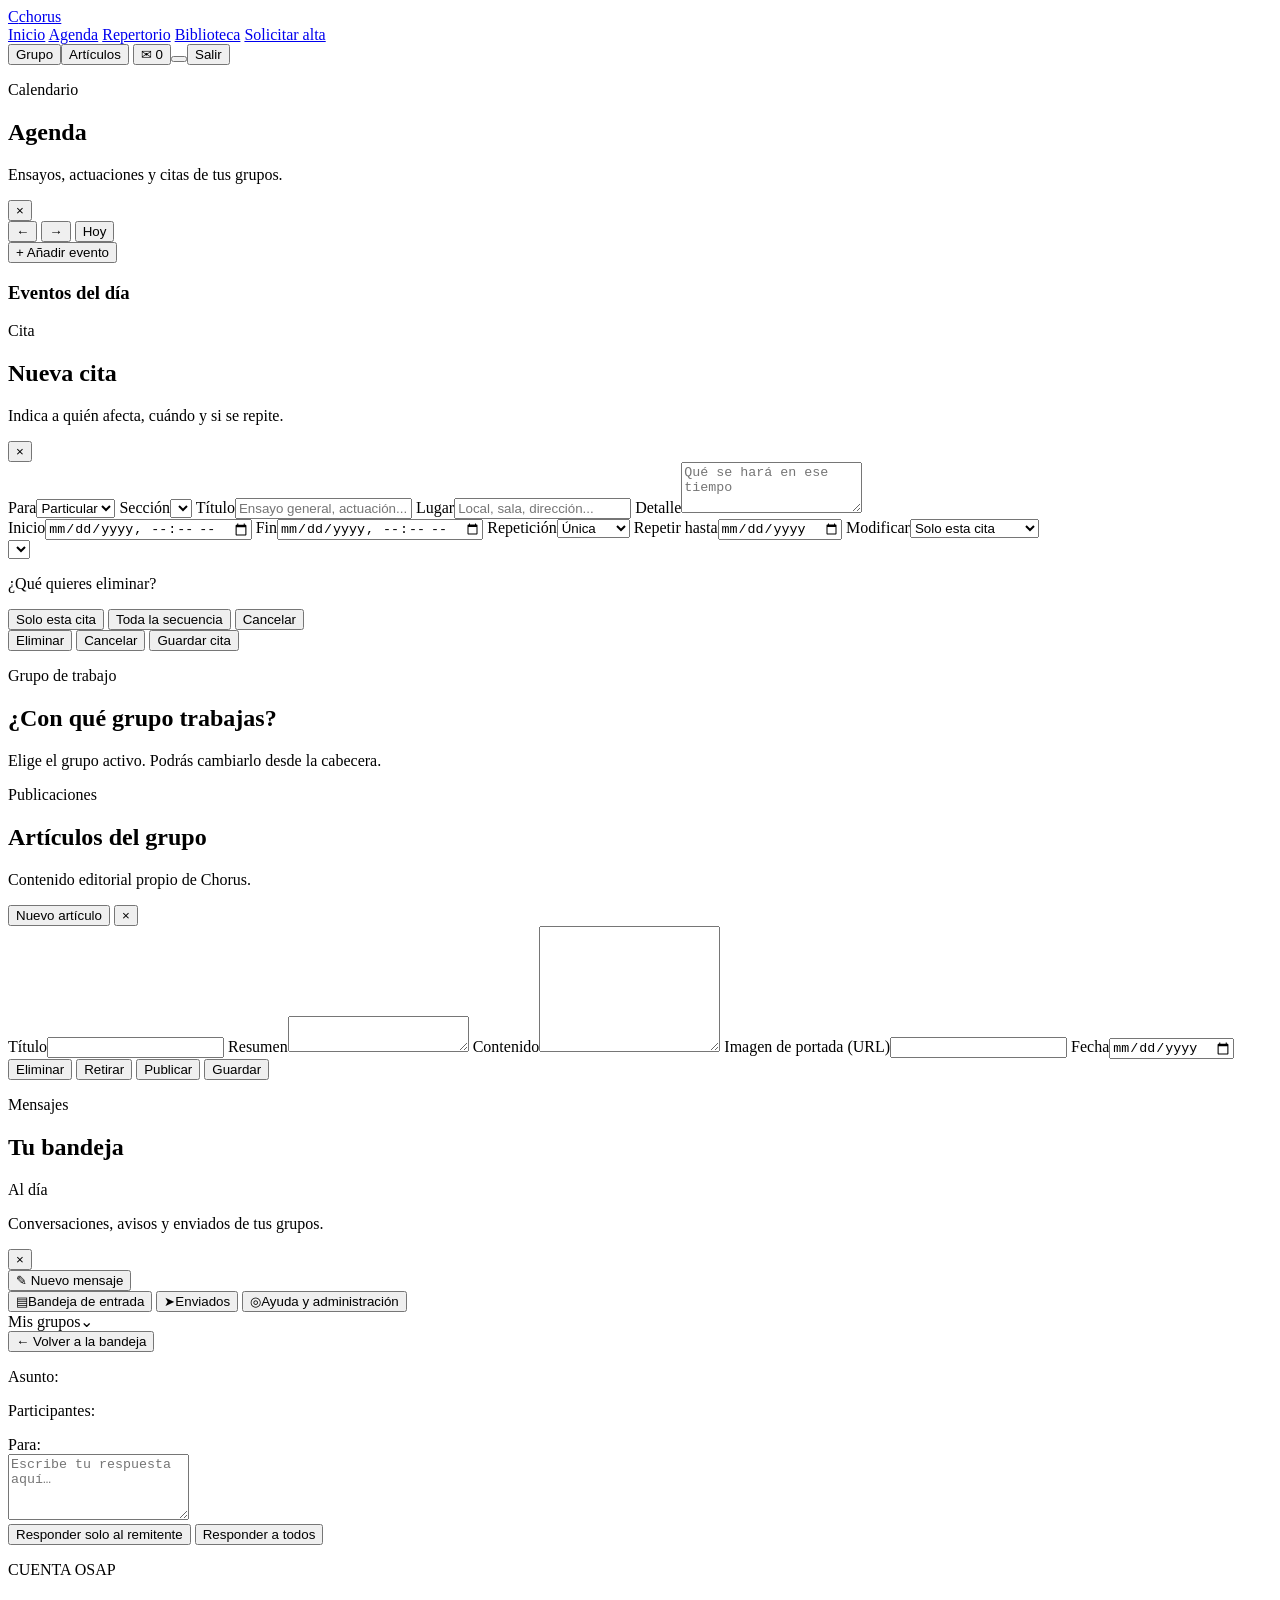
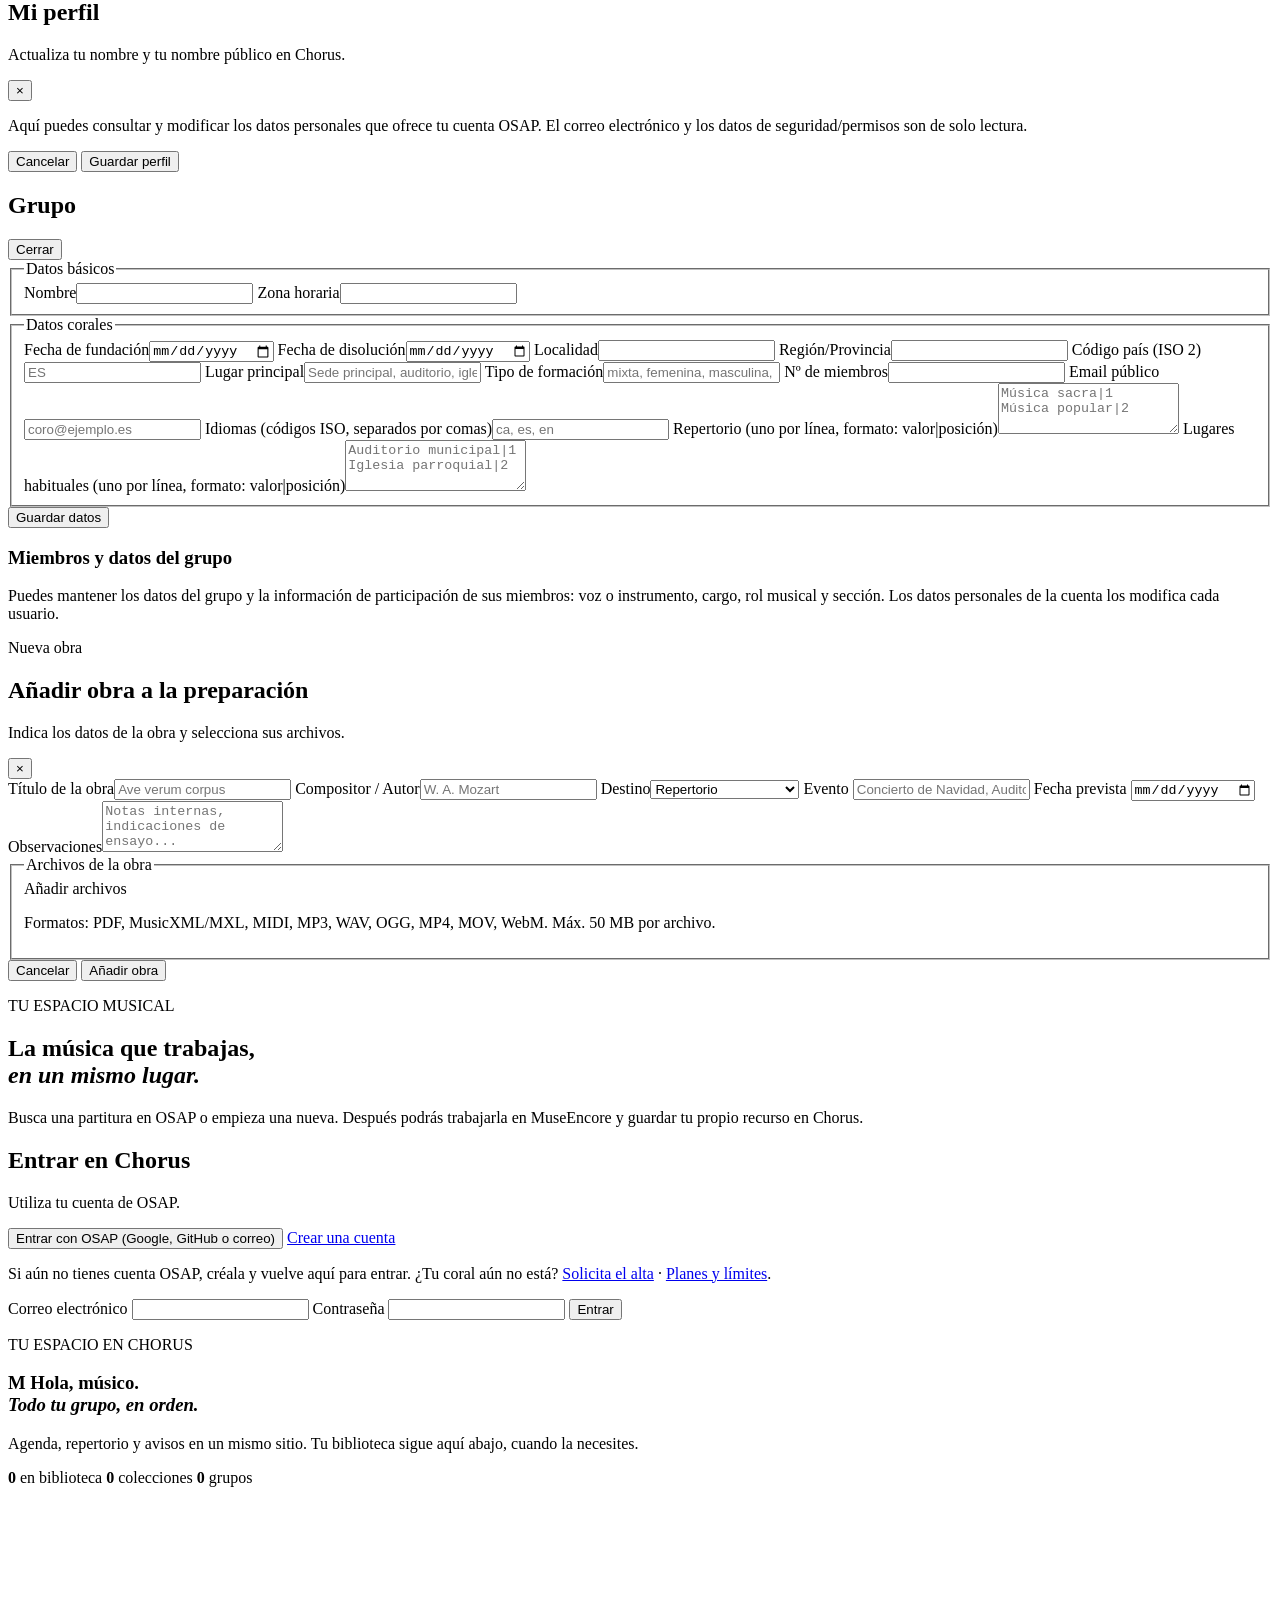
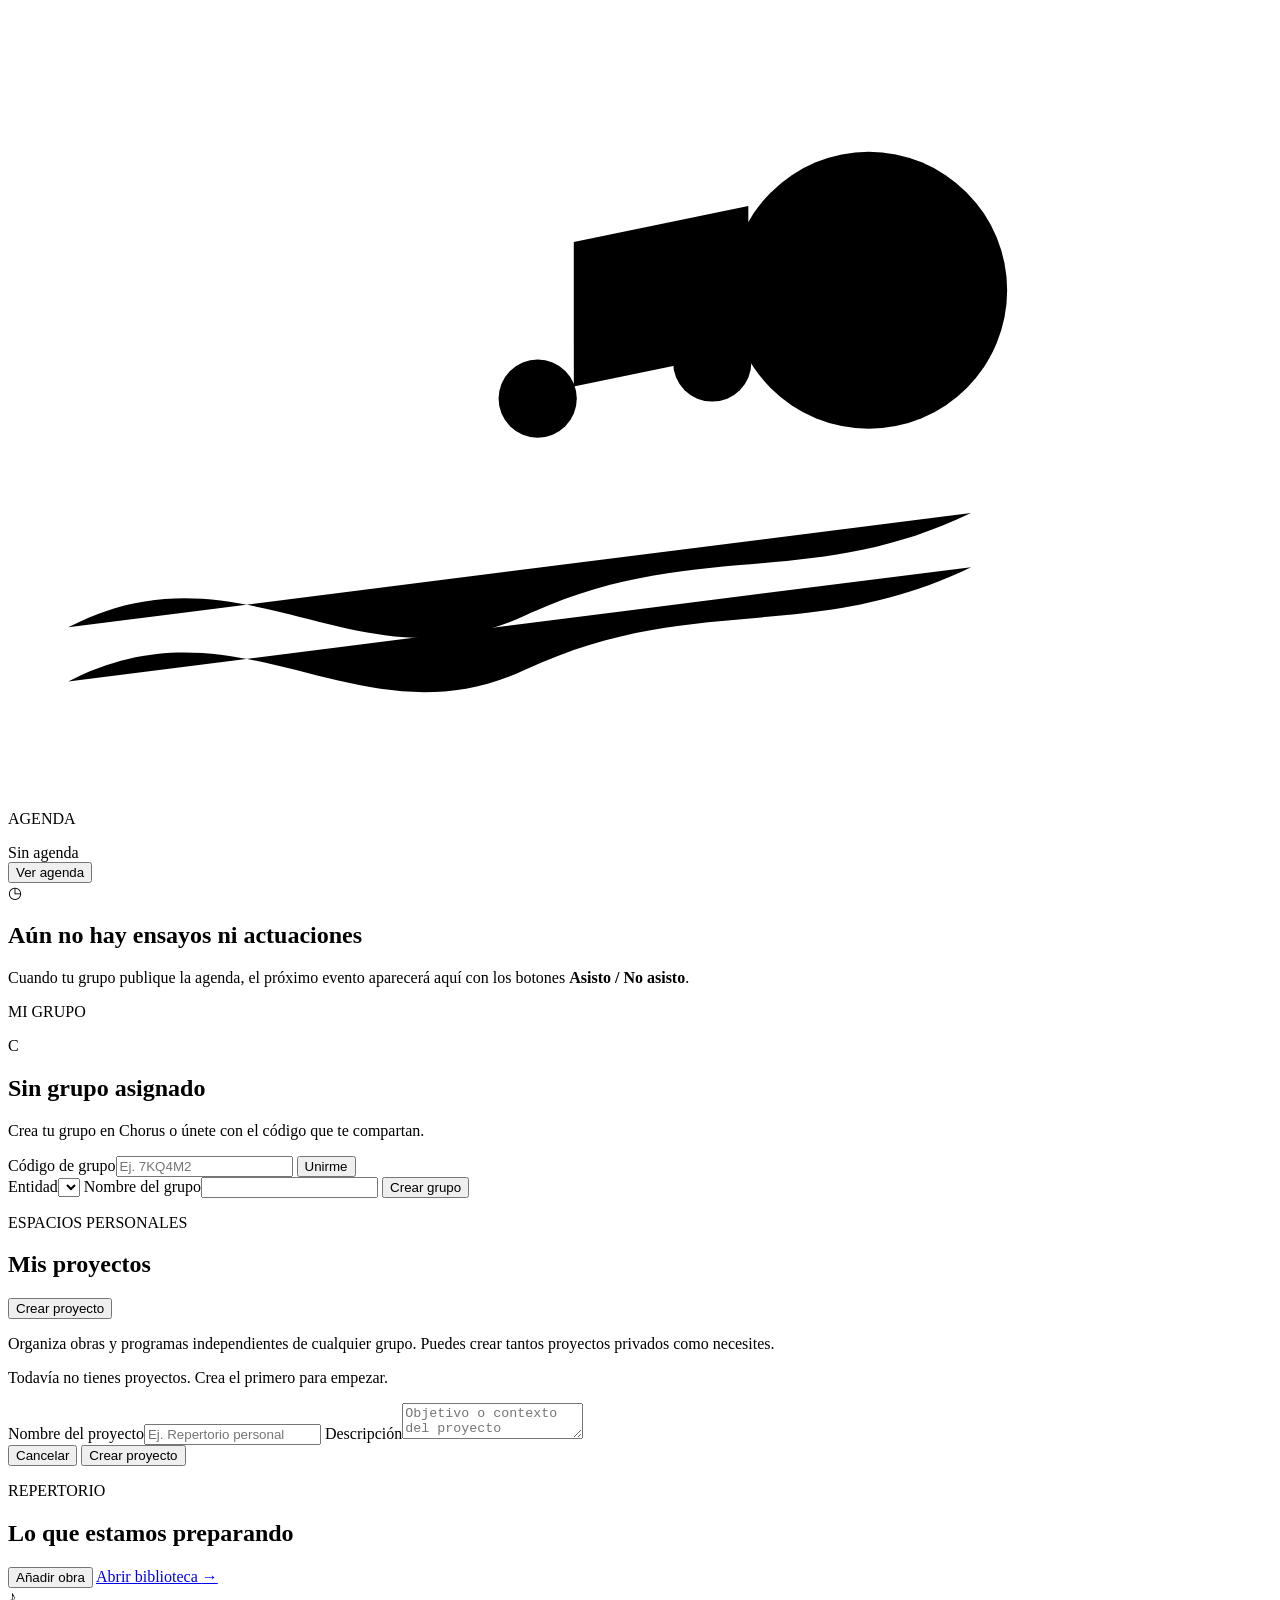
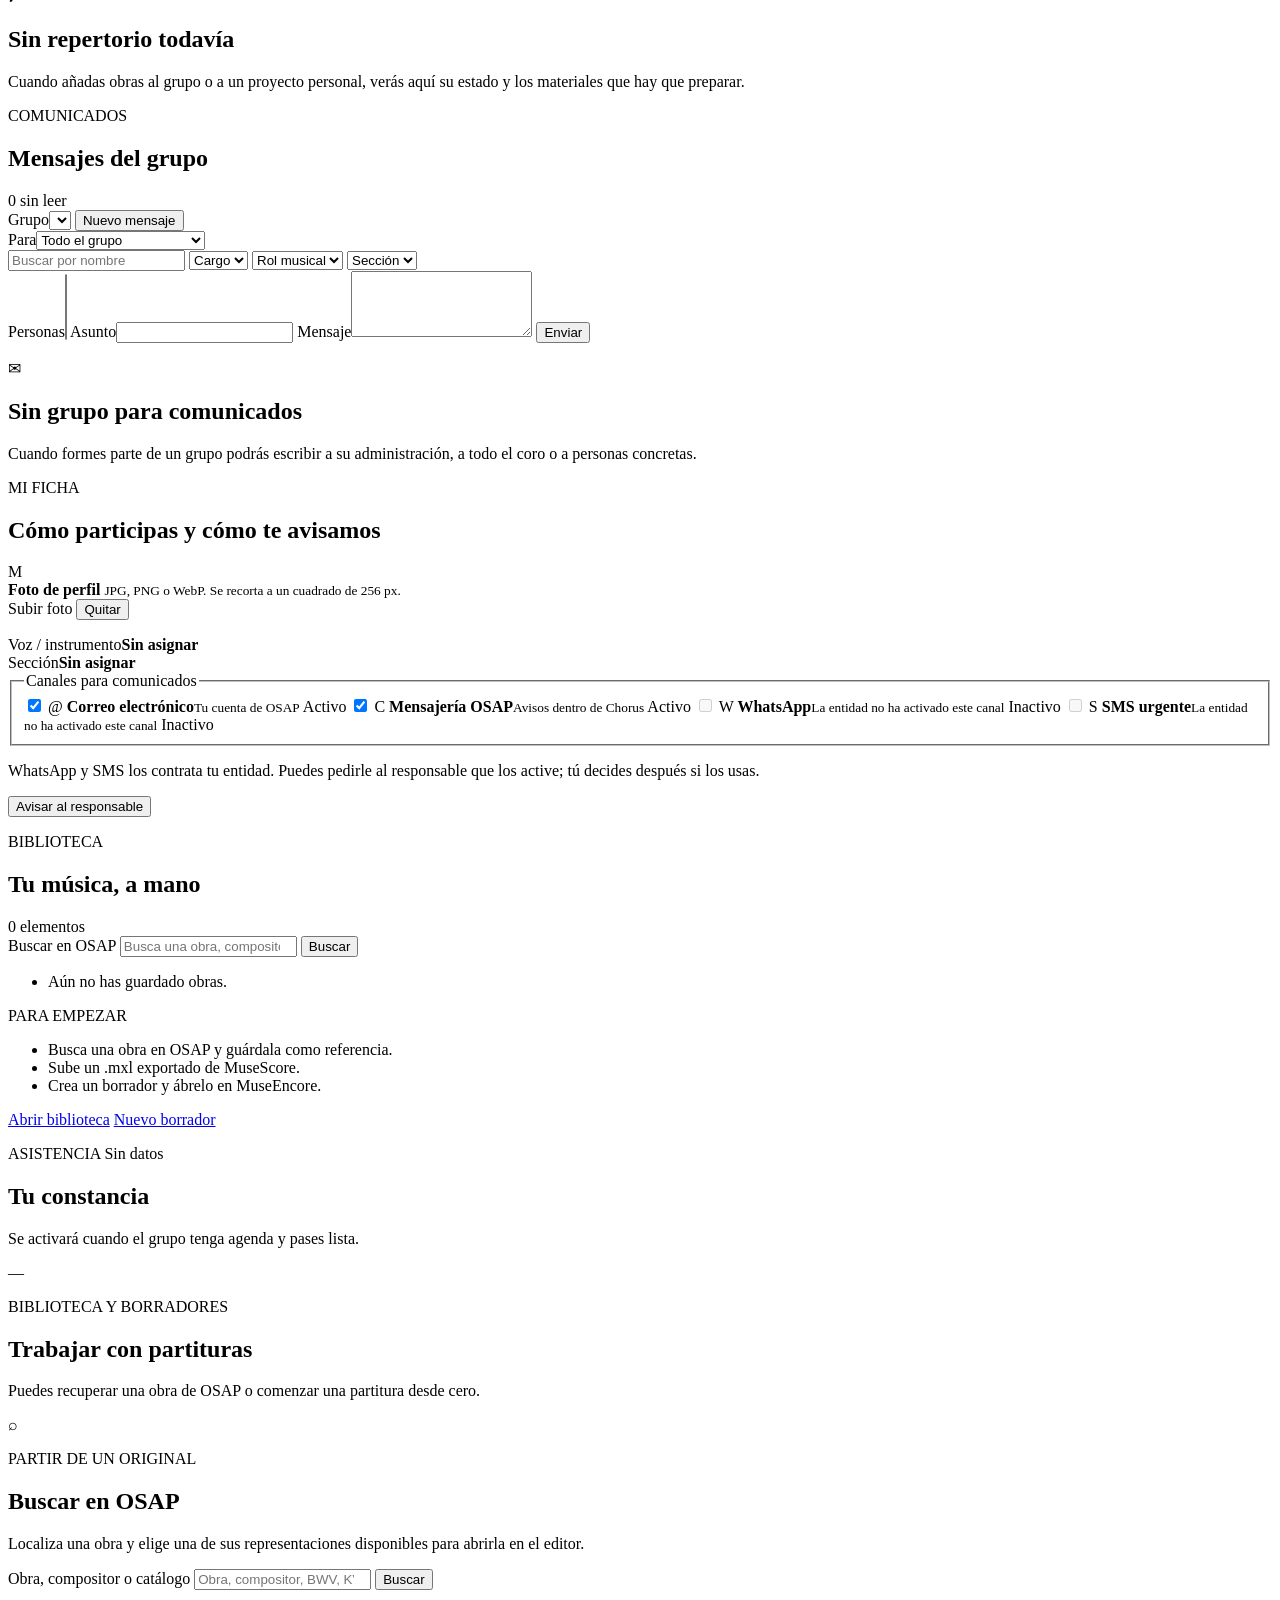
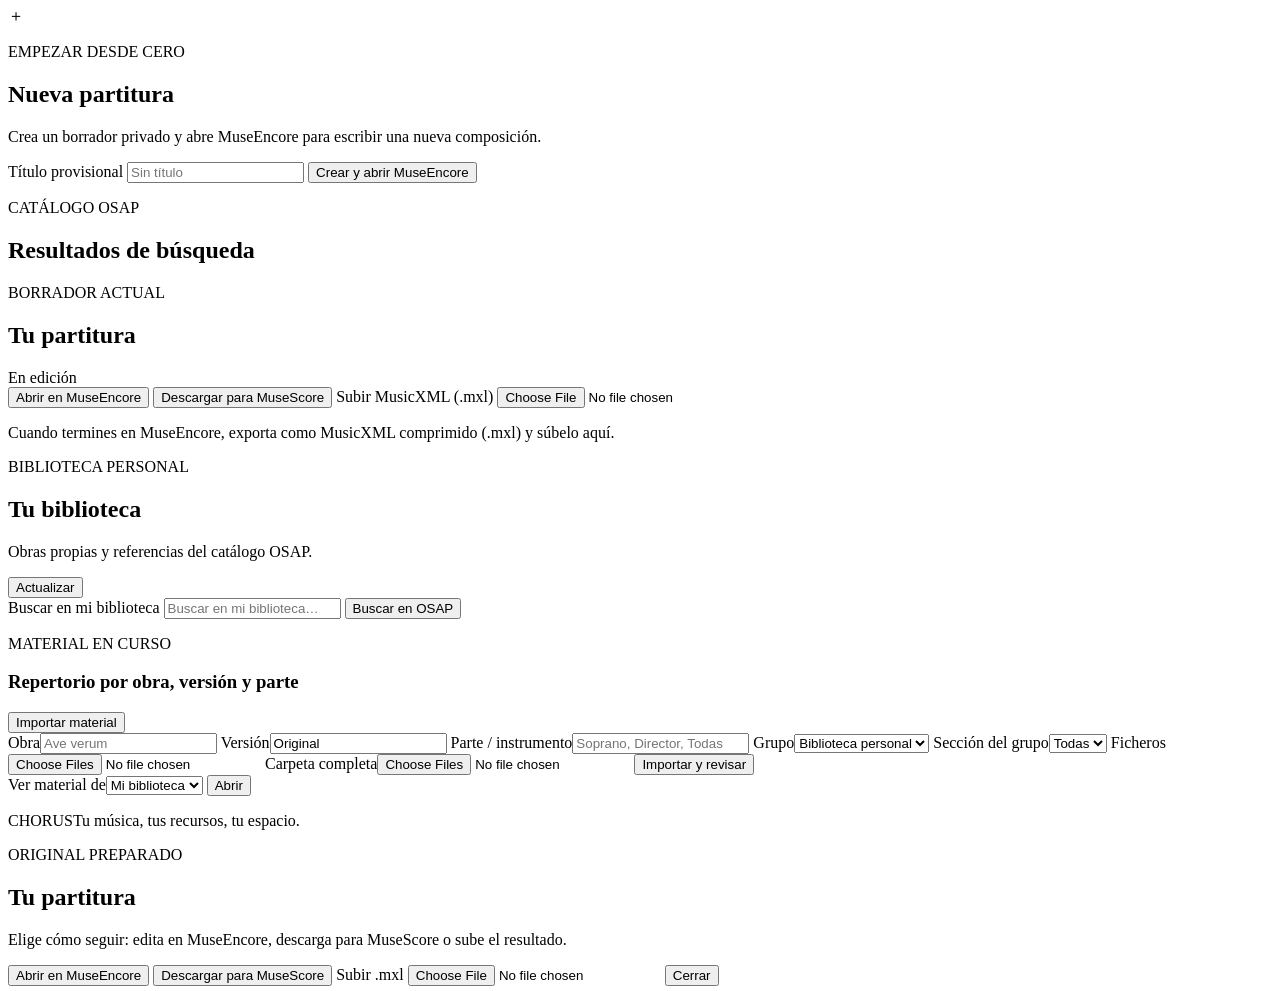
==== web/index.html @ 05d73be8 "Renovar la caché de los recursos de Chorus" ====
<!doctype html>
<html lang="es">
<head>
  <meta charset="utf-8">
  <meta name="viewport" content="width=device-width, initial-scale=1">
  <meta name="theme-color" content="#243b35">
  <link rel="icon" type="image/svg+xml" href="/favicon.svg">
  <meta property="og:title" content="Chorus · Tu espacio musical">
  <meta property="og:description" content="Trabaja con partituras, grupos y comunicados en Chorus, el área de trabajo de OSAP.">
  <meta property="og:type" content="website">
  <meta property="og:image" content="/favicon.svg">
  <meta name="twitter:card" content="summary">
  <meta name="description" content="Chorus — tu espacio personal para trabajar con partituras y música.">
  <title>Chorus · Tu espacio musical</title>
  <link rel="stylesheet" href="/styles.css?v=0.14.1">
  <link rel="stylesheet" href="/cover.css?v=0.14.1">
  <link rel="stylesheet" href="/dashboard.css?v=0.14.1">
  <script src="/app.js?v=0.14.1" defer></script>
</head>
<body>
  <header class="topbar">
    <a class="brand" href="/" aria-label="Chorus inicio"><span class="brand-mark">C</span><span>chorus</span></a>
    <nav id="app-nav" class="app-nav hidden" aria-label="Secciones">
      <a href="#dashboard">Inicio</a>
      <a href="#dashboard-agenda">Agenda</a>
      <a href="#dashboard-repertorio">Repertorio</a>
      <a href="#library-section">Biblioteca</a>
      <a href="/alta.html">Solicitar alta</a>
    </nav>
    <div class="topbar-right"><button id="active-group-button" class="button button-quiet button-small hidden" type="button" aria-label="Cambiar grupo">Grupo</button><button id="articles-button" class="button button-quiet button-small hidden" type="button">Artículos</button>
        <button id="inbox-button" class="button button-quiet hidden" type="button" aria-label="Mensajes">✉ <span id="inbox-count">0</span></button><button id="account-label" class="account-label" type="button" aria-label="Editar mi perfil"></button><button id="logout-button" class="button button-quiet hidden" type="button">Salir</button></div>
  </header>

  <div id="agenda-modal" class="inbox-modal hidden" role="dialog" aria-modal="true" aria-labelledby="agenda-title">
    <div class="inbox-panel agenda-panel agenda-calendar-panel">
      <div class="card-head messages-head agenda-head">
        <div class="modal-heading">
          <p class="modal-eyebrow">Calendario</p>
          <h2 id="agenda-title">Agenda</h2>
          <p>Ensayos, actuaciones y citas de tus grupos.</p>
        </div>
        <div class="agenda-head-right">
          <button id="agenda-close" class="modal-x" type="button" aria-label="Cerrar">×</button>
        </div>
      </div>
      <div class="agenda-toolbar">
        <div class="agenda-month-nav">
          <button id="agenda-prev" class="agenda-nav-button" type="button" aria-label="Mes anterior">←</button>
          <strong id="agenda-month"></strong>
          <button id="agenda-next" class="agenda-nav-button" type="button" aria-label="Mes siguiente">→</button>
          <button id="agenda-today" class="agenda-today-button" type="button">Hoy</button>
        </div>
        <button id="agenda-new" class="button button-primary button-small" type="button">+ Añadir evento</button>
      </div>
      <div id="agenda-filters" class="agenda-filters"></div>
      <div class="agenda-body">
        <div id="agenda-calendar" class="agenda-calendar"></div>
        <section class="agenda-day">
          <h3 id="agenda-day-title">Eventos del día</h3>
          <div id="agenda-day-events"></div>
          <p id="agenda-message" class="message" role="status"></p>
        </section>
      </div>
    
        <div id="event-modal" class="event-modal hidden" role="dialog" aria-modal="true" aria-labelledby="event-form-title">
    <div class="inbox-panel event-panel">
      <div class="card-head messages-head event-head">
        <div class="modal-heading">
          <p class="modal-eyebrow">Cita</p>
          <h2 id="event-form-title">Nueva cita</h2>
          <p>Indica a quién afecta, cuándo y si se repite.</p>
        </div>
        <button id="event-close" class="modal-x" type="button" aria-label="Cerrar">×</button>
      </div>
      <form id="event-form" class="event-form">
        <div class="event-grid">
          <div class="event-col">
            <label>Para<select id="event-scope" required>
              <option value="personal">Particular</option>
              <option value="section">Sección</option>
              <option value="group">Grupo</option>
            </select></label>
            <label id="event-section-wrap">Sección<select id="event-section"></select></label>
            <label>Título<input id="event-title" type="text" maxlength="200" placeholder="Ensayo general, actuación..." required></label>
            <label>Lugar<input id="event-location" type="text" maxlength="300" placeholder="Local, sala, dirección..."></label>
            <label>Detalle<textarea id="event-notes" rows="3" placeholder="Qué se hará en ese tiempo"></textarea></label>
          </div>
          <div class="event-col">
            <label>Inicio<input id="event-start" type="datetime-local" required></label>
            <label>Fin<input id="event-end" type="datetime-local"></label>
            <label>Repetición<select id="event-recurrence">
              <option value="none">Única</option>
              <option value="daily">Diaria</option>
              <option value="monthly">Mensual</option>
            </select></label>
            <label id="event-until-wrap">Repetir hasta<input id="event-until" type="date"></label>
            <label id="event-edit-scope-wrap">Modificar<select id="event-edit-scope">
              <option value="single">Solo esta cita</option>
              <option value="series">Toda la secuencia</option>
            </select></label>
          </div>
        </div>
        <select id="event-group" class="hidden" aria-hidden="true" tabindex="-1"></select>
        <div id="event-delete-choice" class="event-delete-choice hidden">
          <p>¿Qué quieres eliminar?</p>
          <div class="event-actions">
            <button id="event-delete-single" class="button button-outline button-small" type="button">Solo esta cita</button>
            <button id="event-delete-series" class="button button-danger button-small" type="button">Toda la secuencia</button>
            <button id="event-delete-cancel" class="button button-quiet button-small" type="button">Cancelar</button>
          </div>
        </div>
        <div class="event-actions">
          <button id="event-delete" class="button button-danger button-small hidden" type="button">Eliminar</button>
          <button id="event-cancel" class="button button-quiet" type="button">Cancelar</button>
          <button id="event-save" class="button button-primary" type="submit">Guardar cita</button>
        </div>
        <p id="event-message" class="message" role="status"></p>
      </form>
    </div>
  </div>
    </div>
  </div>  <div id="group-picker-modal" class="inbox-modal hidden" role="dialog" aria-modal="true" aria-labelledby="group-picker-title">
    <div class="inbox-panel group-picker-panel">
      <div class="card-head messages-head group-picker-head">
        <div class="modal-heading">
          <p class="modal-eyebrow">Grupo de trabajo</p>
          <h2 id="group-picker-title">¿Con qué grupo trabajas?</h2>
          <p>Elige el grupo activo. Podrás cambiarlo desde la cabecera.</p>
        </div>
      </div>
      <div id="group-picker-list" class="group-picker-list"></div>
    </div>
  </div>  <div id="articles-modal" class="inbox-modal hidden" role="dialog" aria-modal="true" aria-labelledby="articles-title">
    <div class="inbox-panel articles-panel">
      <div class="card-head messages-head articles-head">
        <div class="modal-heading">
          <p class="modal-eyebrow">Publicaciones</p>
          <h2 id="articles-title">Artículos del grupo</h2>
          <p id="articles-group-name">Contenido editorial propio de Chorus.</p>
        </div>
        <div class="articles-head-actions">
          <button id="article-new" class="button button-primary button-small" type="button">Nuevo artículo</button>
          <button id="articles-close" class="modal-x" type="button" aria-label="Cerrar">×</button>
        </div>
      </div>
      <div class="articles-layout">
        <aside id="articles-list" class="articles-list"></aside>
        <section class="articles-editor">
          <label>Título<input id="article-title" type="text" maxlength="512"></label>
          <label>Resumen<textarea id="article-summary" rows="2" maxlength="4000"></textarea></label>
          <label>Contenido<textarea id="article-body" rows="8"></textarea></label>
          <label>Imagen de portada (URL)<input id="article-cover" type="text" maxlength="1024"></label>
          <label>Fecha<input id="article-date" type="date"></label>
          <div id="article-media-list" class="article-media-list"></div>
          <div class="event-actions">
            <button id="article-delete" class="button button-danger button-small hidden" type="button">Eliminar</button>
            <button id="article-withdraw" class="button button-outline button-small hidden" type="button">Retirar</button>
            <button id="article-publish" class="button button-outline button-small hidden" type="button">Publicar</button>
            <button id="article-save" class="button button-primary button-small" type="button">Guardar</button>
          </div>
          <p id="article-message" class="message" role="status"></p>
        </section>
      </div>
    </div>
  </div>  <div id="inbox-modal" class="inbox-modal hidden" role="dialog" aria-modal="true" aria-labelledby="inbox-title">
    <div class="inbox-panel messages-workspace">
      <div class="card-head messages-head">
        <div class="modal-heading"><p class="modal-eyebrow">Mensajes</p><div class="modal-title-line"><h2 id="inbox-title">Tu bandeja</h2><span id="inbox-unread" class="badge badge-muted">Al día</span></div><p>Conversaciones, avisos y enviados de tus grupos.</p></div>
        <button id="inbox-close" class="modal-x" type="button" aria-label="Cerrar">×</button>
      </div>
      <div class="messages-grid">
        <aside class="messages-nav">
          <button id="messages-new" class="messages-new" type="button"><span aria-hidden="true">✎</span> Nuevo mensaje</button>
          <nav class="mailbox-tabs" aria-label="Carpetas">
            <button class="mailbox-tab active" data-mailbox="inbox" type="button"><span class="mailbox-icon" aria-hidden="true">▤</span><span>Bandeja de entrada</span><span id="mailbox-unread" class="mailbox-count"></span></button>
            <button class="mailbox-tab" data-mailbox="sent" type="button"><span class="mailbox-icon" aria-hidden="true">➤</span><span>Enviados</span></button>
            <button class="mailbox-tab" data-mailbox="support" type="button"><span class="mailbox-icon" aria-hidden="true">◎</span><span>Ayuda y administración</span></button>
          </nav>
          <div class="messages-groups-head"><span class="eyebrow messages-nav-title">Mis grupos</span><span class="messages-groups-chevron" aria-hidden="true">⌄</span></div>
          <div id="messages-groups" class="messages-groups"></div>
        </aside>
        <section class="messages-main-column">
          <div id="inbox-list" class="inbox-list"></div>
          <div id="inbox-directory" class="inbox-directory hidden"></div>
          <div id="inbox-compose" class="inbox-compose hidden"></div>
          <div id="inbox-detail" class="hidden">
            <section class="message-summary">
              <button id="inbox-back" class="inbox-back" type="button">← Volver a la bandeja</button>
              <p><span>Asunto:</span> <strong id="inbox-subject"></strong></p>
              <p><span>Participantes:</span> <span id="inbox-participants"></span></p>
            </section>
            <div id="inbox-thread" class="inbox-thread"></div>
            <form id="inbox-reply" class="inbox-composer">
              <div class="composer-to"><span class="composer-label">Para:</span><div id="inbox-recipients" class="composer-chips"></div></div>
              <textarea id="inbox-reply-body" rows="4" required placeholder="Escribe tu respuesta aquí…"></textarea>
              <div class="composer-actions">
                <button id="inbox-reply-sender" class="button button-outline" type="button">Responder solo al remitente</button>
                <button class="button button-primary" type="submit">Responder a todos</button>
              </div>
            </form>
            <p id="inbox-message" class="message" role="status"></p>
          </div>
        </section>
      </div>
    </div>
  </div>
<div id="profile-modal" class="inbox-modal hidden" role="dialog" aria-modal="true" aria-labelledby="profile-title">
    <div class="inbox-panel profile-modal-panel">
      <div class="card-head messages-head">
        <div class="modal-heading"><p class="modal-eyebrow">CUENTA OSAP</p><h2 id="profile-title">Mi perfil</h2><p>Actualiza tu nombre y tu nombre público en Chorus.</p></div>
        <button id="profile-close" class="modal-x" type="button" aria-label="Cerrar">×</button>
      </div>
      <form id="profile-form" class="profile-form">
        <p class="muted small">Aquí puedes consultar y modificar los datos personales que ofrece tu cuenta OSAP. El correo electrónico y los datos de seguridad/permisos son de solo lectura.</p>
        <div id="profile-fields" class="profile-fields"></div>
        <div class="event-actions">
          <button id="profile-cancel" class="button button-quiet" type="button">Cancelar</button>
          <button id="profile-save" class="button button-primary" type="submit">Guardar perfil</button>
        </div>
        <p id="profile-message" class="message" role="status"></p>
      </form>
    </div>
  </div>
<div id="group-admin-modal" class="inbox-modal hidden" role="dialog" aria-modal="true">
    <div class="inbox-panel group-admin-panel">
      <div class="card-head"><h2 id="ga-title">Grupo</h2><button id="ga-close" class="button button-quiet" type="button">Cerrar</button></div>
      <form id="ga-edit-form" class="mini-form">
        <fieldset>
          <legend>Datos básicos</legend>
          <label>Nombre<input id="ga-name" maxlength="120" required></label>
          <label>Zona horaria<input id="ga-timezone" maxlength="80" required></label>
        </fieldset>
        <fieldset>
          <legend>Datos corales</legend>
          <label>Fecha de fundación<input id="ga-foundation-date" type="date"></label>
          <label>Fecha de disolución<input id="ga-dissolution-date" type="date"></label>
          <label>Localidad<input id="ga-locality" maxlength="160"></label>
          <label>Región/Provincia<input id="ga-region" maxlength="160"></label>
          <label>Código país (ISO 2)<input id="ga-country-code" maxlength="2" placeholder="ES"></label>
          <label>Lugar principal<input id="ga-venue" maxlength="255" placeholder="Sede principal, auditorio, iglesia..."></label>
          <label>Tipo de formación<input id="ga-formation-type" maxlength="48" placeholder="mixta, femenina, masculina, infantil..."></label>
          <label>Nº de miembros<input id="ga-member-count" type="number" min="0" step="1"></label>
          <label>Email público<input id="ga-public-email" type="email" maxlength="254" placeholder="coro@ejemplo.es"></label>
          <label>Idiomas (códigos ISO, separados por comas)<input id="ga-language" type="text" placeholder="ca, es, en"></label>
          <label>Repertorio (uno por línea, formato: valor|posición)<textarea id="ga-repertoire" rows="3" placeholder="Música sacra|1&#10;Música popular|2"></textarea></label>
          <label>Lugares habituales (uno por línea, formato: valor|posición)<textarea id="ga-venues" rows="3" placeholder="Auditorio municipal|1&#10;Iglesia parroquial|2"></textarea></label>
        </fieldset>
        <button class="button button-primary button-small" type="submit">Guardar datos</button>
      </form>
      <h3 class="ga-subtitle">Miembros y datos del grupo</h3>
      <p class="muted small">Puedes mantener los datos del grupo y la información de participación de sus miembros: voz o instrumento, cargo, rol musical y sección. Los datos personales de la cuenta los modifica cada usuario.</p>
      <div id="ga-members"></div>
      <p id="ga-message" class="message" role="status"></p>
</div>
  </div>
<div id="preparation-work-modal" class="inbox-modal hidden" role="dialog" aria-modal="true" aria-labelledby="prep-work-title">
    <div class="inbox-panel prep-work-panel">
      <div class="card-head messages-head prep-work-head">
        <div class="modal-heading">
          <p class="modal-eyebrow">Nueva obra</p>
          <h2 id="prep-work-title">Añadir obra a la preparación</h2>
          <p>Indica los datos de la obra y selecciona sus archivos.</p>
        </div>
        <button id="prep-work-close" class="modal-x" type="button" aria-label="Cerrar">×</button>
      </div>
      <form id="prep-work-form" class="prep-work-form">
        <div class="prep-work-fields">
          <label>Título de la obra<input id="prep-work-title-input" type="text" maxlength="500" placeholder="Ave verum corpus" required></label>
          <label>Compositor / Autor<input id="prep-work-composer" type="text" maxlength="500" placeholder="W. A. Mozart"></label>
          <label>Destino<select id="prep-work-destination" required>
            <option value="repertoire">Repertorio</option>
            <option value="program">Programa / Concierto</option>
          </select></label>
          <label id="prep-work-event-wrap" class="hidden">
            <span>Evento</span>
            <input id="prep-work-event-name" type="text" maxlength="500" placeholder="Concierto de Navidad, Auditorio Municipal...">
          </label>
          <label id="prep-work-date-wrap" class="hidden">
            <span>Fecha prevista</span>
            <input id="prep-work-event-date" type="date">
          </label>
          <label>Observaciones<textarea id="prep-work-notes" rows="3" maxlength="5000" placeholder="Notas internas, indicaciones de ensayo..."></textarea></label>
        </div>
        <fieldset class="prep-work-files">
          <legend>Archivos de la obra</legend>
          <div id="prep-work-files-list"></div>
          <label class="button button-outline file-button" for="prep-work-files">Añadir archivos</label>
          <input id="prep-work-files" type="file" multiple hidden accept=".pdf,.mxl,.musicxml,.xml,.mid,.midi,.mp3,.wav,.ogg,.mp4,.mov,.webm">
          <p class="muted small">Formatos: PDF, MusicXML/MXL, MIDI, MP3, WAV, OGG, MP4, MOV, WebM. Máx. 50 MB por archivo.</p>
        </fieldset>
        <div class="event-actions">
          <button id="prep-work-cancel" class="button button-quiet" type="button">Cancelar</button>
          <button id="prep-work-save" class="button button-primary" type="submit">Añadir obra</button>
        </div>
        <p id="prep-work-message" class="message" role="status"></p>
      </form>
    </div>
  </div>
  <main class="shell">
    <section id="login-view" class="login-layout">
      <div class="intro">
        <p class="eyebrow">TU ESPACIO MUSICAL</p>
        <h1>La música que trabajas,<br><em>en un mismo lugar.</em></h1>
        <p class="lead">Busca una partitura en OSAP o empieza una nueva. Después podrás trabajarla en MuseEncore y guardar tu propio recurso en Chorus.</p>
      </div>
      <form id="login-form" class="panel login-panel">
        <h2>Entrar en Chorus</h2>
        <p class="muted">Utiliza tu cuenta de OSAP.</p>
        <button id="oidc-login" class="button button-outline button-wide" type="button">Entrar con OSAP (Google, GitHub o correo)</button>
        <a class="button button-primary button-wide" href="https://auth.openmusicrepository.com/auth/register" rel="noopener">Crear una cuenta</a>
        <p class="muted login-note">Si aún no tienes cuenta OSAP, créala y vuelve aquí para entrar. ¿Tu coral aún no está? <a href="/alta.html">Solicita el alta</a> · <a href="/planes.html">Planes y límites</a>.</p>
        <label for="email">Correo electrónico</label>
        <input id="email" name="email" type="email" autocomplete="username" required>
        <label for="password">Contraseña</label>
        <input id="password" name="password" type="password" autocomplete="current-password" required>
        <button class="button button-primary button-wide" type="submit">Entrar</button>
        <p id="login-error" class="message error" role="alert"></p>
      </form>
    </section>

    <section id="workspace-view" class="hidden">
      <section id="dashboard" class="chorus-dashboard" aria-label="Resumen de Chorus">
        <div class="cover-hero">
          <div class="hero-copy">
            <p class="eyebrow">TU ESPACIO EN CHORUS</p>
            <h1><span id="dash-avatar" class="hero-avatar">M</span> Hola, <span id="dash-name">músico</span>.<br><em>Todo tu grupo, en orden.</em></h1>
            <p class="lead">Agenda, repertorio y avisos en un mismo sitio. Tu biblioteca sigue aquí abajo, cuando la necesites.</p>
            <div class="hero-meta">
              <span class="meta-pill"><strong id="dash-library-count">0</strong> en biblioteca</span>
              <span class="meta-pill"><strong id="dash-collections-count">0</strong> colecciones</span>
              <span class="meta-pill"><strong>0</strong> grupos</span>
            </div>
          </div>
          <div class="hero-art" aria-hidden="true">
            <svg viewBox="0 0 420 300" role="presentation">
              <g class="staff-lines"><path d="M8 78h404M8 106h404M8 134h404M8 162h404M8 190h404"/></g>
              <circle cx="286" cy="134" r="46" class="hero-sun"/>
              <g class="hero-notes">
                <path d="M188 166v-48l58-12v48"/>
                <circle cx="176" cy="170" r="13"/><circle cx="234" cy="158" r="13"/>
                <path d="M188 118l58-12" class="note-beam"/>
              </g>
              <path d="M20 246c58-30 96 22 152-4s94-8 148-34" class="hero-wave"/>
              <path d="M20 264c58-30 96 22 152-4s94-8 148-34" class="hero-wave hero-wave-soft"/>
            </svg>
          </div>
        </div>

        <div class="cover-grid">
          <article class="card event-card" id="dashboard-agenda">
            <div class="card-head"><p class="eyebrow">AGENDA</p><span id="dash-event-badge" class="badge badge-muted">Sin agenda</span></div>
            <button id="open-agenda" class="button button-quiet button-small" type="button">Ver agenda</button>
            <div id="dash-next-content" class="hidden"></div>
            <div id="dash-next-empty" class="empty-state">
              <span class="empty-icon" aria-hidden="true">◷</span>
              <h2>Aún no hay ensayos ni actuaciones</h2>
              <p class="muted">Cuando tu grupo publique la agenda, el próximo evento aparecerá aquí con los botones <strong>Asisto / No asisto</strong>.</p>
            </div>
            <p id="dash-event-message" class="message" role="status"></p>
          </article>

          <article class="card group-card" id="dashboard-grupo">
            <div class="card-head"><p class="eyebrow">MI GRUPO</p></div>
            <div id="dash-group-content" class="hidden"></div>
            <div id="dash-group-empty" class="empty-state">
              <span class="group-mark" aria-hidden="true">C</span>
              <h2>Sin grupo asignado</h2>
              <p class="muted">Crea tu grupo en Chorus o únete con el código que te compartan.</p>
              <form id="dash-join-form" class="mini-form">
                <label>Código de grupo<input id="dash-join-code" type="text" maxlength="12" placeholder="Ej. 7KQ4M2" required></label>
                <button class="button button-outline button-small" type="submit">Unirme</button>
              </form>
              <form id="dash-group-form" class="mini-form hidden">
                <label>Entidad<select id="dash-group-entity"></select></label>
                <label>Nombre del grupo<input id="dash-group-name" type="text" maxlength="120" required></label>
                <button class="button button-primary button-small" type="submit">Crear grupo</button>
              </form>
              <p id="dash-group-message" class="message" role="status"></p>
            </div>
          </article>

          <article class="card projects-card" id="dashboard-projects">
            <div class="card-head">
              <div><p class="eyebrow">ESPACIOS PERSONALES</p><h2>Mis proyectos</h2></div>
              <button id="project-create" class="button button-outline button-small" type="button">Crear proyecto</button>
            </div>
            <p class="muted">Organiza obras y programas independientes de cualquier grupo. Puedes crear tantos proyectos privados como necesites.</p>
            <div id="projects-list" class="projects-list"></div>
            <p id="projects-empty" class="muted">Todavía no tienes proyectos. Crea el primero para empezar.</p>
            <form id="project-form" class="mini-form hidden">
              <label>Nombre del proyecto<input id="project-name" type="text" maxlength="160" required placeholder="Ej. Repertorio personal"></label>
              <label>Descripción<textarea id="project-description" rows="2" maxlength="2000" placeholder="Objetivo o contexto del proyecto"></textarea></label>
              <div class="event-actions">
                <button id="project-cancel" class="button button-quiet button-small" type="button">Cancelar</button>
                <button class="button button-primary button-small" type="submit">Crear proyecto</button>
              </div>
            </form>
            <p id="project-message" class="message" role="status"></p>
          </article>

          <article class="card repertoire-card" id="dashboard-repertorio">
            <div class="card-head">
              <div><p class="eyebrow">REPERTORIO</p><h2>Lo que estamos preparando</h2></div>
              <button id="repertoire-add" class="button button-primary button-small" type="button">Añadir obra</button>
              <a class="text-link" href="#library-section">Abrir biblioteca <span aria-hidden="true">→</span></a>
            </div>
            <div class="empty-state">
              <span class="empty-icon" aria-hidden="true">♪</span>
              <h2>Sin repertorio todavía</h2>
              <p class="muted">Cuando añadas obras al grupo o a un proyecto personal, verás aquí su estado y los materiales que hay que preparar.</p>
            </div>
          </article>

          <article class="card announcements-card hidden" id="dashboard-comunicados">
            <div class="card-head"><div><p class="eyebrow" data-msg="eyebrow">COMUNICADOS</p><h2 data-msg="title">Mensajes del grupo</h2></div><span id="msg-unread" data-msg="unread" class="badge badge-muted">0 sin leer</span></div>
            <div id="msg-content" class="hidden">
              <div class="msg-toolbar">
                <label><span data-msg="group">Grupo</span><select id="msg-group"></select></label>
                <button id="msg-new" data-msg="new" class="button button-outline button-small" type="button">Nuevo mensaje</button>
              </div>
              <form id="msg-form" class="mini-form hidden">
                <label><span data-msg="to">Para</span><select id="msg-scope">
                  <option value="group" data-msg="scope_group">Todo el grupo</option>
                  <option value="managers" data-msg="scope_managers">Administración del grupo</option>
                  <option value="users" data-msg="scope_users">Una o varias personas</option>
                </select></label>
                <div id="msg-filters" class="hidden">
                  <input id="msg-people-search" type="search" placeholder="Buscar por nombre">
                  <select id="msg-filter-admin"><option value="">Cargo</option></select>
                  <select id="msg-filter-musical"><option value="">Rol musical</option></select>
                  <select id="msg-filter-section"><option value="">Sección</option></select>
                </div>
                <label id="msg-people-wrap" class="hidden"><span data-msg="people">Personas</span><select id="msg-recipients" multiple size="4"></select></label>
                <label><span data-msg="subject">Asunto</span><input id="msg-subject" type="text" maxlength="160" required></label>
                <label><span data-msg="body">Mensaje</span><textarea id="msg-body" rows="4" maxlength="8000" required></textarea></label>
                <button class="button button-primary button-small" data-msg="send" type="submit">Enviar</button>
              </form>
              <div id="msg-list"></div>
              <p id="msg-message" class="message" role="status"></p>
            </div>
            <div id="msg-empty" class="empty-state">
              <span class="empty-icon" aria-hidden="true">✉</span>
              <h2 data-msg="emptyTitle">Sin grupo para comunicados</h2>
              <p class="muted" data-msg="emptyText">Cuando formes parte de un grupo podrás escribir a su administración, a todo el coro o a personas concretas.</p>
            </div>
          </article>

          <article class="card profile-card" id="perfil">
            <div class="card-head"><div><p class="eyebrow">MI FICHA</p><h2>Cómo participas y cómo te avisamos</h2></div></div>
            <div class="avatar-editor">
              <span class="avatar-editor-preview" id="profile-avatar-preview">M</span>
              <div class="avatar-editor-copy">
                <strong>Foto de perfil</strong>
                <small>JPG, PNG o WebP. Se recorta a un cuadrado de 256 px.</small>
                <div class="avatar-editor-actions">
                  <label class="button button-outline button-small" for="avatar-file">Subir foto</label>
                  <input id="avatar-file" type="file" accept="image/jpeg,image/png,image/webp" hidden>
                  <button class="button button-quiet button-small" type="button" id="avatar-remove">Quitar</button>
                </div>
                <p id="avatar-message" class="message" role="status"></p>
              </div>
            </div>
            <div class="voice-row">
              <div><span class="fact-label">Voz / instrumento</span><strong>Sin asignar</strong></div>
              <div><span class="fact-label">Sección</span><strong>Sin asignar</strong></div>
            </div>
            <fieldset class="channel-list">
              <legend>Canales para comunicados</legend>
              <label class="channel">
                <input type="checkbox" checked>
                <span class="channel-icon" aria-hidden="true">@</span>
                <span><strong>Correo electrónico</strong><small>Tu cuenta de OSAP</small></span>
                <span class="channel-state">Activo</span>
              </label>
              <label class="channel">
                <input type="checkbox" checked>
                <span class="channel-icon" aria-hidden="true">C</span>
                <span><strong>Mensajería OSAP</strong><small>Avisos dentro de Chorus</small></span>
                <span class="channel-state">Activo</span>
              </label>
              <label class="channel channel-locked">
                <input type="checkbox" disabled aria-describedby="dash-channel-note">
                <span class="channel-icon" aria-hidden="true">W</span>
                <span><strong>WhatsApp</strong><small>La entidad no ha activado este canal</small></span>
                <span class="channel-state">Inactivo</span>
              </label>
              <label class="channel channel-locked">
                <input type="checkbox" disabled aria-describedby="dash-channel-note">
                <span class="channel-icon" aria-hidden="true">S</span>
                <span><strong>SMS urgente</strong><small>La entidad no ha activado este canal</small></span>
                <span class="channel-state">Inactivo</span>
              </label>
            </fieldset>
            <p class="channel-note" id="dash-channel-note">WhatsApp y SMS los contrata tu entidad. Puedes pedirle al responsable que los active; tú decides después si los usas.</p>
            <button class="button button-outline button-small" type="button" id="dash-notify">Avisar al responsable</button>
            <p id="dash-message" class="message" role="status"></p>
          </article>

          <article class="card library-card">
            <div class="card-head">
              <div><p class="eyebrow">BIBLIOTECA</p><h2>Tu música, a mano</h2></div>
              <span id="dash-library-summary" class="muted">0 elementos</span>
            </div>
            <form class="cover-search" id="dash-search-form" role="search">
              <label class="sr-only" for="dash-query">Buscar en OSAP</label>
              <input id="dash-query" type="search" placeholder="Busca una obra, compositor o catálogo…">
              <button class="button button-primary" type="submit">Buscar</button>
            </form>
            <ul class="library-recents" id="dash-recent"><li class="muted">Aún no has guardado obras.</li></ul>
            <div class="library-tips">
              <p class="eyebrow">PARA EMPEZAR</p>
              <ul>
                <li>Busca una obra en OSAP y guárdala como referencia.</li>
                <li>Sube un .mxl exportado de MuseScore.</li>
                <li>Crea un borrador y ábrelo en MuseEncore.</li>
              </ul>
            </div>
            <div class="card-actions">
              <a class="button button-outline" href="#library-section">Abrir biblioteca</a>
              <a class="button button-quiet" href="#draft-section">Nuevo borrador</a>
            </div>
          </article>

          <article class="card attendance-card">
            <div class="attendance-copy">
              <p class="eyebrow">ASISTENCIA <span class="badge badge-muted">Sin datos</span></p>
              <h2>Tu constancia</h2>
              <p class="muted">Se activará cuando el grupo tenga agenda y pases lista.</p>
            </div>
            <div class="attendance-bars" aria-hidden="true">
              <span style="height:20%"></span><span style="height:20%"></span><span style="height:20%"></span><span style="height:20%"></span><span style="height:20%"></span><span style="height:20%"></span><span style="height:20%"></span><span style="height:20%"></span><span style="height:20%"></span><span style="height:20%"></span><span style="height:20%"></span><span style="height:20%"></span>
            </div>
            <p class="muted small">—</p>
          </article>
        </div>
      </section>

      <div class="welcome">
        <div><p class="eyebrow">BIBLIOTECA Y BORRADORES</p><h1>Trabajar con partituras</h1><p class="lead">Puedes recuperar una obra de OSAP o comenzar una partitura desde cero.</p></div>
      </div>

      <div class="choice-grid">
        <section class="panel choice-card">
          <div class="choice-icon">⌕</div>
          <p class="eyebrow">PARTIR DE UN ORIGINAL</p>
          <h2>Buscar en OSAP</h2>
          <p class="muted">Localiza una obra y elige una de sus representaciones disponibles para abrirla en el editor.</p>
          <form id="search-form" class="search-form">
            <label class="sr-only" for="search-query">Obra, compositor o catálogo</label>
            <input id="search-query" name="query" type="search" placeholder="Obra, compositor, BWV, KV…" required>
            <button class="button button-primary" type="submit">Buscar</button>
          </form>
          <p id="search-message" class="message" role="status"></p>
        </section>

        <section class="panel choice-card new-card">
          <div class="choice-icon">＋</div>
          <p class="eyebrow">EMPEZAR DESDE CERO</p>
          <h2>Nueva partitura</h2>
          <p class="muted">Crea un borrador privado y abre MuseEncore para escribir una nueva composición.</p>
          <label for="new-title">Título provisional</label>
          <input id="new-title" type="text" maxlength="500" placeholder="Sin título">
          <button id="new-draft-button" class="button button-outline button-wide" type="button">Crear y abrir MuseEncore</button>
        </section>
      </div>

      <section id="results-section" class="results-section hidden">
        <div class="section-heading"><div><p class="eyebrow">CATÁLOGO OSAP</p><h2>Resultados de búsqueda</h2></div><span id="result-count" class="count"></span></div>
        <div id="results-list" class="results-list"></div>
      </section>

      <section id="draft-section" class="panel draft-panel hidden">
        <div class="section-heading"><div><p class="eyebrow">BORRADOR ACTUAL</p><h2 id="draft-title">Tu partitura</h2><p id="draft-description" class="muted"></p></div><span id="draft-state" class="status">En edición</span></div>
        <div class="draft-actions">
          <button id="open-editor-button" class="button button-primary" type="button">Abrir en MuseEncore</button>
          <button id="download-draft-button" class="button button-outline" type="button">Descargar para MuseScore</button>
          <label class="button button-outline file-button" for="mxl-file">Subir MusicXML (.mxl)</label>
          <input id="mxl-file" class="hidden" type="file" accept=".mxl,application/zip">
        </div>
        <p id="draft-message" class="message" role="status">Cuando termines en MuseEncore, exporta como MusicXML comprimido (.mxl) y súbelo aquí.</p>
      </section>

      <section id="library-section" class="panel library-panel">
        <div class="section-heading"><div><p class="eyebrow">BIBLIOTECA PERSONAL</p><h2>Tu biblioteca</h2><p class="muted">Obras propias y referencias del catálogo OSAP.</p></div><button id="library-refresh" class="button button-quiet" type="button">Actualizar</button></div>
        <div class="library-search">
          <label class="sr-only" for="library-query">Buscar en mi biblioteca</label>
          <input id="library-query" type="search" placeholder="Buscar en mi biblioteca…">
          <button id="library-search-osap" class="button button-quiet" type="button">Buscar en OSAP</button>
        </div>
        <p id="library-summary" class="muted"></p>
        <ul id="library-items" class="library-list"></ul>
        <p id="library-message" class="message" role="status"></p>

        <div id="material-section" class="material-section">
          <div class="section-heading">
            <div><p class="eyebrow">MATERIAL EN CURSO</p><h3>Repertorio por obra, versión y parte</h3></div>
            <button id="material-import-toggle" class="button button-outline button-small" type="button">Importar material</button>
          </div>
          <form id="material-form" class="mini-form hidden">
            <label>Obra<input id="material-work" maxlength="500" placeholder="Ave verum" required></label>
            <label>Versión<input id="material-version" maxlength="255" value="Original"></label>
            <label>Parte / instrumento<input id="material-part" maxlength="255" placeholder="Soprano, Director, Todas"></label>
            <label>Grupo<select id="material-group"><option value="">Biblioteca personal</option></select></label>
            <label>Sección del grupo<select id="material-section"><option value="">Todas</option></select></label>
            <label>Ficheros<input id="material-files" type="file" multiple required></label>
            <label>Carpeta completa<input id="material-folder" type="file" webkitdirectory directory multiple></label>
            <button class="button button-primary button-small" type="submit">Importar y revisar</button>
          </form>
          <div class="msg-toolbar">
            <label>Ver material de<select id="material-view-group"><option value="">Mi biblioteca</option></select></label>
            <button id="material-view-button" class="button button-outline button-small" type="button">Abrir</button>
          </div>
          <div id="material-preview"></div>
          <div id="material-tree"></div>
          <p id="material-message" class="message" role="status"></p>
        </div>
      </section>
    </section>
  </main>

  <footer><span>CHORUS</span><span>Tu música, tus recursos, tu espacio.</span></footer>

  <div id="draft-modal" class="modal hidden" role="dialog" aria-modal="true" aria-labelledby="modal-draft-title">
    <div class="modal-card">
      <p class="eyebrow">ORIGINAL PREPARADO</p>
      <h2 id="modal-draft-title">Tu partitura</h2>
      <p class="muted">Elige cómo seguir: edita en MuseEncore, descarga para MuseScore o sube el resultado.</p>
      <div class="modal-actions">
        <button id="modal-open-editor" class="button button-primary" type="button">Abrir en MuseEncore</button>
        <button id="modal-download" class="button button-outline" type="button">Descargar para MuseScore</button>
        <label class="button button-outline file-button" for="modal-file">Subir .mxl</label>
        <input id="modal-file" class="hidden" type="file" accept=".mxl,application/zip">
        <button id="modal-close" class="button button-quiet" type="button">Cerrar</button>
      </div>
    </div>
  </div></body>
</html>
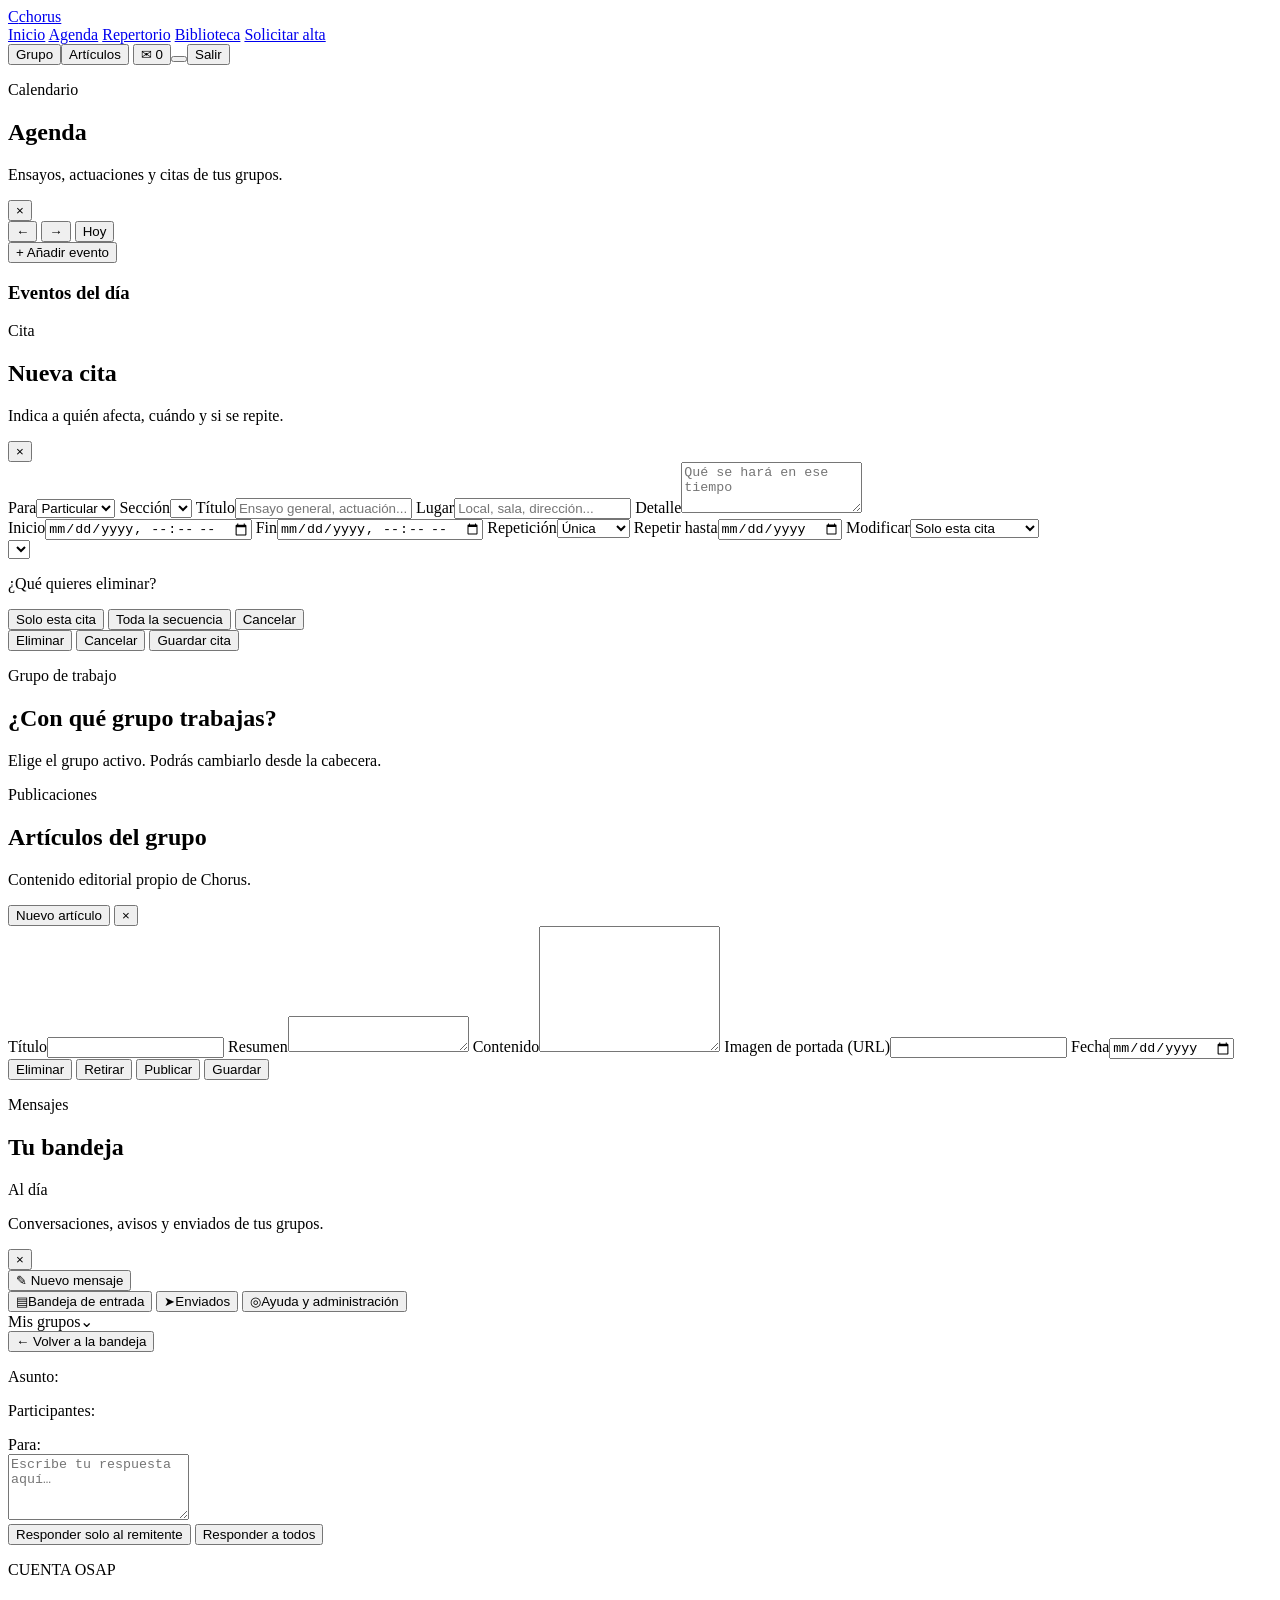
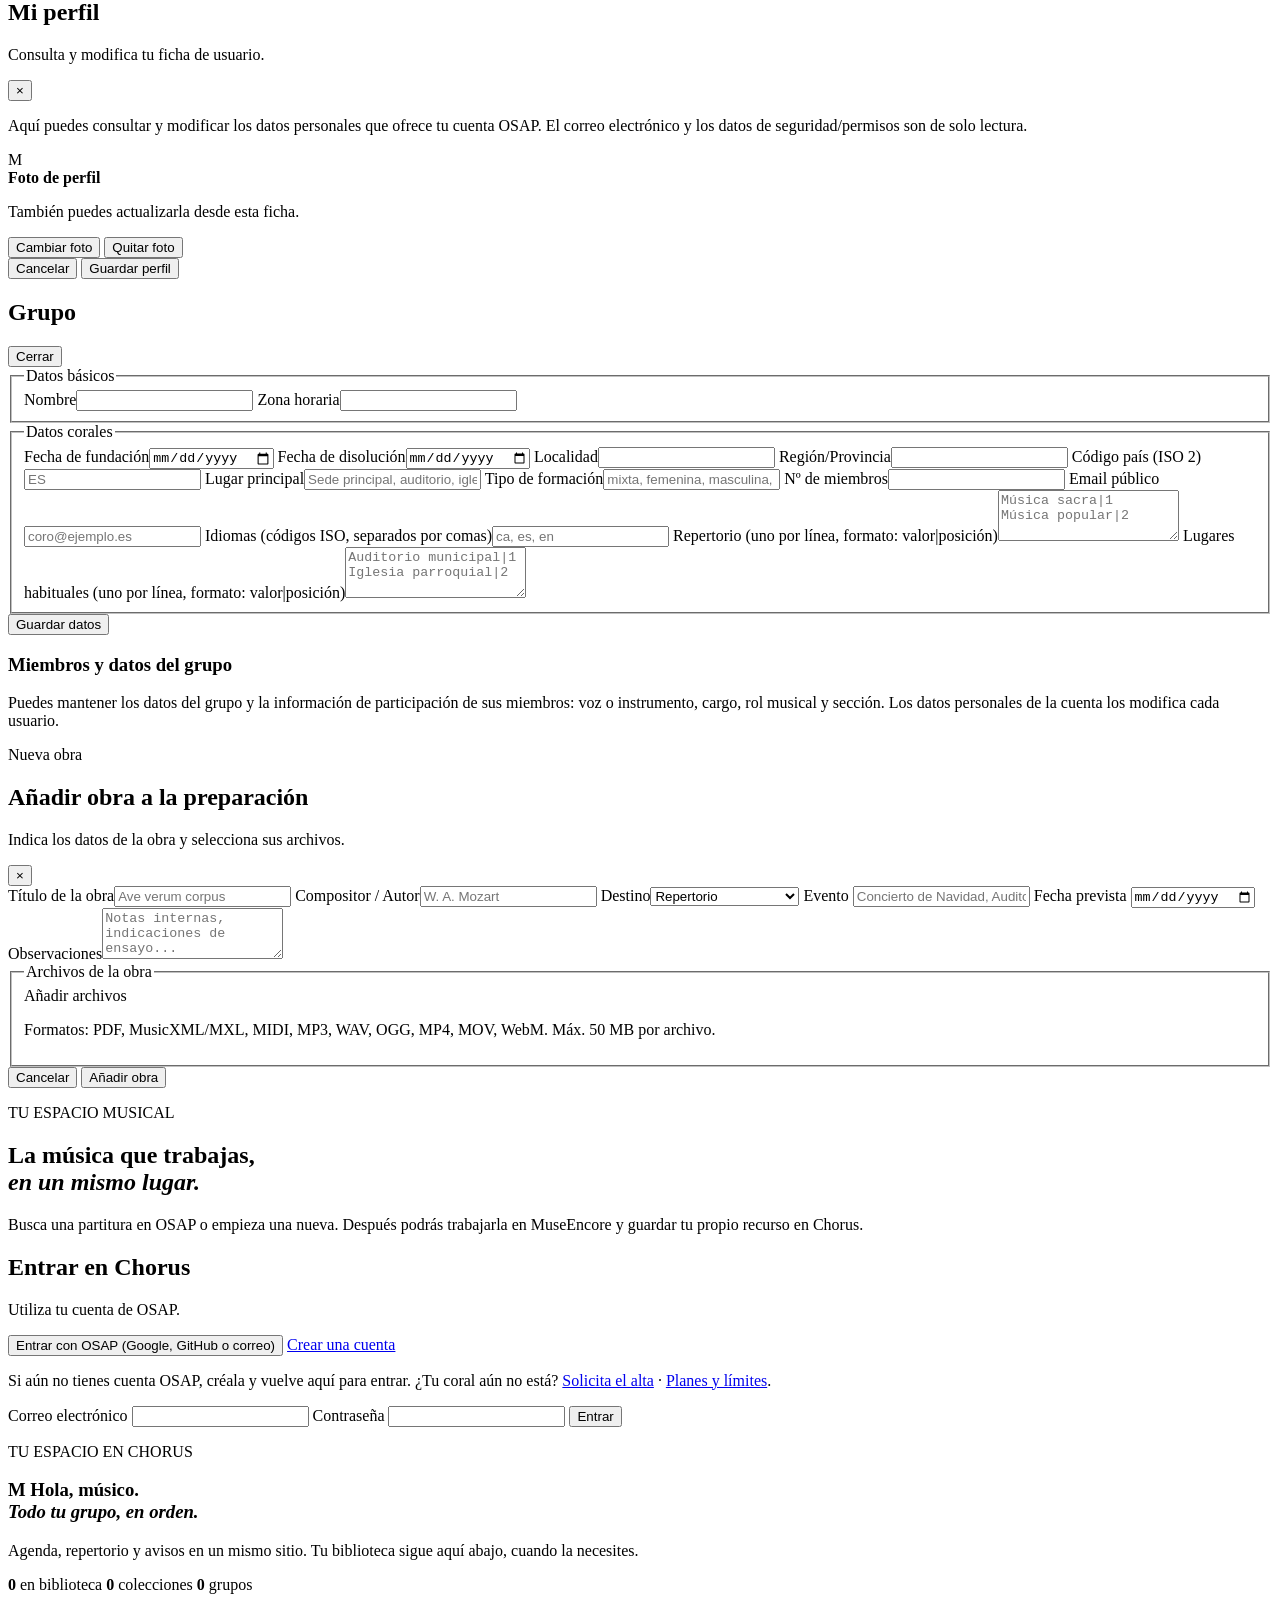
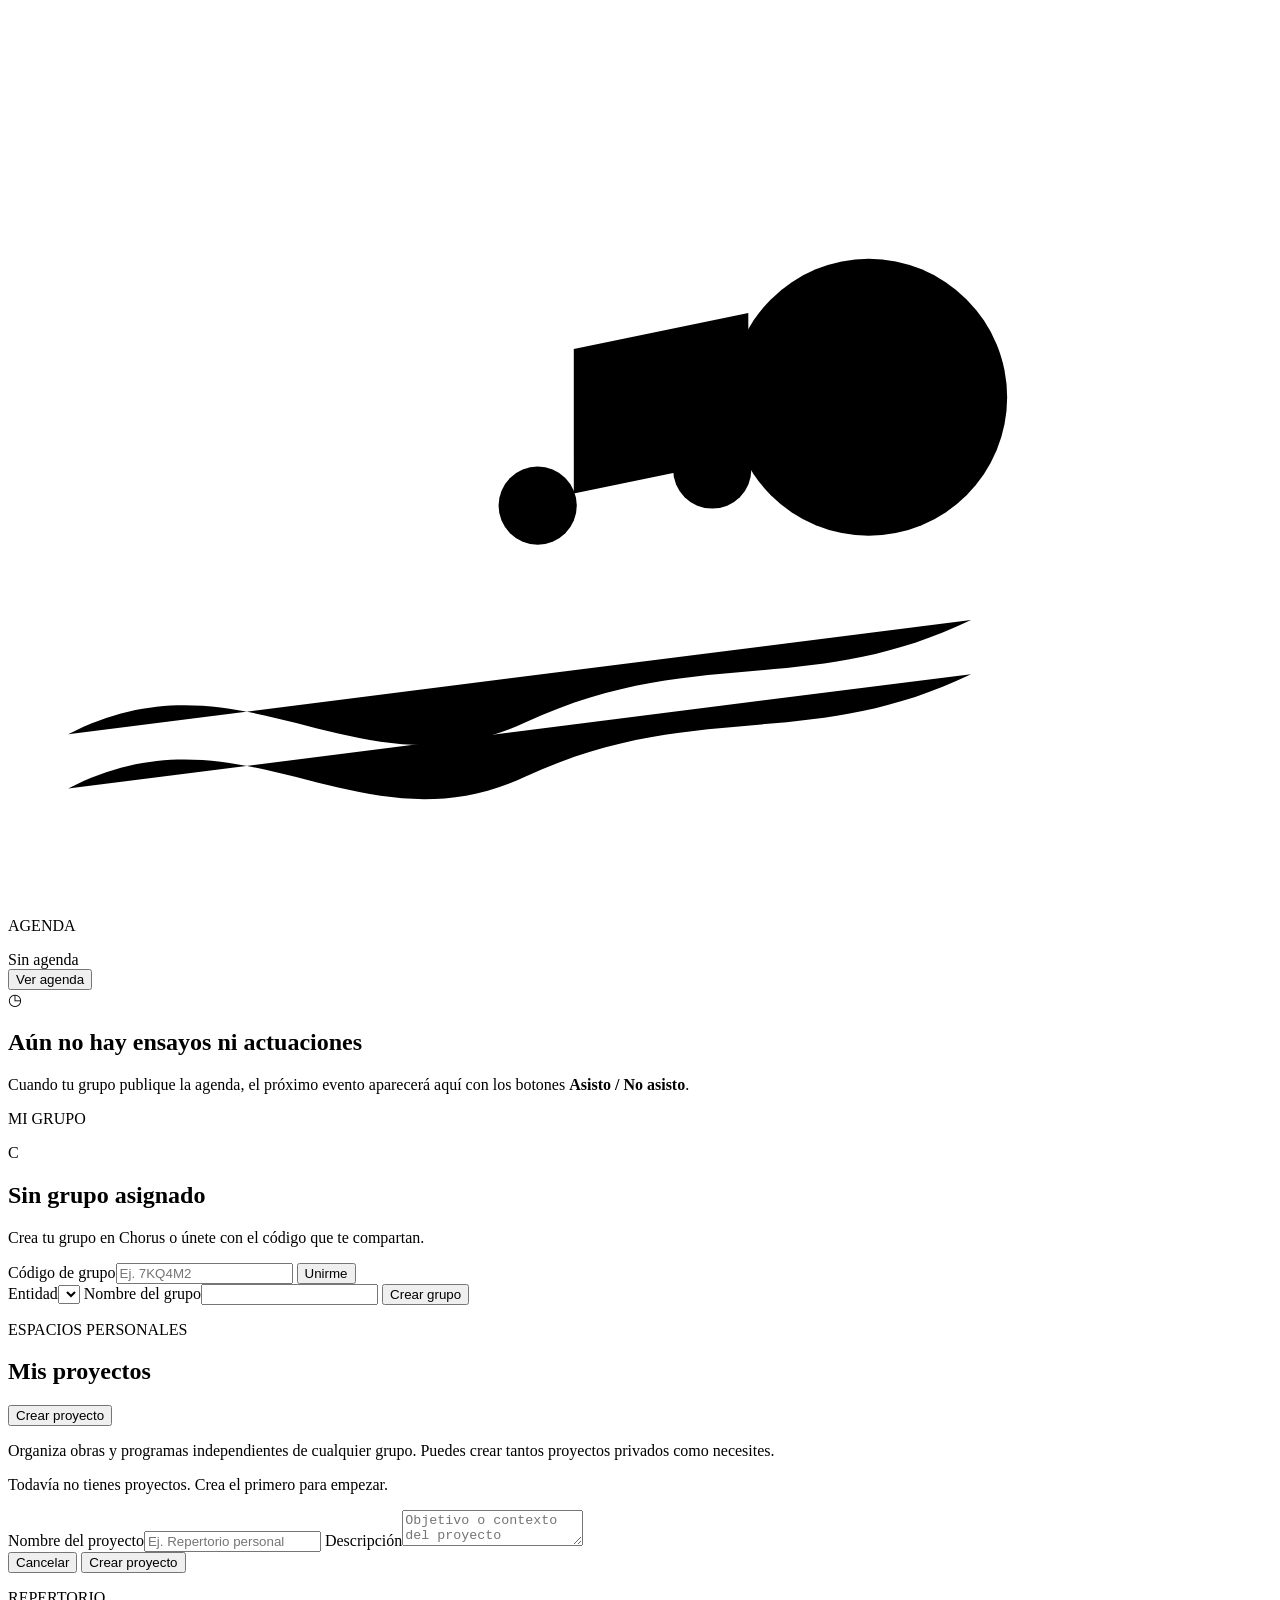
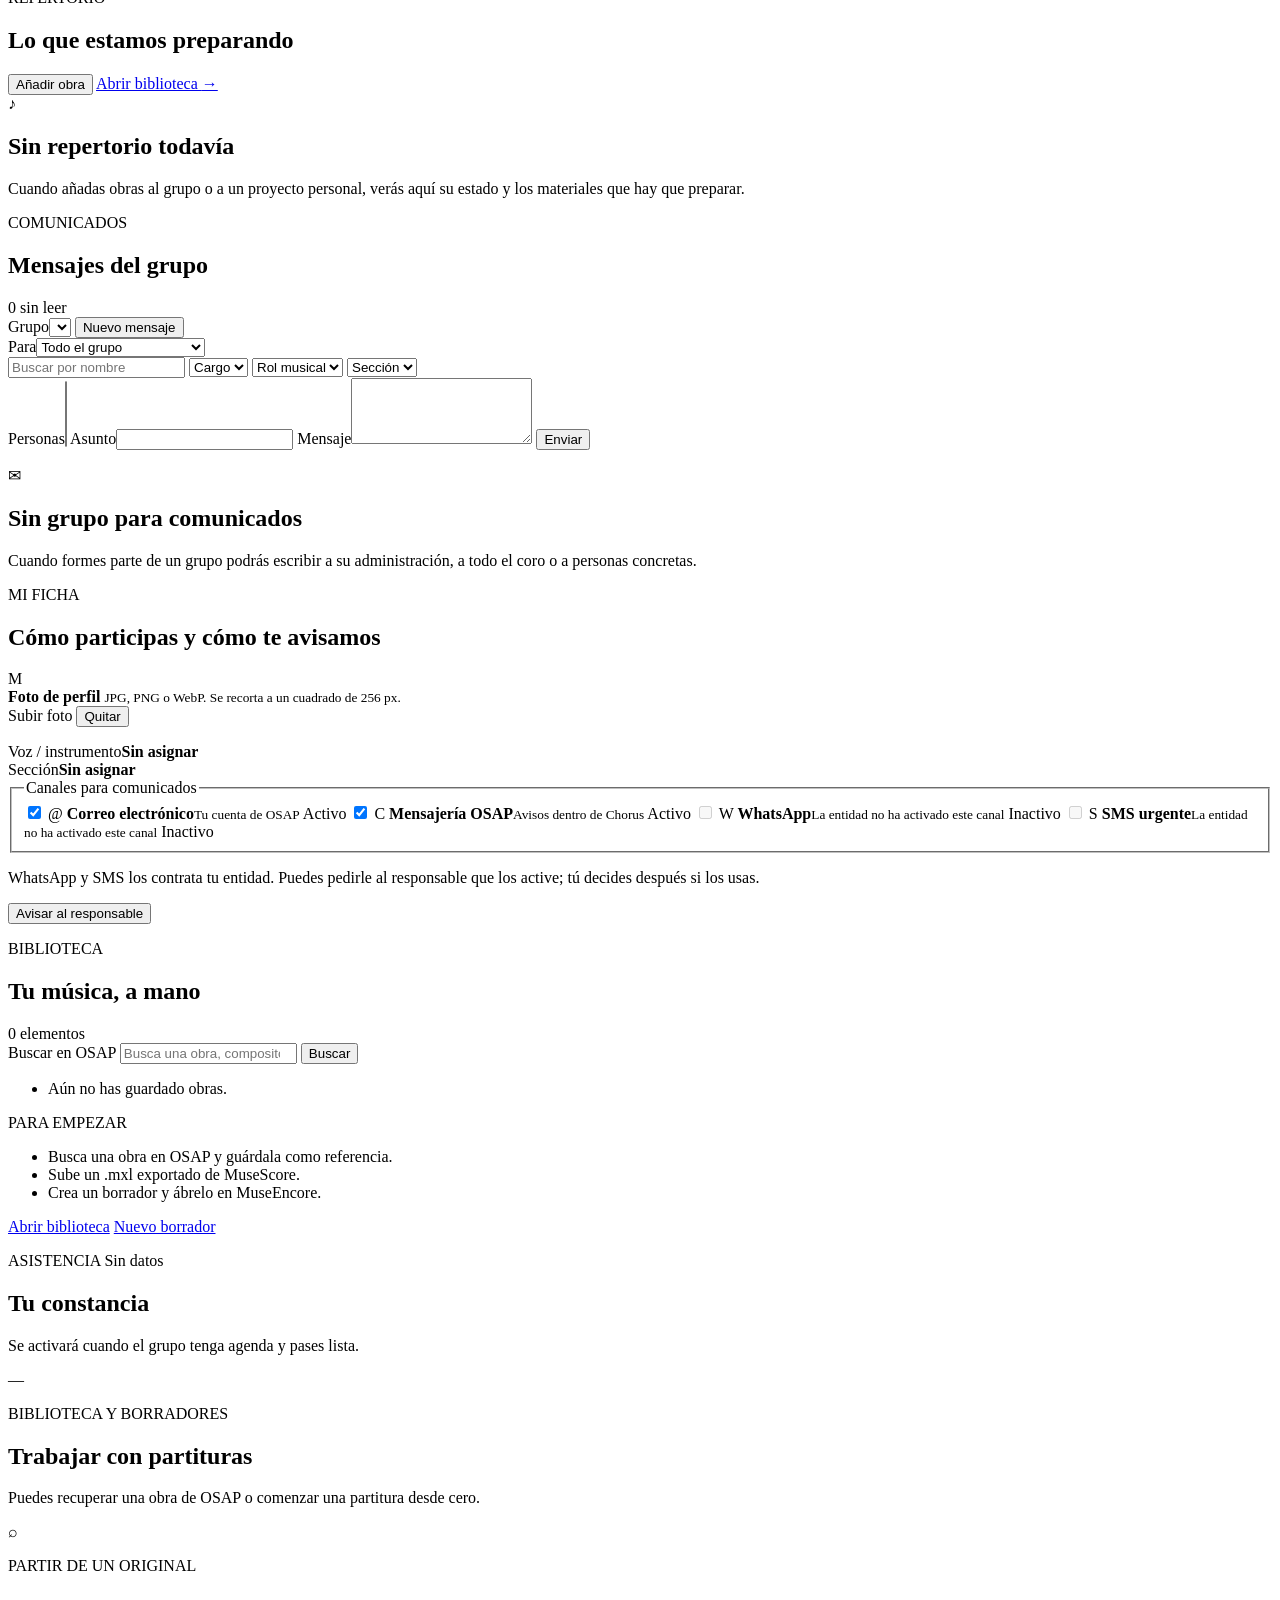
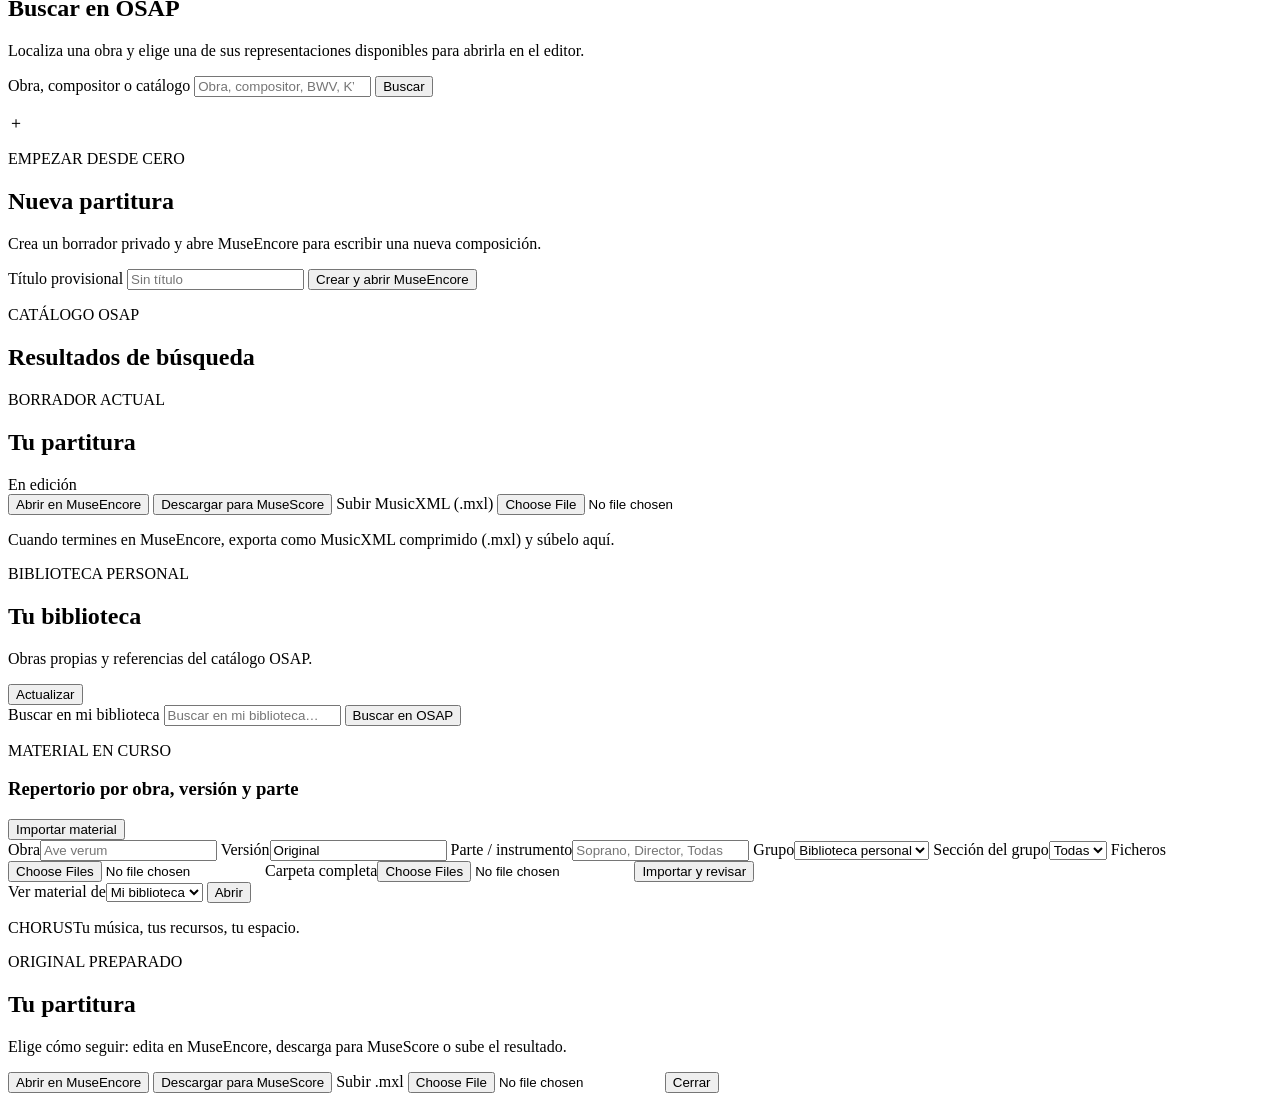
==== commit 8dcaee03: "Completar la ficha de usuario con edición de foto" ====
--- a/web/index.html
+++ b/web/index.html
@@ -207,11 +207,20 @@
 <div id="profile-modal" class="inbox-modal hidden" role="dialog" aria-modal="true" aria-labelledby="profile-title">
     <div class="inbox-panel profile-modal-panel">
       <div class="card-head messages-head">
-        <div class="modal-heading"><p class="modal-eyebrow">CUENTA OSAP</p><h2 id="profile-title">Mi perfil</h2><p>Actualiza tu nombre y tu nombre público en Chorus.</p></div>
+        <div class="modal-heading"><p class="modal-eyebrow">CUENTA OSAP</p><h2 id="profile-title">Mi perfil</h2><p>Consulta y modifica tu ficha de usuario.</p></div>
         <button id="profile-close" class="modal-x" type="button" aria-label="Cerrar">×</button>
       </div>
       <form id="profile-form" class="profile-form">
         <p class="muted small">Aquí puedes consultar y modificar los datos personales que ofrece tu cuenta OSAP. El correo electrónico y los datos de seguridad/permisos son de solo lectura.</p>
+        <div class="profile-modal-avatar">
+          <span class="avatar-editor-preview" id="profile-modal-avatar-preview">M</span>
+          <div><strong>Foto de perfil</strong><p class="muted small">También puedes actualizarla desde esta ficha.</p>
+            <div class="avatar-editor-actions">
+              <button class="button button-outline button-small" id="profile-modal-avatar-upload" type="button">Cambiar foto</button>
+              <button class="button button-quiet button-small" id="profile-modal-avatar-remove" type="button">Quitar foto</button>
+            </div>
+          </div>
+        </div>
         <div id="profile-fields" class="profile-fields"></div>
         <div class="event-actions">
           <button id="profile-cancel" class="button button-quiet" type="button">Cancelar</button>
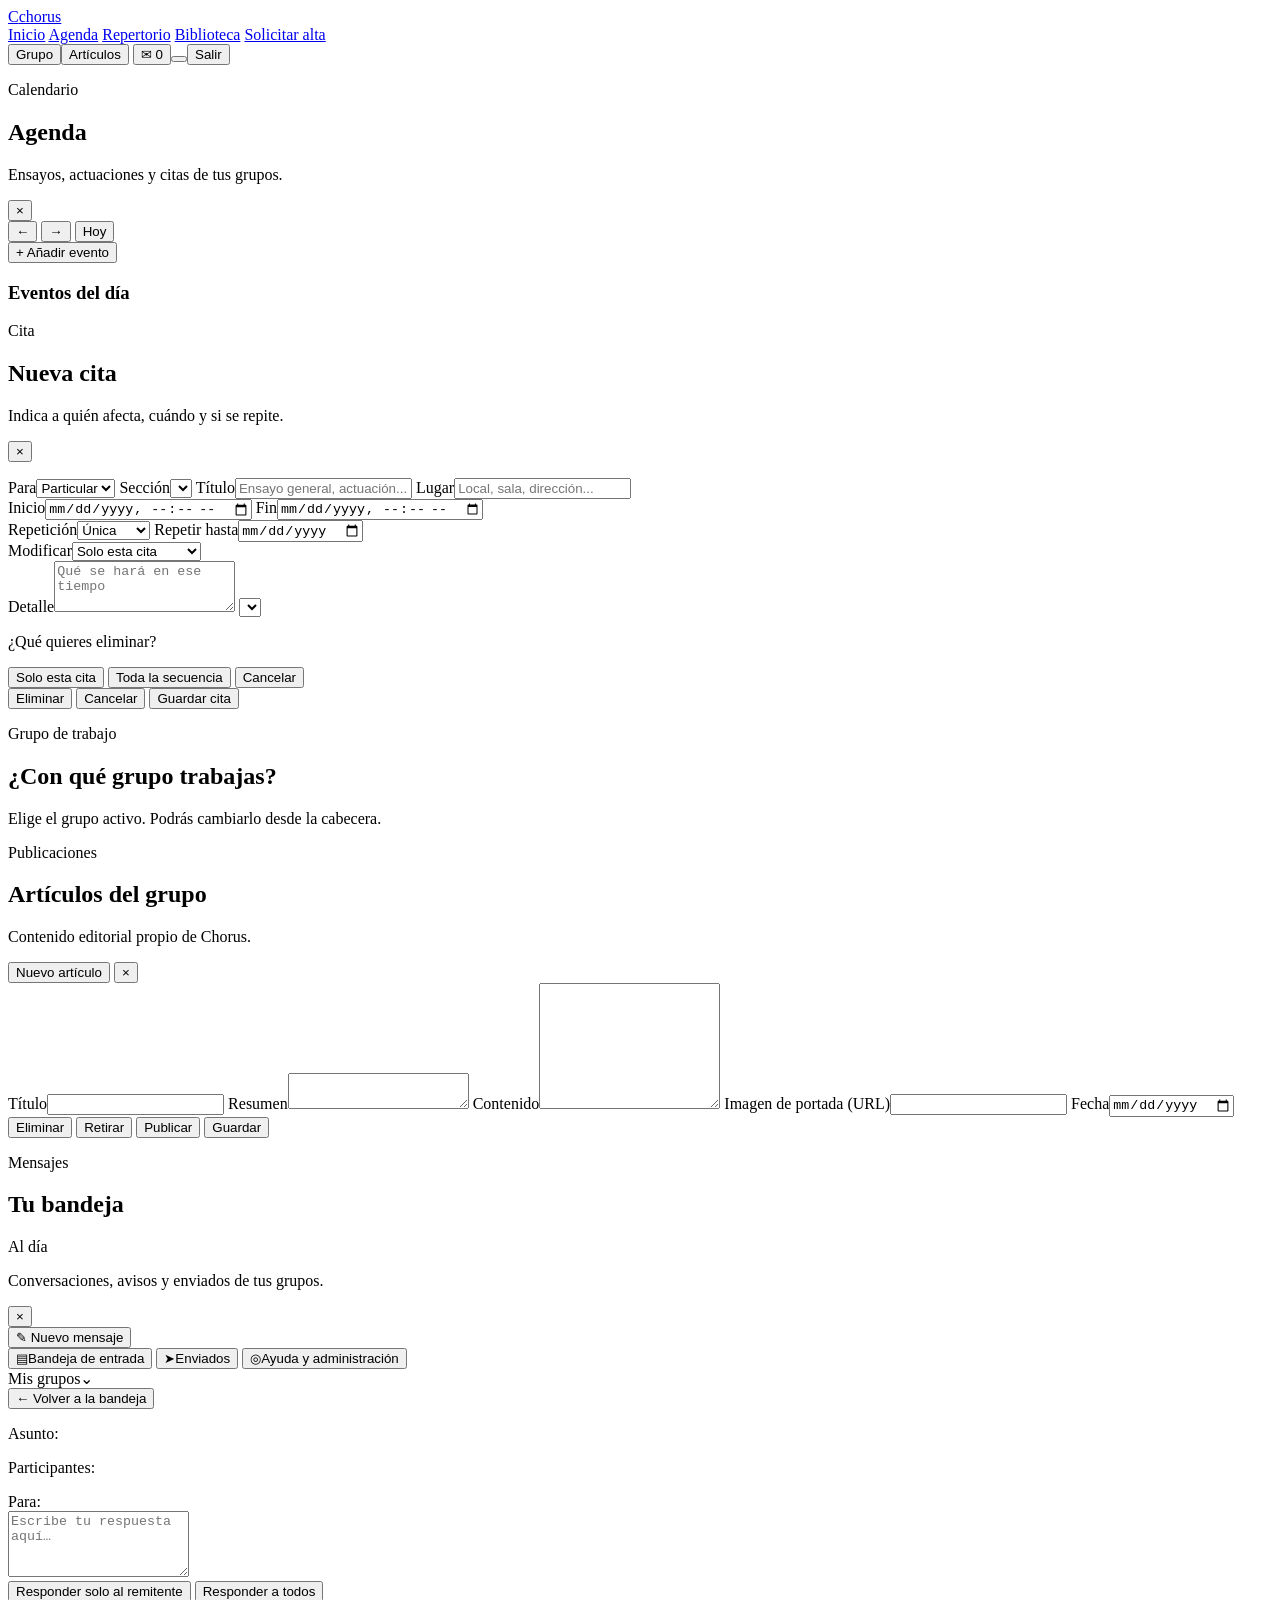
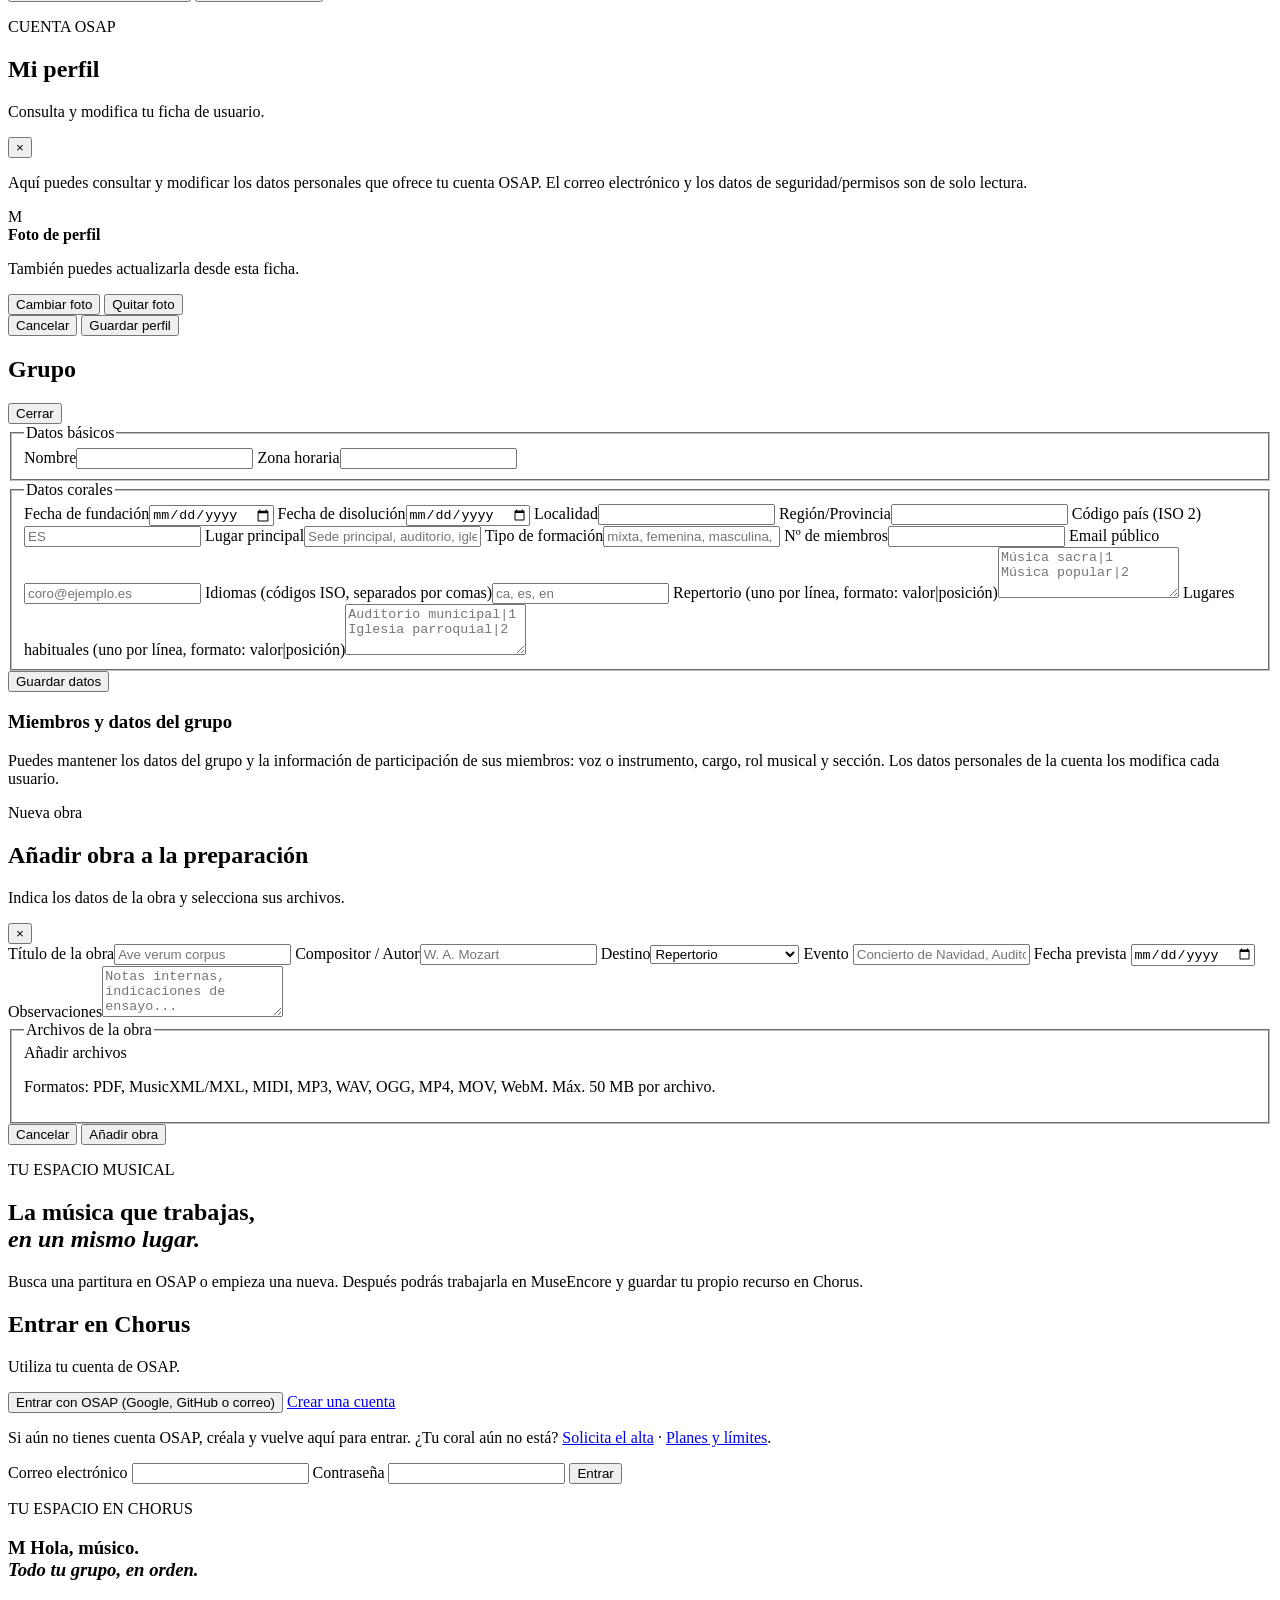
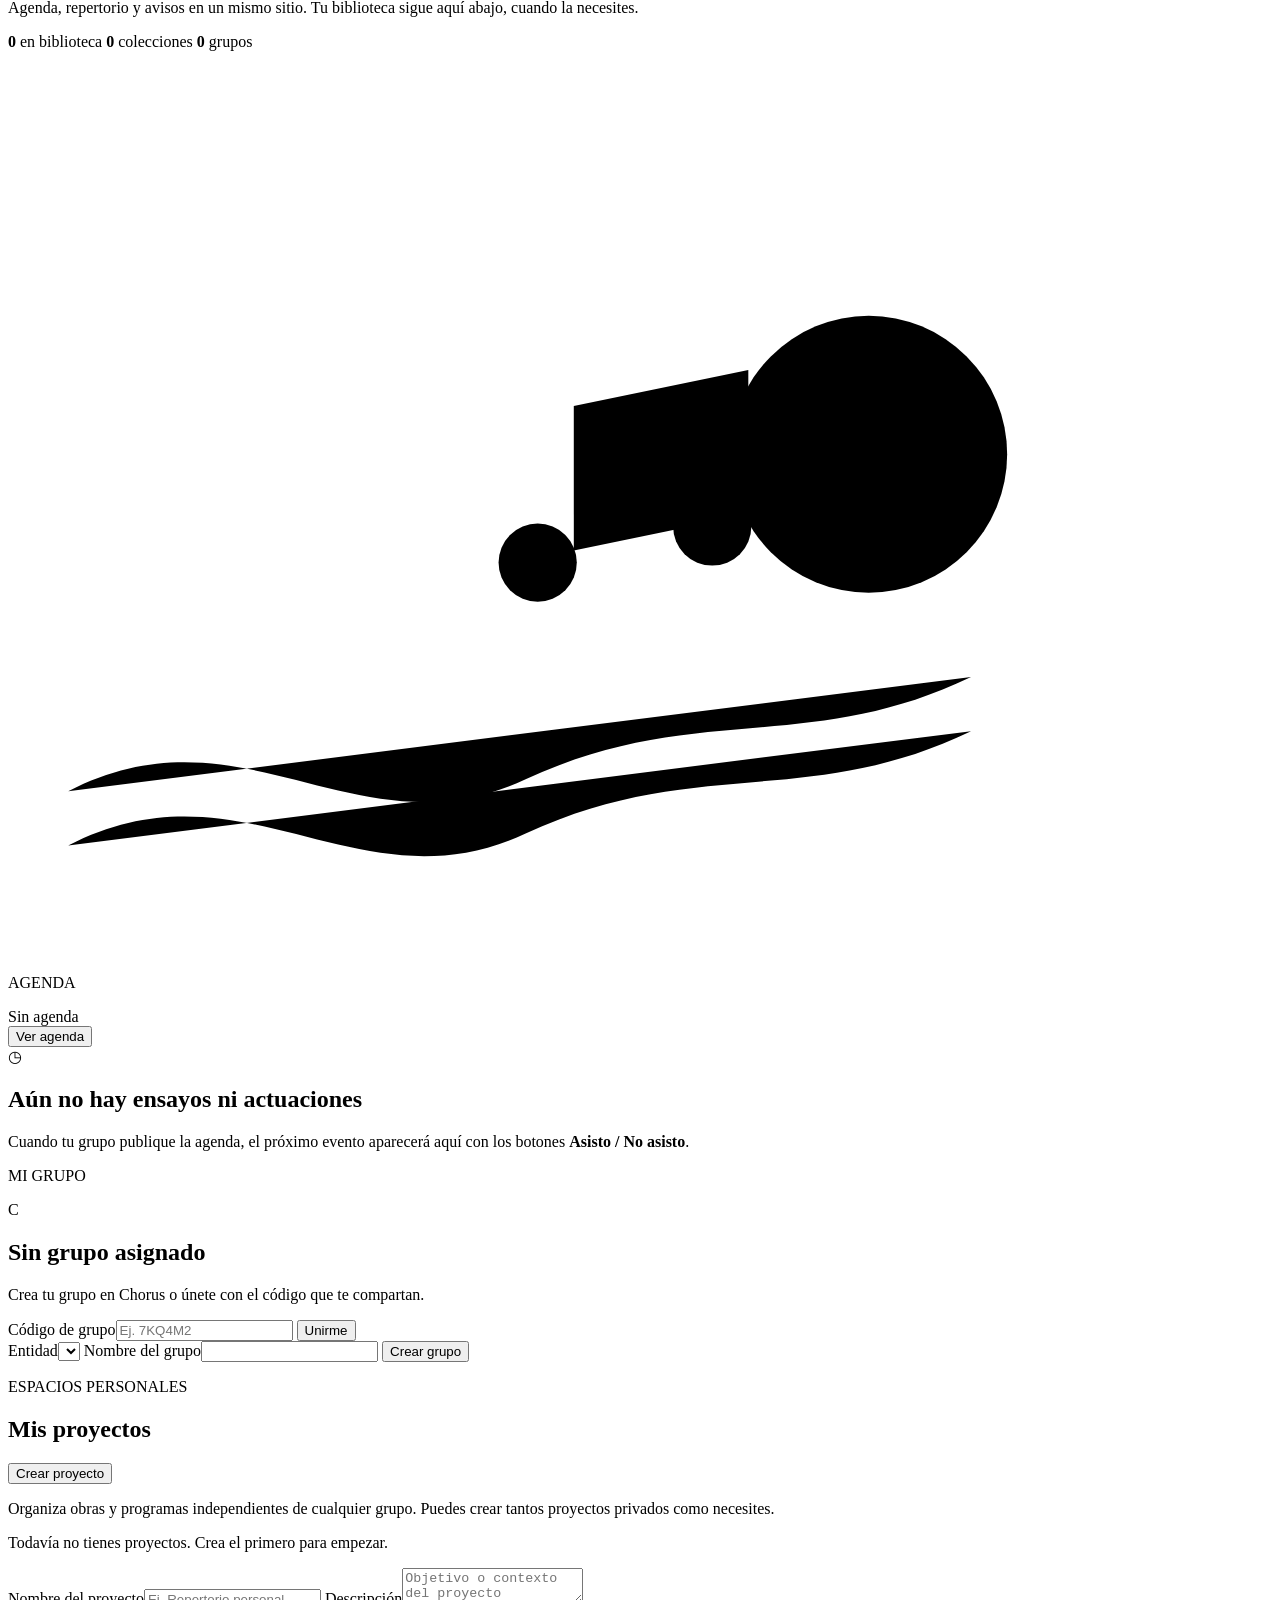
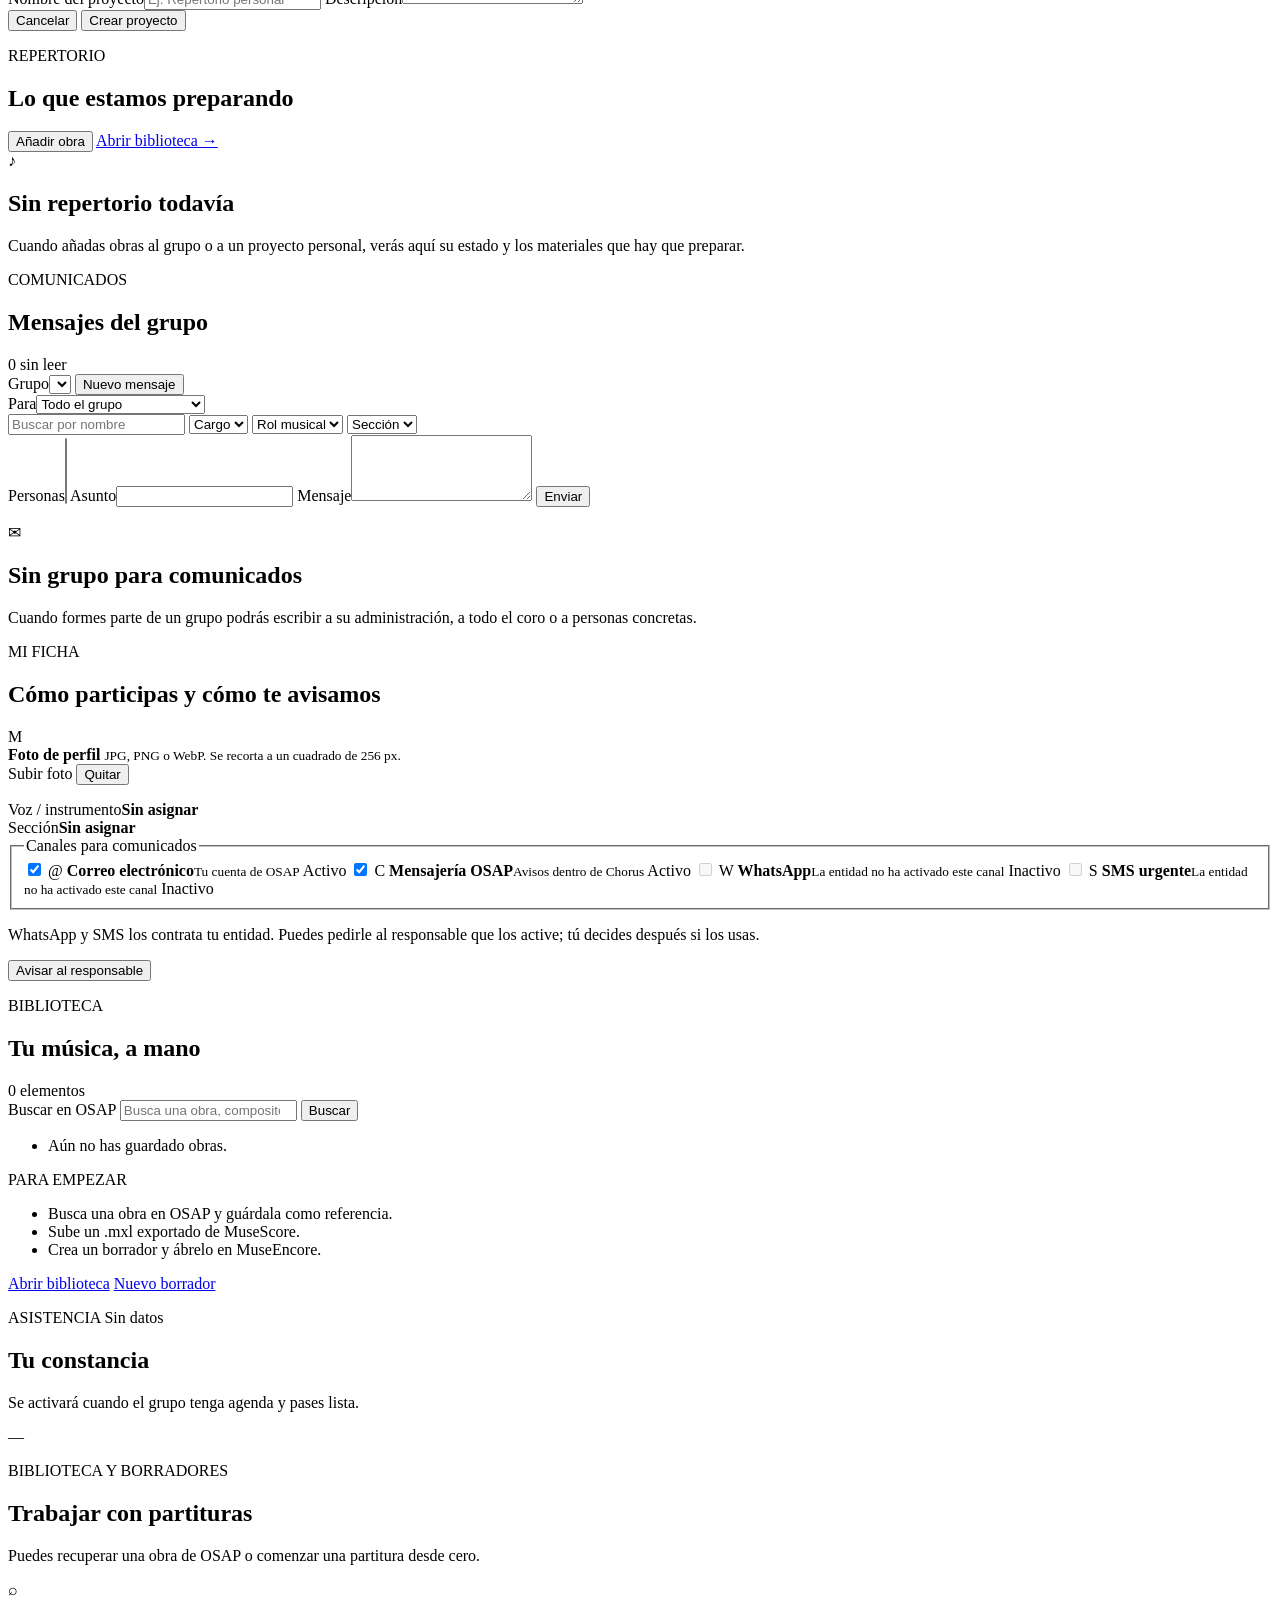
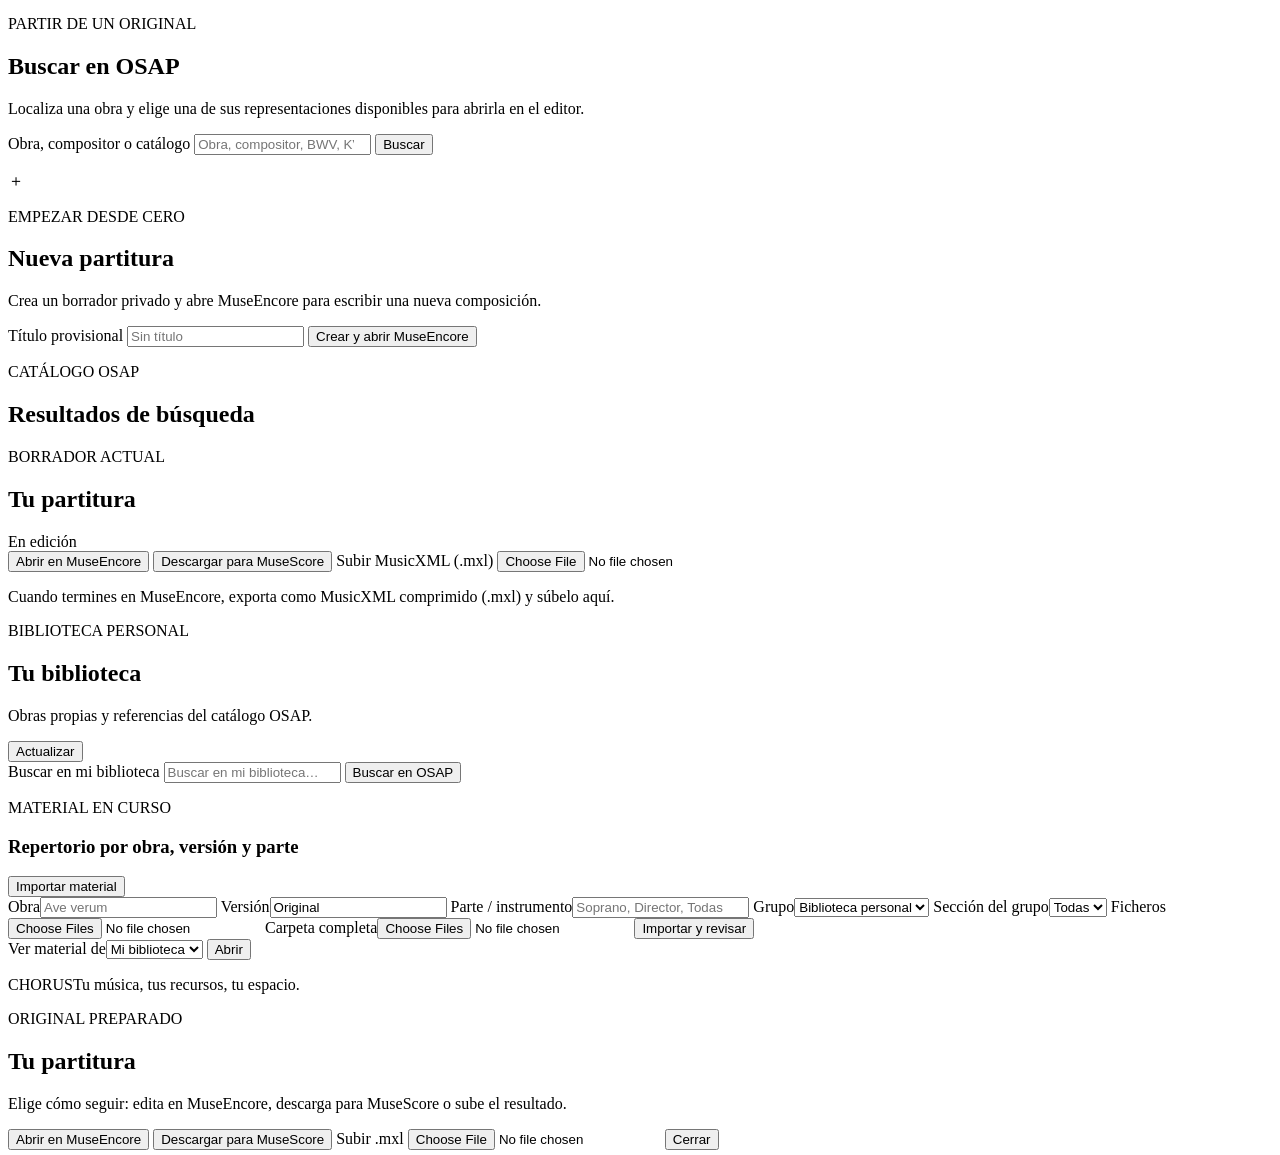
==== commit 5b12896c: "prerlease" ====
--- a/web/index.html
+++ b/web/index.html
@@ -12,10 +12,10 @@
   <meta name="twitter:card" content="summary">
   <meta name="description" content="Chorus — tu espacio personal para trabajar con partituras y música.">
   <title>Chorus · Tu espacio musical</title>
-  <link rel="stylesheet" href="/styles.css?v=0.14.1">
-  <link rel="stylesheet" href="/cover.css?v=0.14.1">
-  <link rel="stylesheet" href="/dashboard.css?v=0.14.1">
-  <script src="/app.js?v=0.14.1" defer></script>
+  <link rel="stylesheet" href="/styles.css?v=0.14.3">
+  <link rel="stylesheet" href="/cover.css?v=0.14.3">
+  <link rel="stylesheet" href="/dashboard.css?v=0.14.3">
+  <script src="/app.js?v=0.14.3" defer></script>
 </head>
 <body>
   <header class="topbar">
@@ -73,33 +73,36 @@
         <button id="event-close" class="modal-x" type="button" aria-label="Cerrar">×</button>
       </div>
       <form id="event-form" class="event-form">
+        <p id="event-group-assigned" class="event-group-assigned hidden"></p>
         <div class="event-grid">
           <div class="event-col">
             <label>Para<select id="event-scope" required>
               <option value="personal">Particular</option>
-              <option value="section">Sección</option>
-              <option value="group">Grupo</option>
             </select></label>
-            <label id="event-section-wrap">Sección<select id="event-section"></select></label>
+            <label id="event-section-wrap" class="hidden">Sección<select id="event-section"></select></label>
             <label>Título<input id="event-title" type="text" maxlength="200" placeholder="Ensayo general, actuación..." required></label>
             <label>Lugar<input id="event-location" type="text" maxlength="300" placeholder="Local, sala, dirección..."></label>
-            <label>Detalle<textarea id="event-notes" rows="3" placeholder="Qué se hará en ese tiempo"></textarea></label>
           </div>
           <div class="event-col">
-            <label>Inicio<input id="event-start" type="datetime-local" required></label>
-            <label>Fin<input id="event-end" type="datetime-local"></label>
-            <label>Repetición<select id="event-recurrence">
-              <option value="none">Única</option>
-              <option value="daily">Diaria</option>
-              <option value="monthly">Mensual</option>
-            </select></label>
-            <label id="event-until-wrap">Repetir hasta<input id="event-until" type="date"></label>
-            <label id="event-edit-scope-wrap">Modificar<select id="event-edit-scope">
+            <div class="event-row">
+              <label>Inicio<input id="event-start" type="datetime-local" required></label>
+              <label>Fin<input id="event-end" type="datetime-local"></label>
+            </div>
+            <div class="event-row">
+              <label>Repetición<select id="event-recurrence">
+                <option value="none">Única</option>
+                <option value="daily">Diaria</option>
+                <option value="monthly">Mensual</option>
+              </select></label>
+              <label id="event-until-wrap" class="hidden">Repetir hasta<input id="event-until" type="date"></label>
+            </div>
+            <label id="event-edit-scope-wrap" class="hidden">Modificar<select id="event-edit-scope">
               <option value="single">Solo esta cita</option>
               <option value="series">Toda la secuencia</option>
             </select></label>
           </div>
         </div>
+        <label>Detalle<textarea id="event-notes" rows="3" placeholder="Qué se hará en ese tiempo"></textarea></label>
         <select id="event-group" class="hidden" aria-hidden="true" tabindex="-1"></select>
         <div id="event-delete-choice" class="event-delete-choice hidden">
           <p>¿Qué quieres eliminar?</p>
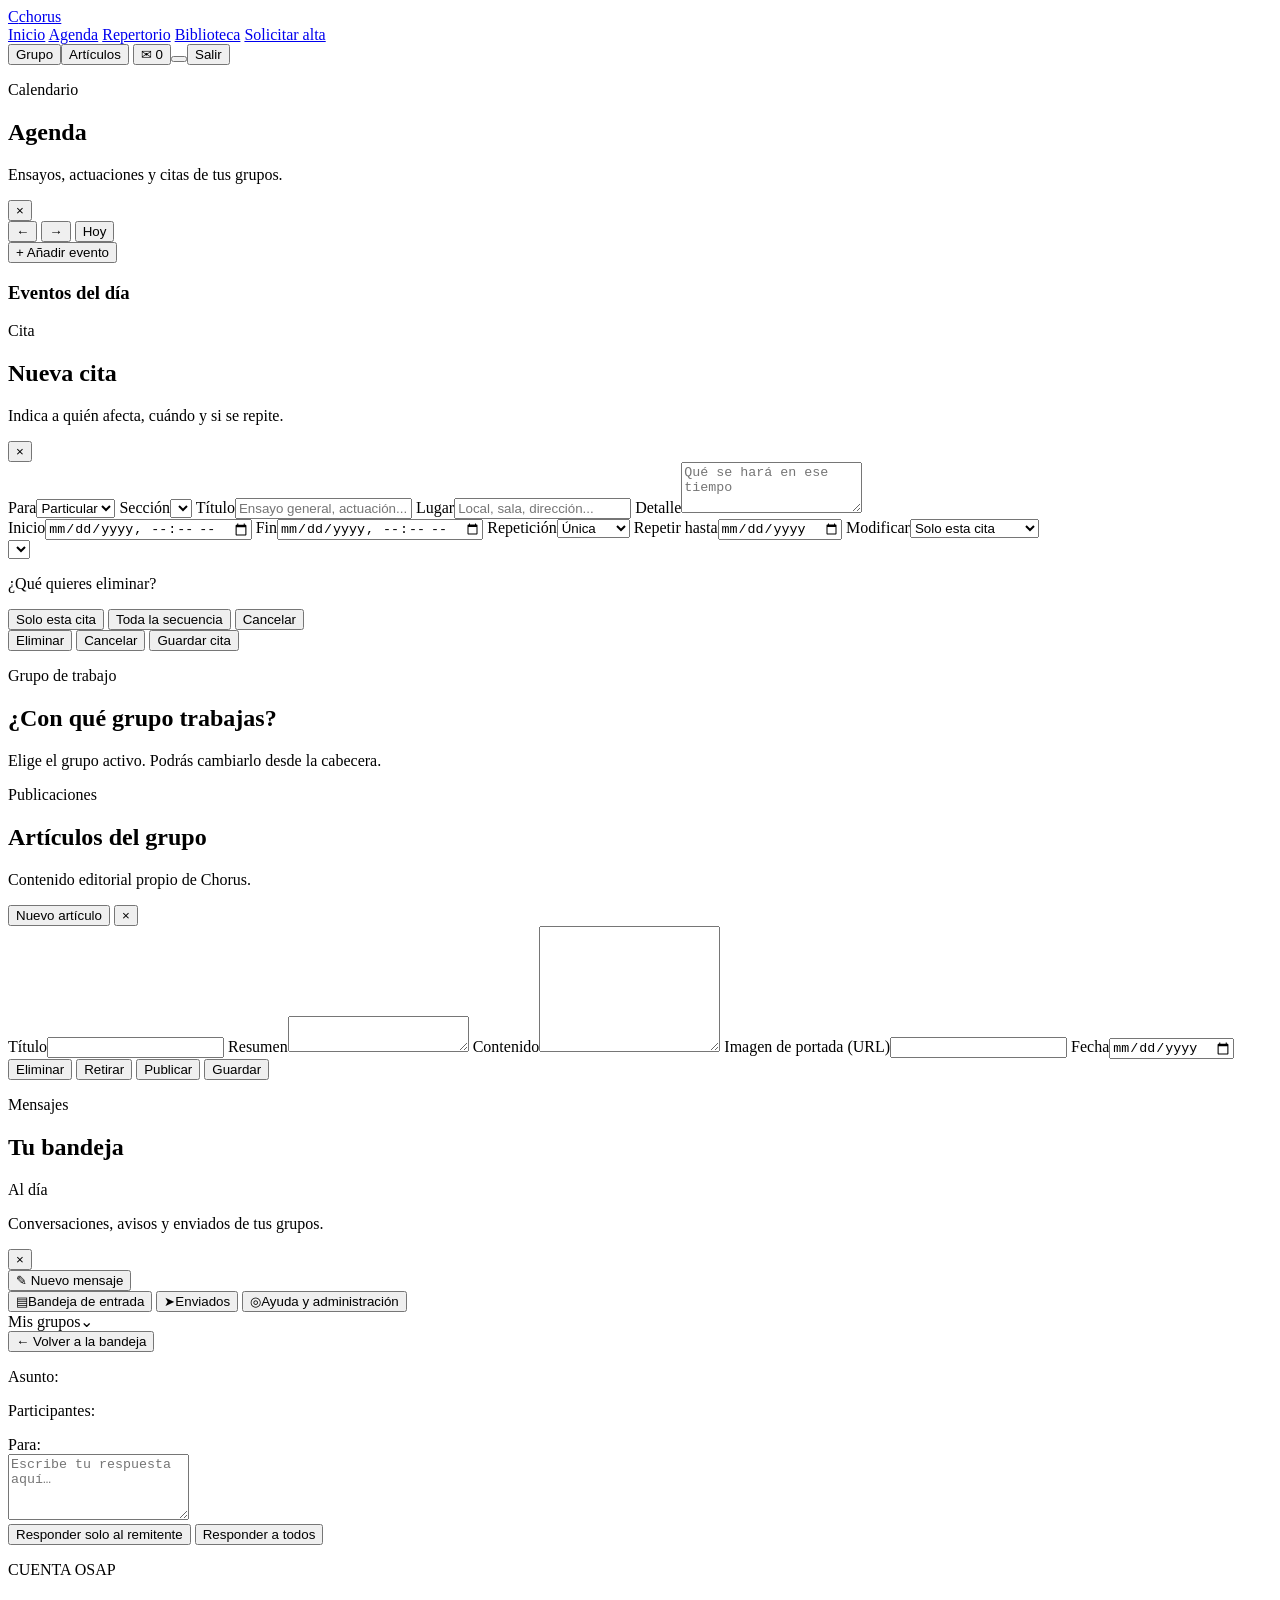
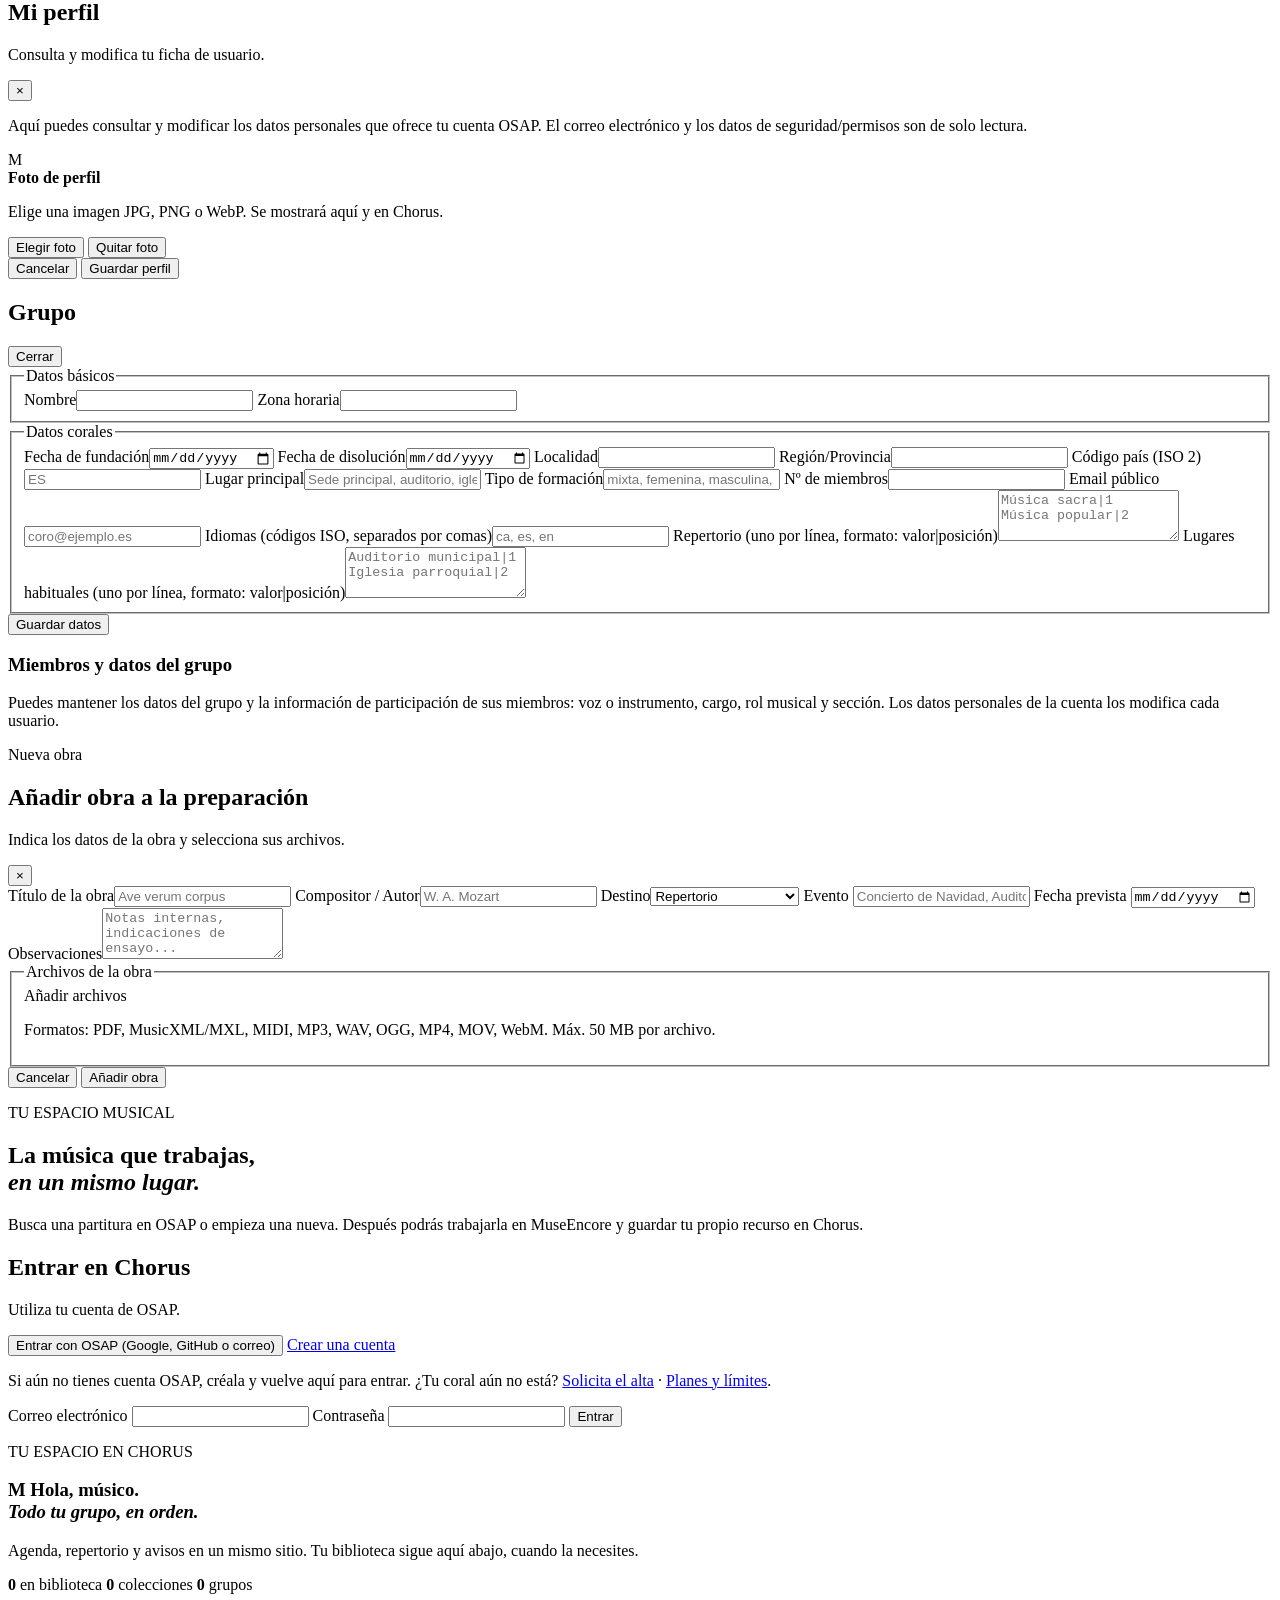
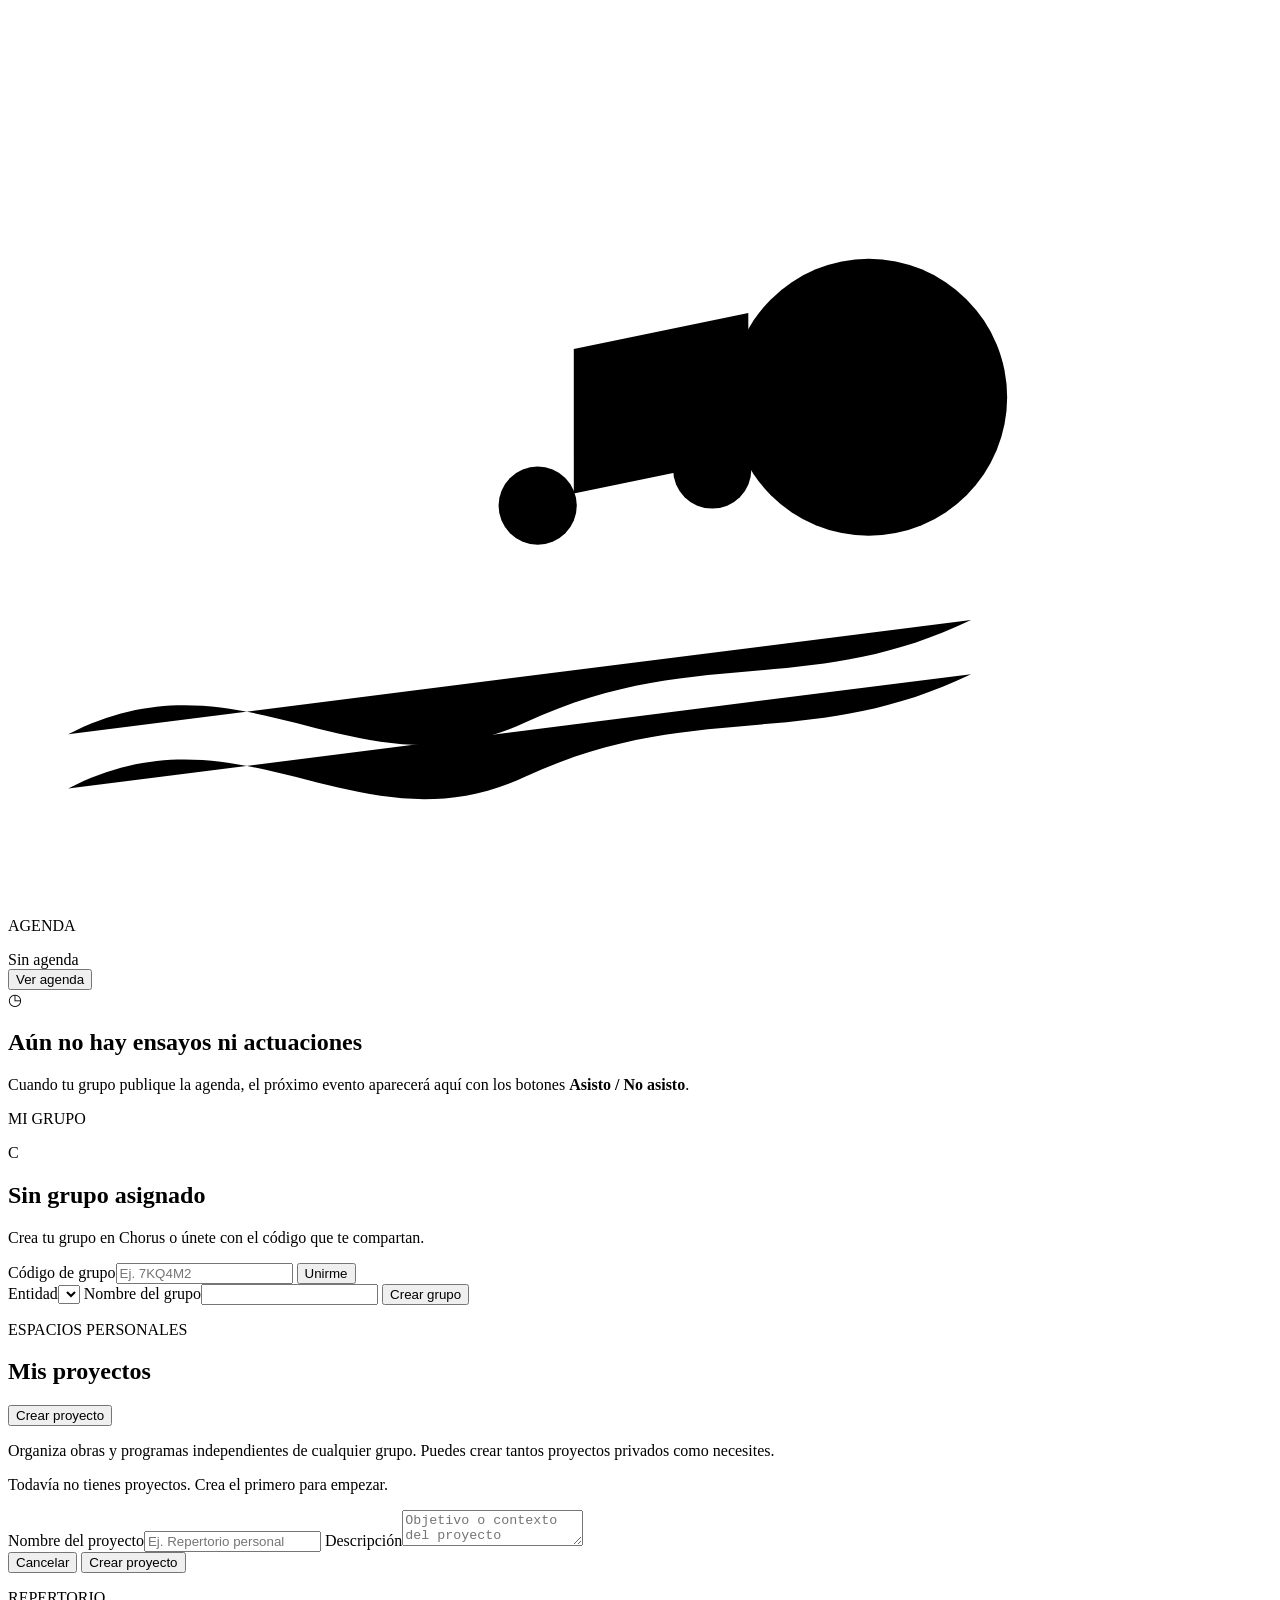
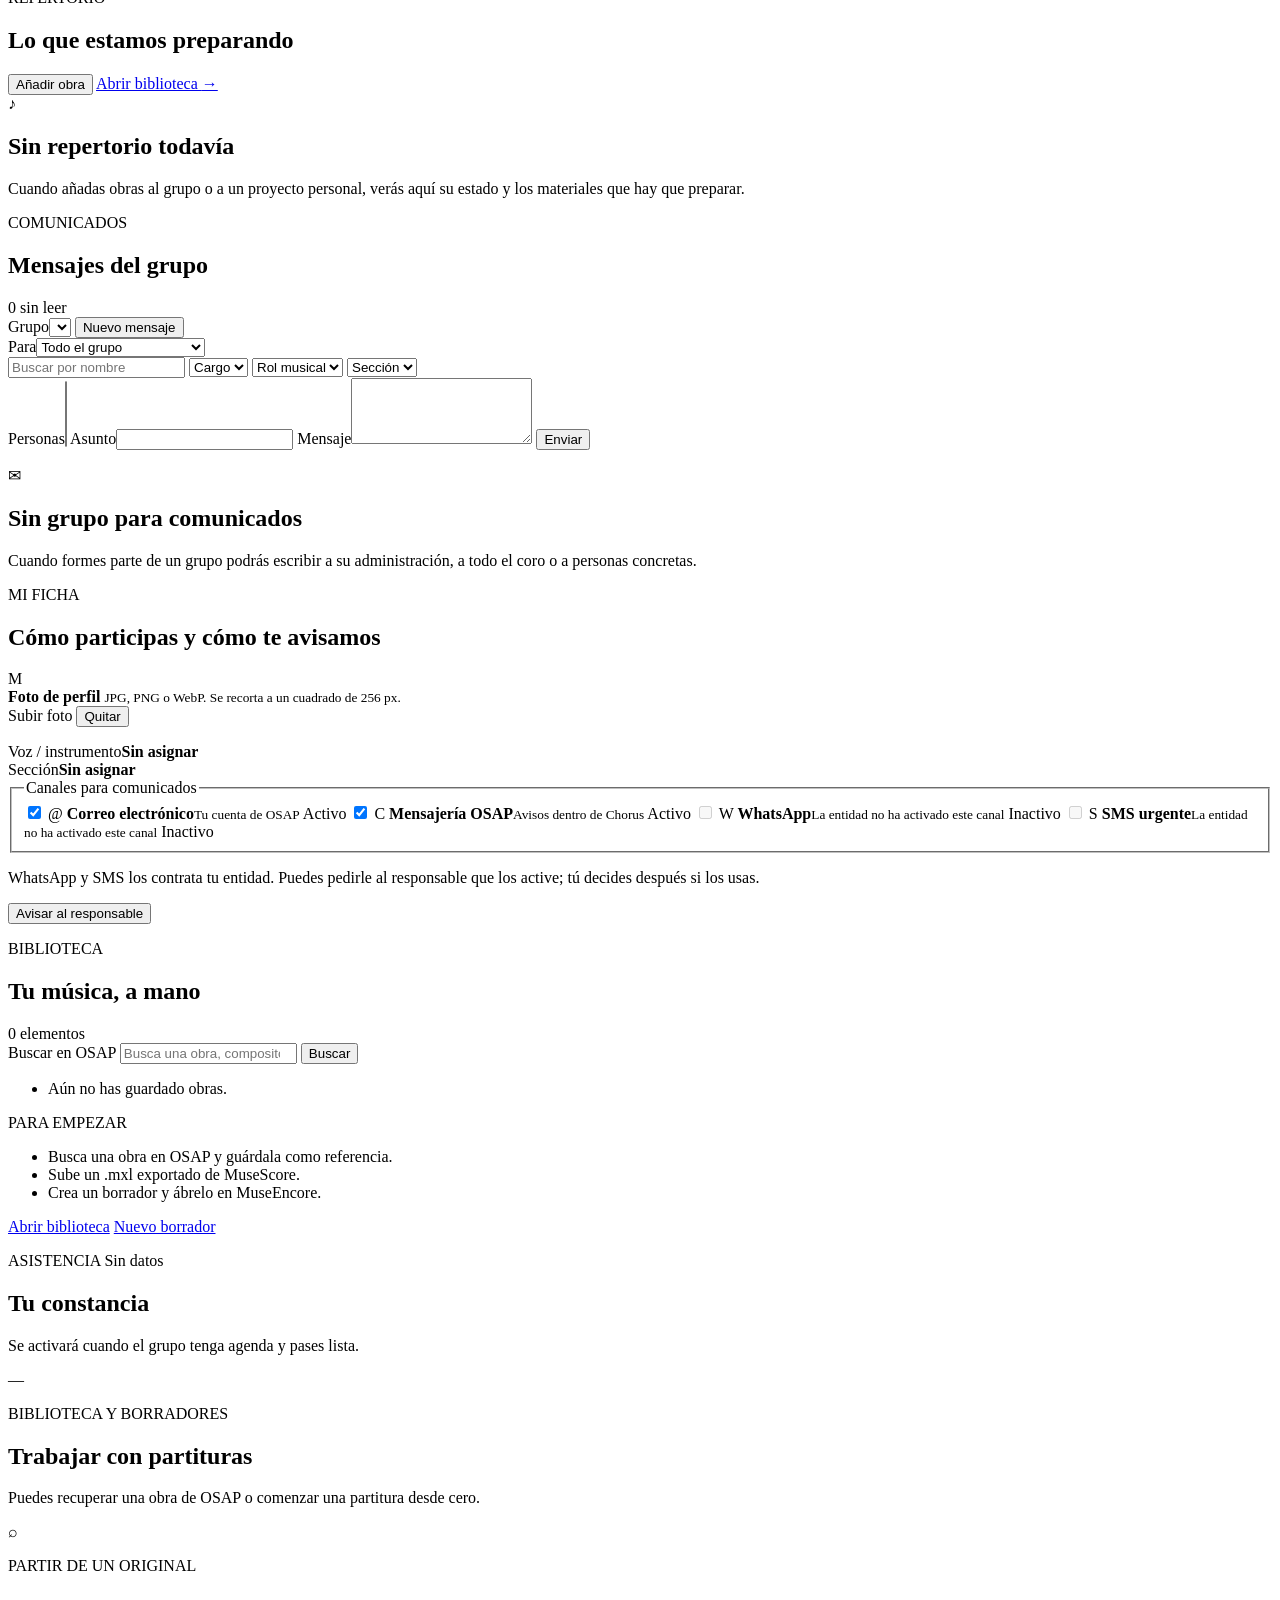
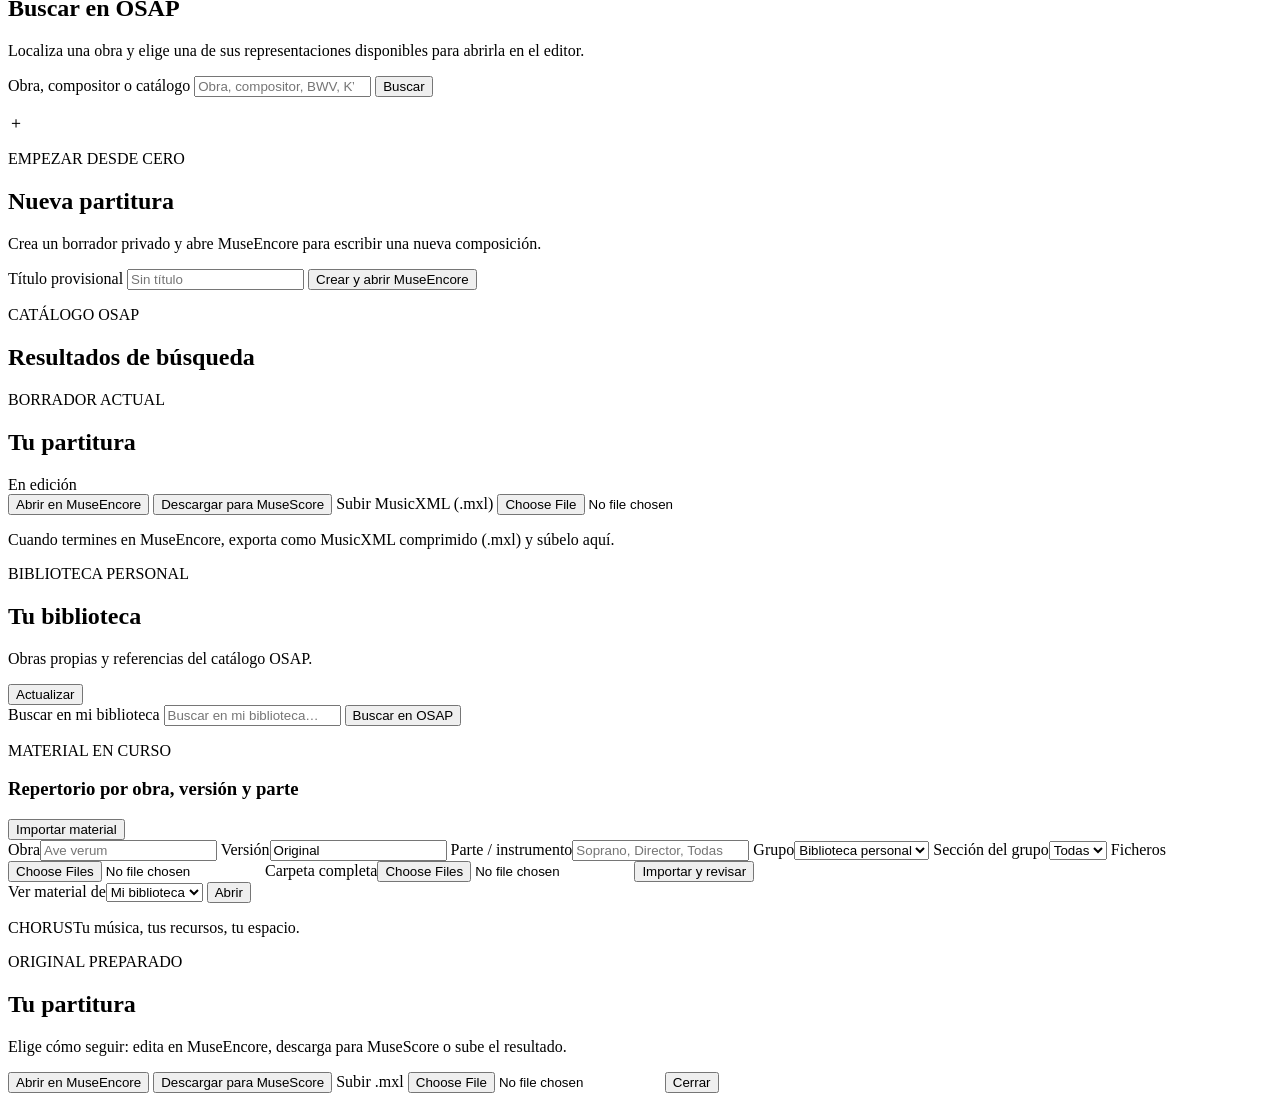
==== commit c73bd1aa: "Aclarar el campo de foto y renovar caché de la ficha" ====
--- a/web/index.html
+++ b/web/index.html
@@ -73,36 +73,33 @@
         <button id="event-close" class="modal-x" type="button" aria-label="Cerrar">×</button>
       </div>
       <form id="event-form" class="event-form">
-        <p id="event-group-assigned" class="event-group-assigned hidden"></p>
         <div class="event-grid">
           <div class="event-col">
             <label>Para<select id="event-scope" required>
               <option value="personal">Particular</option>
+              <option value="section">Sección</option>
+              <option value="group">Grupo</option>
             </select></label>
-            <label id="event-section-wrap" class="hidden">Sección<select id="event-section"></select></label>
+            <label id="event-section-wrap">Sección<select id="event-section"></select></label>
             <label>Título<input id="event-title" type="text" maxlength="200" placeholder="Ensayo general, actuación..." required></label>
             <label>Lugar<input id="event-location" type="text" maxlength="300" placeholder="Local, sala, dirección..."></label>
+            <label>Detalle<textarea id="event-notes" rows="3" placeholder="Qué se hará en ese tiempo"></textarea></label>
           </div>
           <div class="event-col">
-            <div class="event-row">
-              <label>Inicio<input id="event-start" type="datetime-local" required></label>
-              <label>Fin<input id="event-end" type="datetime-local"></label>
-            </div>
-            <div class="event-row">
-              <label>Repetición<select id="event-recurrence">
-                <option value="none">Única</option>
-                <option value="daily">Diaria</option>
-                <option value="monthly">Mensual</option>
-              </select></label>
-              <label id="event-until-wrap" class="hidden">Repetir hasta<input id="event-until" type="date"></label>
-            </div>
-            <label id="event-edit-scope-wrap" class="hidden">Modificar<select id="event-edit-scope">
+            <label>Inicio<input id="event-start" type="datetime-local" required></label>
+            <label>Fin<input id="event-end" type="datetime-local"></label>
+            <label>Repetición<select id="event-recurrence">
+              <option value="none">Única</option>
+              <option value="daily">Diaria</option>
+              <option value="monthly">Mensual</option>
+            </select></label>
+            <label id="event-until-wrap">Repetir hasta<input id="event-until" type="date"></label>
+            <label id="event-edit-scope-wrap">Modificar<select id="event-edit-scope">
               <option value="single">Solo esta cita</option>
               <option value="series">Toda la secuencia</option>
             </select></label>
           </div>
         </div>
-        <label>Detalle<textarea id="event-notes" rows="3" placeholder="Qué se hará en ese tiempo"></textarea></label>
         <select id="event-group" class="hidden" aria-hidden="true" tabindex="-1"></select>
         <div id="event-delete-choice" class="event-delete-choice hidden">
           <p>¿Qué quieres eliminar?</p>
@@ -217,9 +214,9 @@
         <p class="muted small">Aquí puedes consultar y modificar los datos personales que ofrece tu cuenta OSAP. El correo electrónico y los datos de seguridad/permisos son de solo lectura.</p>
         <div class="profile-modal-avatar">
           <span class="avatar-editor-preview" id="profile-modal-avatar-preview">M</span>
-          <div><strong>Foto de perfil</strong><p class="muted small">También puedes actualizarla desde esta ficha.</p>
+          <div class="profile-avatar-field"><strong>Foto de perfil</strong><p class="muted small">Elige una imagen JPG, PNG o WebP. Se mostrará aquí y en Chorus.</p>
             <div class="avatar-editor-actions">
-              <button class="button button-outline button-small" id="profile-modal-avatar-upload" type="button">Cambiar foto</button>
+              <button class="button button-outline button-small" id="profile-modal-avatar-upload" type="button">Elegir foto</button>
               <button class="button button-quiet button-small" id="profile-modal-avatar-remove" type="button">Quitar foto</button>
             </div>
           </div>
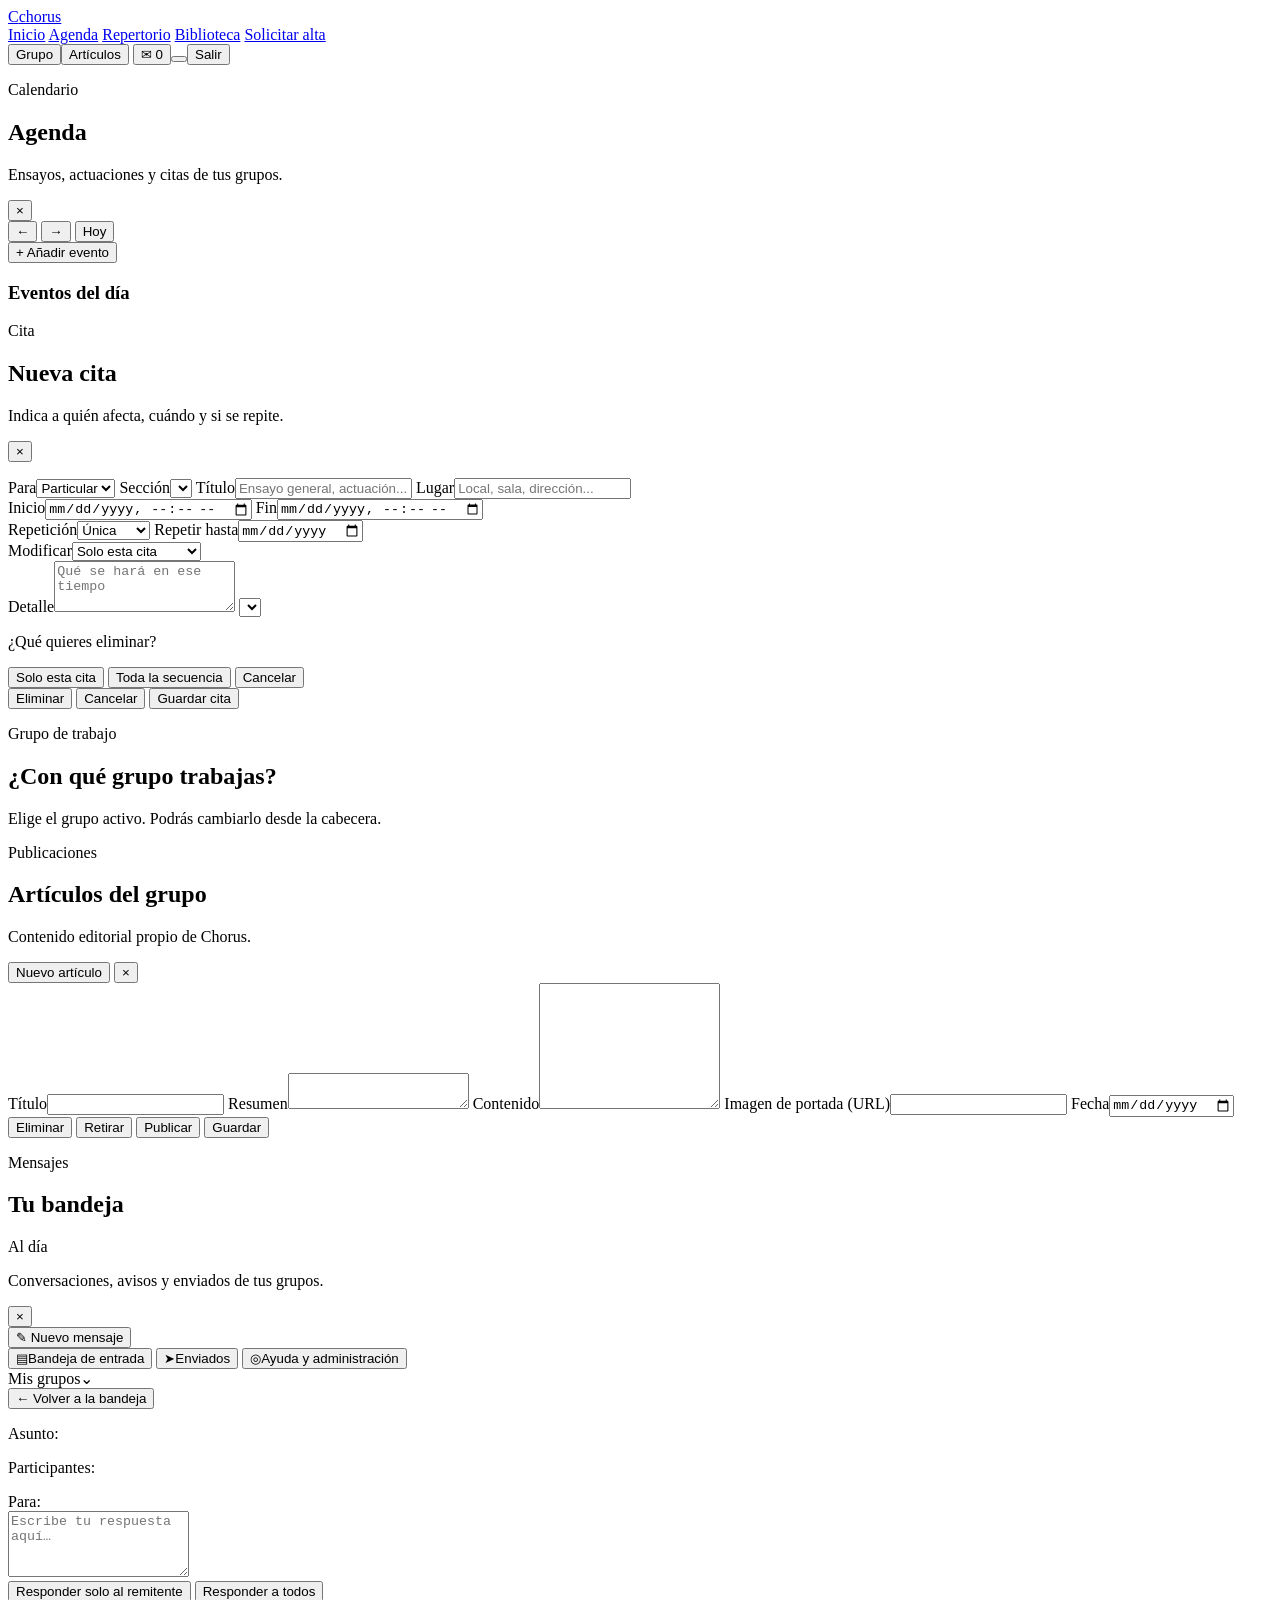
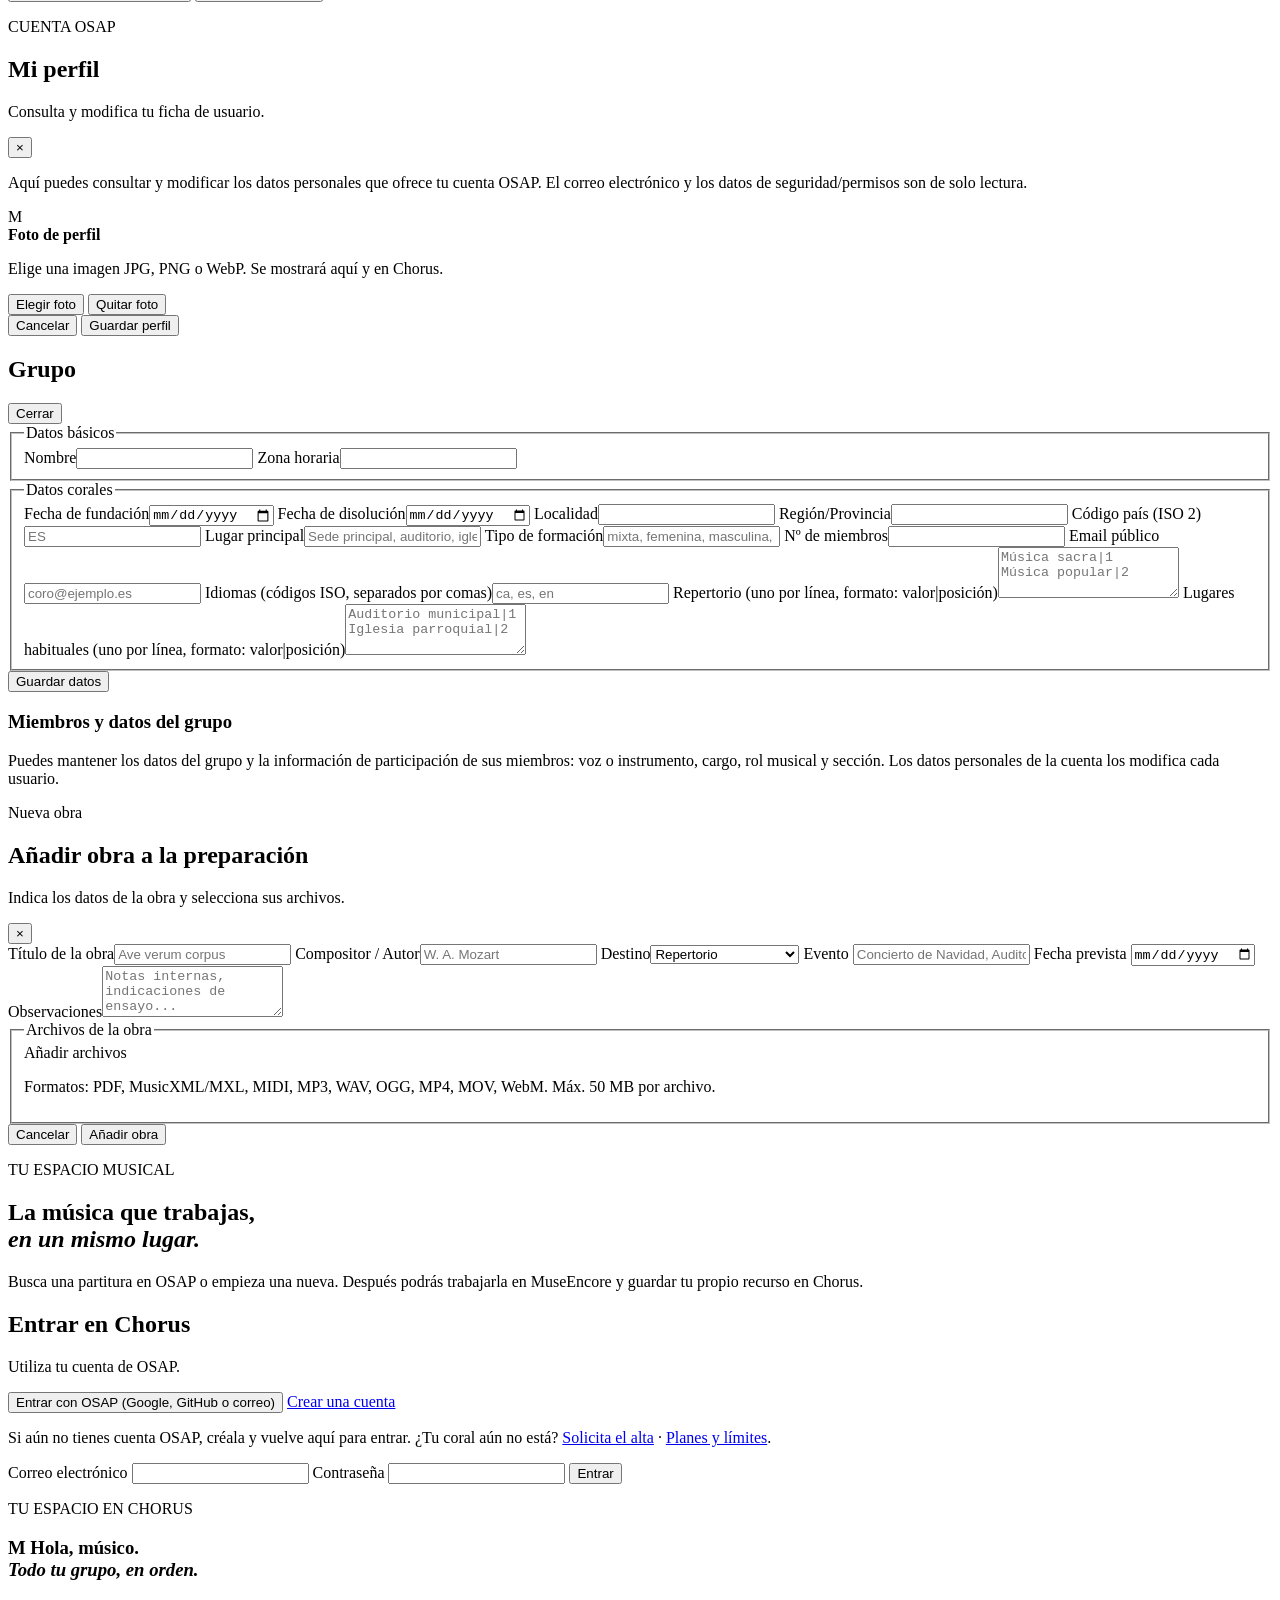
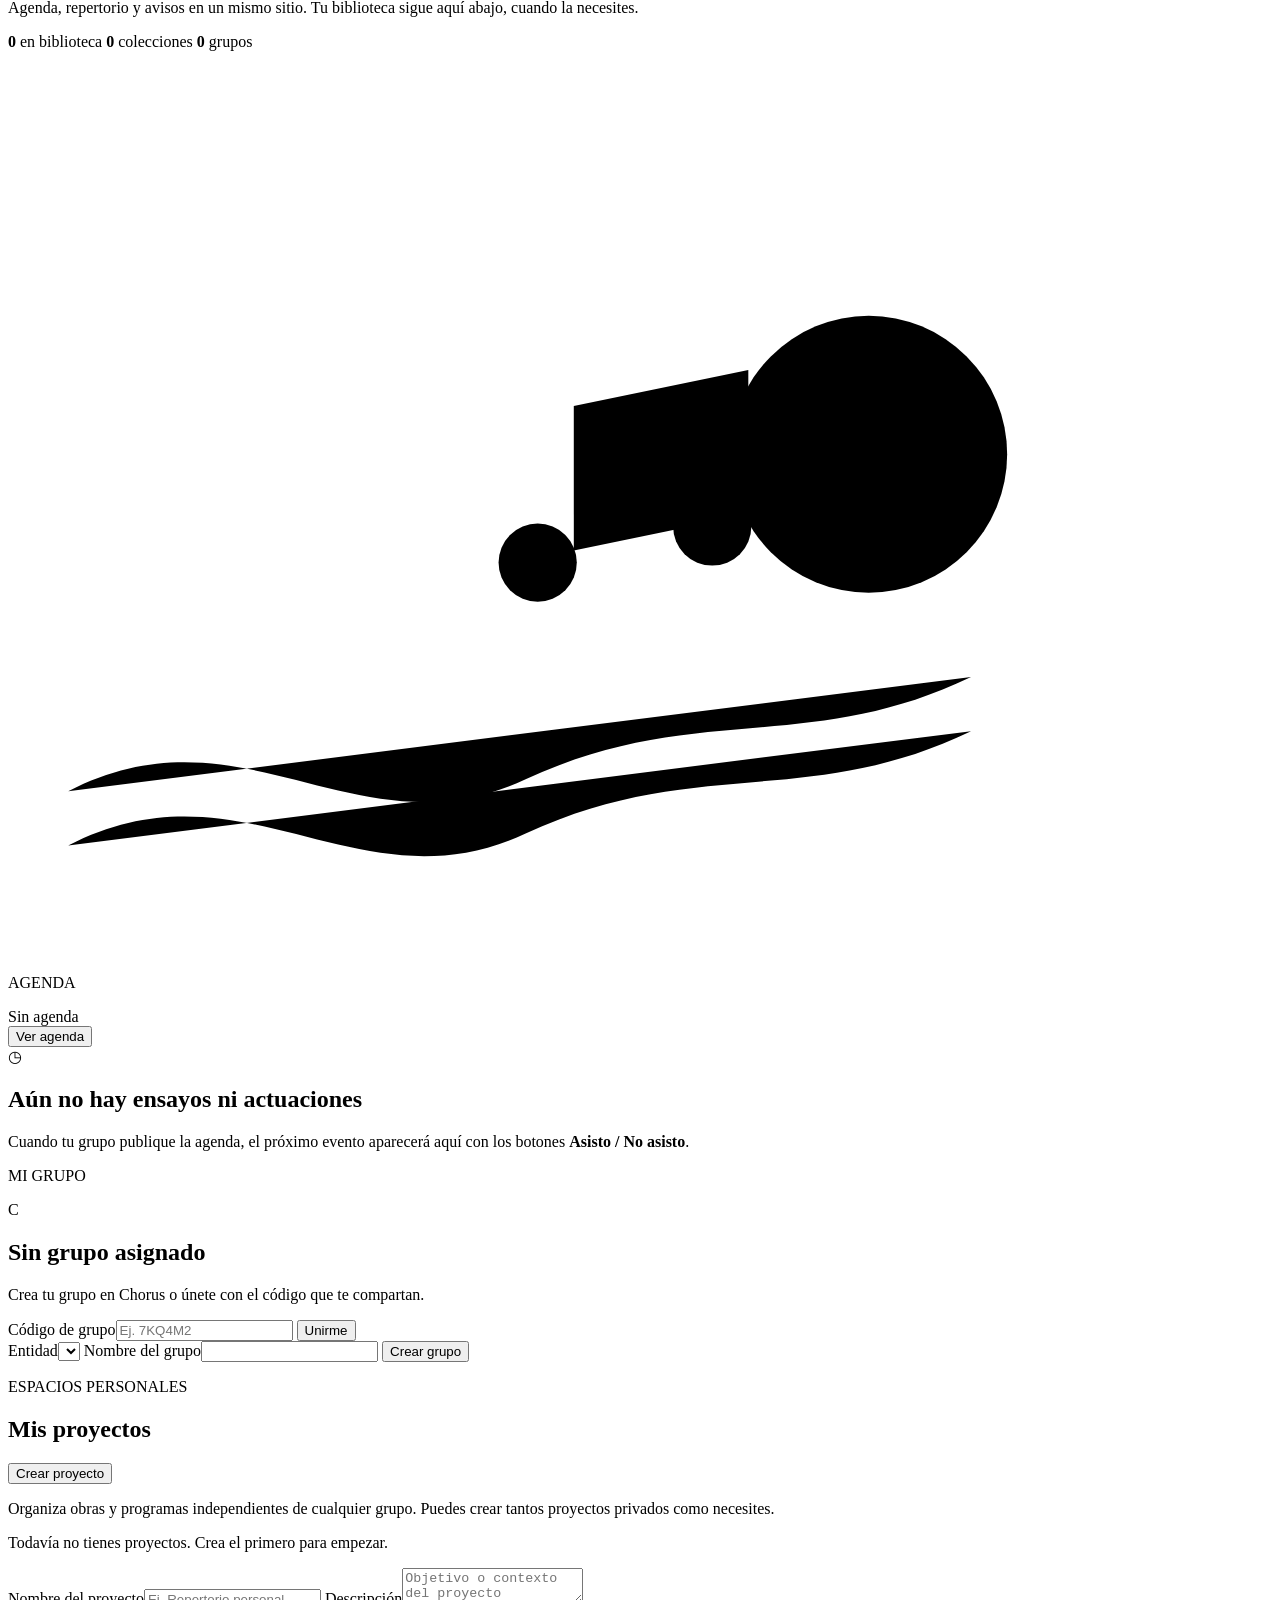
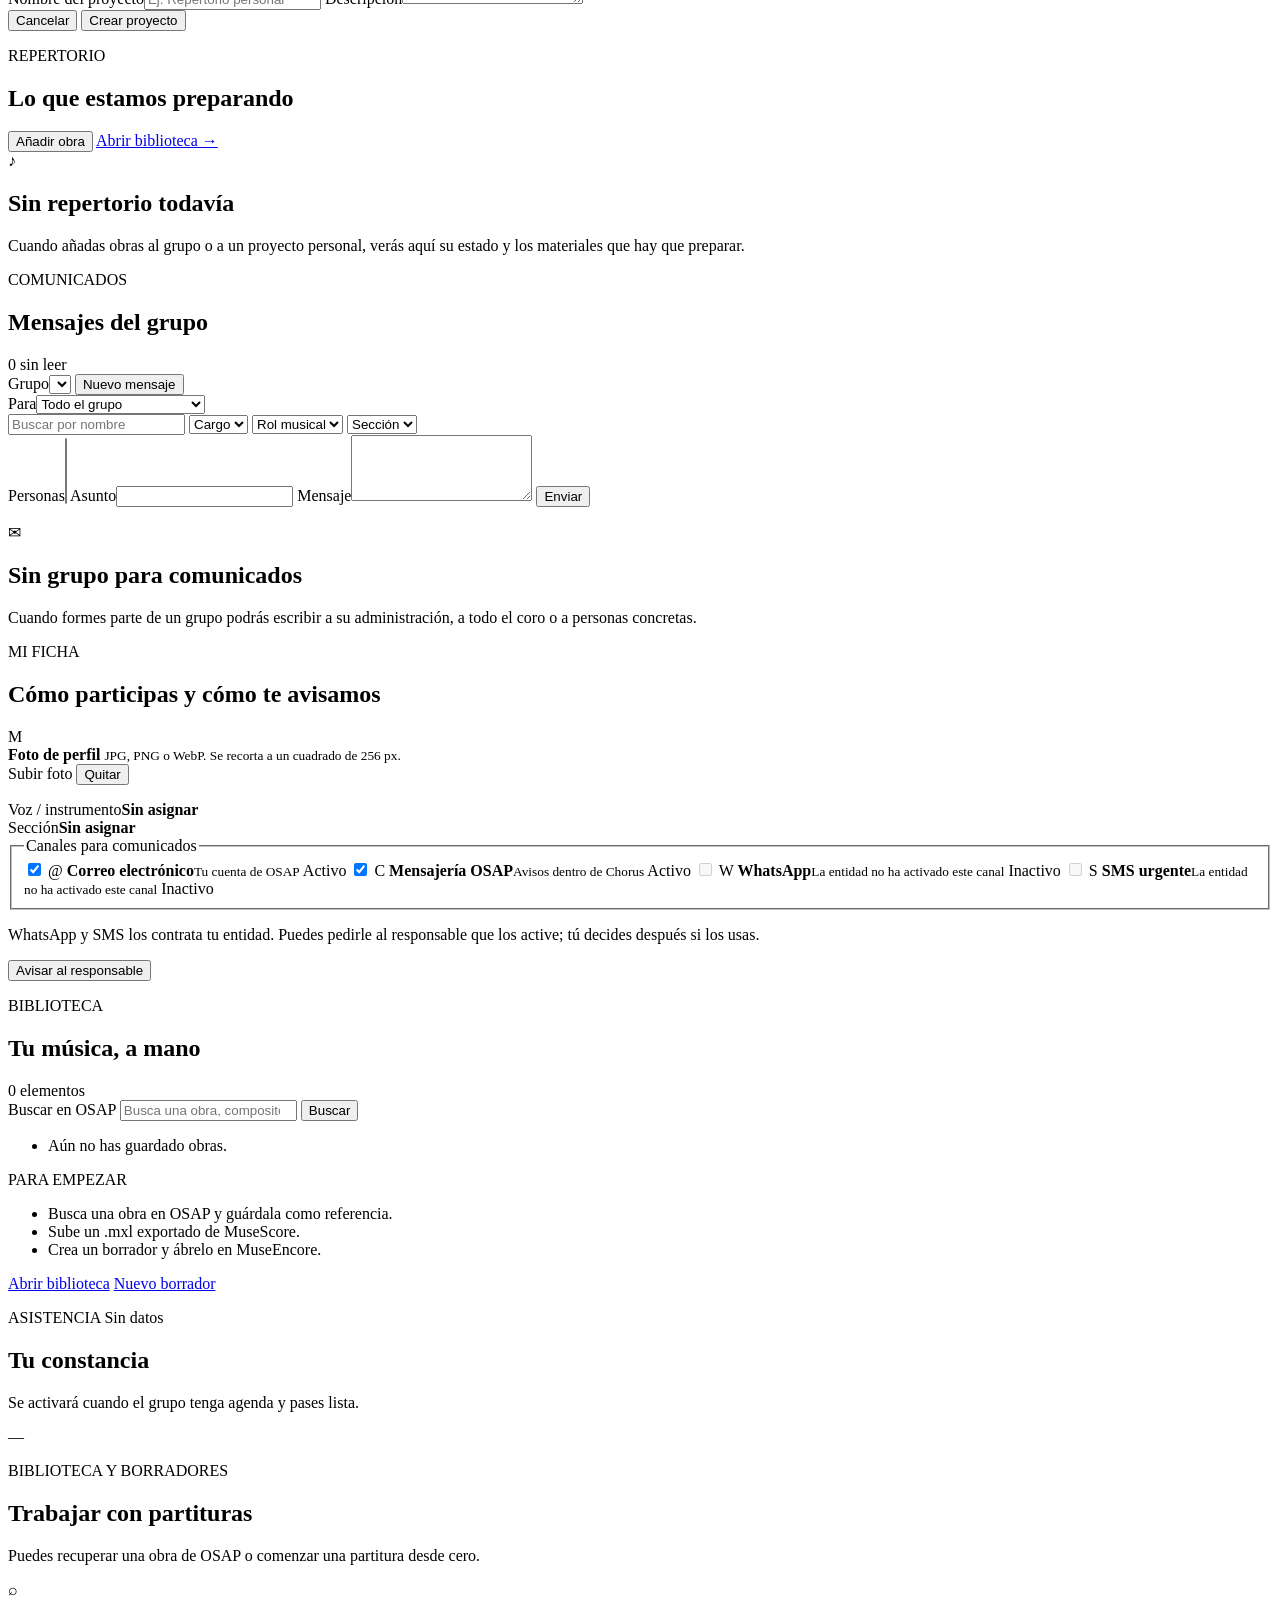
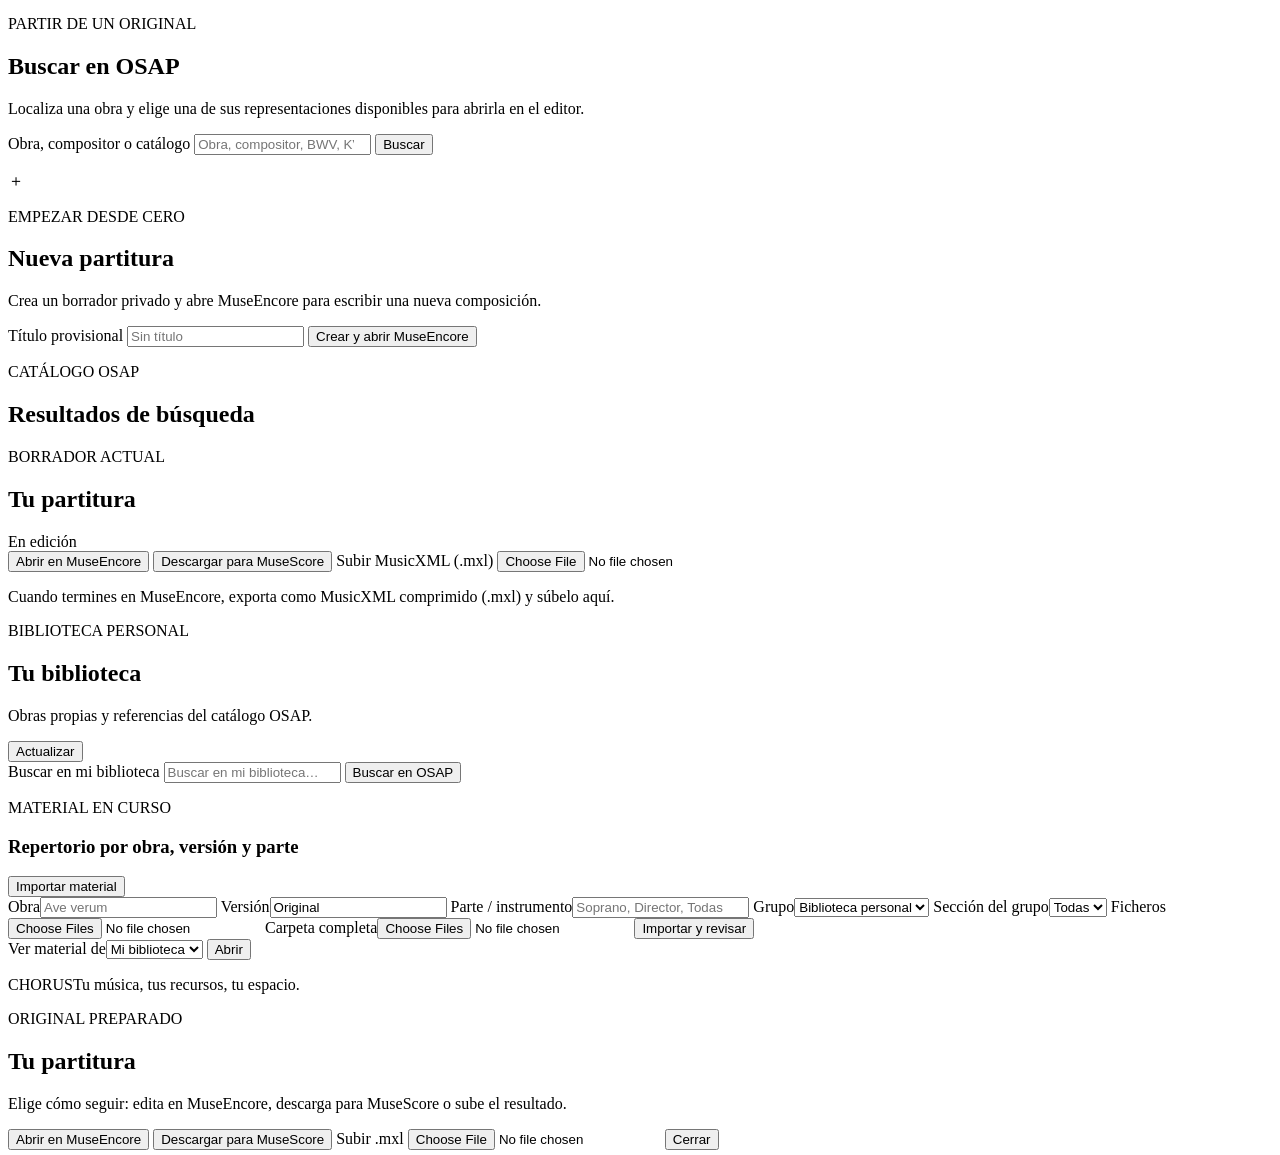
==== commit fec91868: "Merge branch 'main' of https://github.com/recursosformacion/ai_chorus" ====
--- a/web/index.html
+++ b/web/index.html
@@ -73,33 +73,36 @@
         <button id="event-close" class="modal-x" type="button" aria-label="Cerrar">×</button>
       </div>
       <form id="event-form" class="event-form">
+        <p id="event-group-assigned" class="event-group-assigned hidden"></p>
         <div class="event-grid">
           <div class="event-col">
             <label>Para<select id="event-scope" required>
               <option value="personal">Particular</option>
-              <option value="section">Sección</option>
-              <option value="group">Grupo</option>
             </select></label>
-            <label id="event-section-wrap">Sección<select id="event-section"></select></label>
+            <label id="event-section-wrap" class="hidden">Sección<select id="event-section"></select></label>
             <label>Título<input id="event-title" type="text" maxlength="200" placeholder="Ensayo general, actuación..." required></label>
             <label>Lugar<input id="event-location" type="text" maxlength="300" placeholder="Local, sala, dirección..."></label>
-            <label>Detalle<textarea id="event-notes" rows="3" placeholder="Qué se hará en ese tiempo"></textarea></label>
           </div>
           <div class="event-col">
-            <label>Inicio<input id="event-start" type="datetime-local" required></label>
-            <label>Fin<input id="event-end" type="datetime-local"></label>
-            <label>Repetición<select id="event-recurrence">
-              <option value="none">Única</option>
-              <option value="daily">Diaria</option>
-              <option value="monthly">Mensual</option>
-            </select></label>
-            <label id="event-until-wrap">Repetir hasta<input id="event-until" type="date"></label>
-            <label id="event-edit-scope-wrap">Modificar<select id="event-edit-scope">
+            <div class="event-row">
+              <label>Inicio<input id="event-start" type="datetime-local" required></label>
+              <label>Fin<input id="event-end" type="datetime-local"></label>
+            </div>
+            <div class="event-row">
+              <label>Repetición<select id="event-recurrence">
+                <option value="none">Única</option>
+                <option value="daily">Diaria</option>
+                <option value="monthly">Mensual</option>
+              </select></label>
+              <label id="event-until-wrap" class="hidden">Repetir hasta<input id="event-until" type="date"></label>
+            </div>
+            <label id="event-edit-scope-wrap" class="hidden">Modificar<select id="event-edit-scope">
               <option value="single">Solo esta cita</option>
               <option value="series">Toda la secuencia</option>
             </select></label>
           </div>
         </div>
+        <label>Detalle<textarea id="event-notes" rows="3" placeholder="Qué se hará en ese tiempo"></textarea></label>
         <select id="event-group" class="hidden" aria-hidden="true" tabindex="-1"></select>
         <div id="event-delete-choice" class="event-delete-choice hidden">
           <p>¿Qué quieres eliminar?</p>
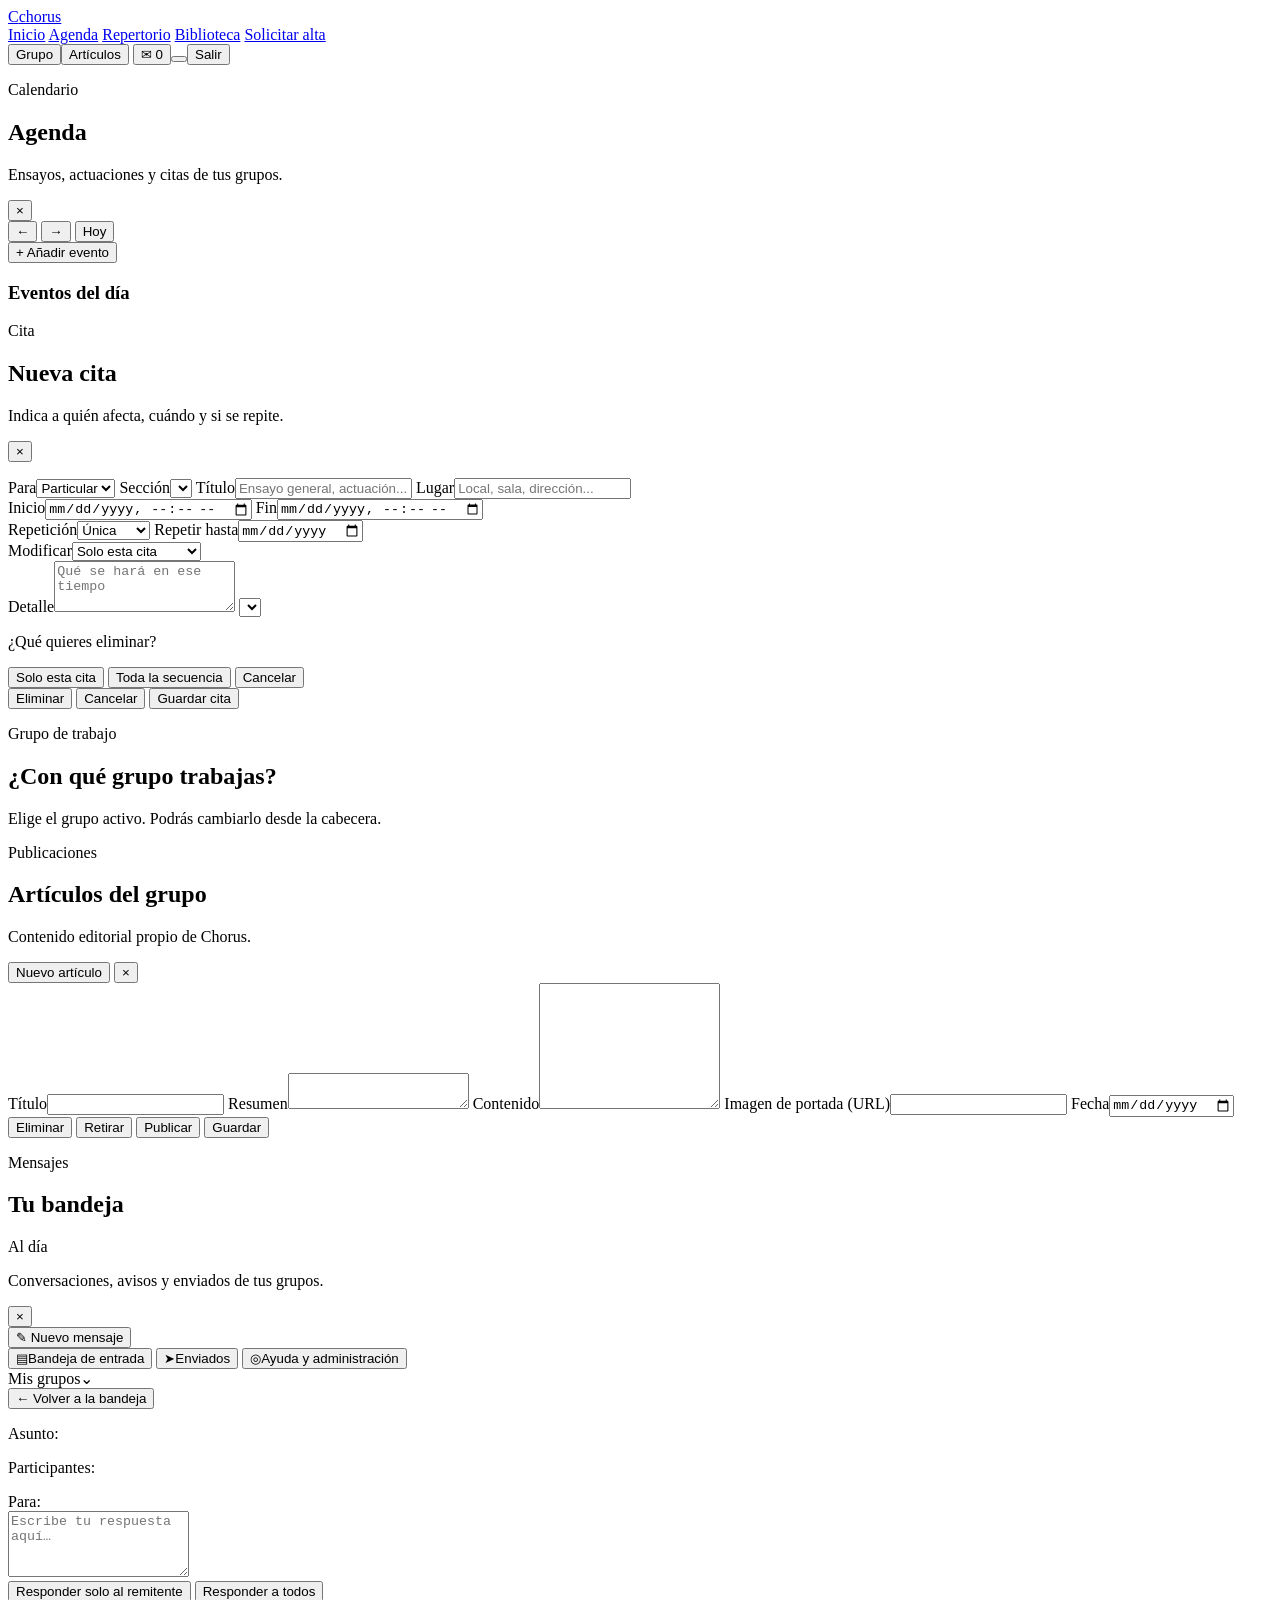
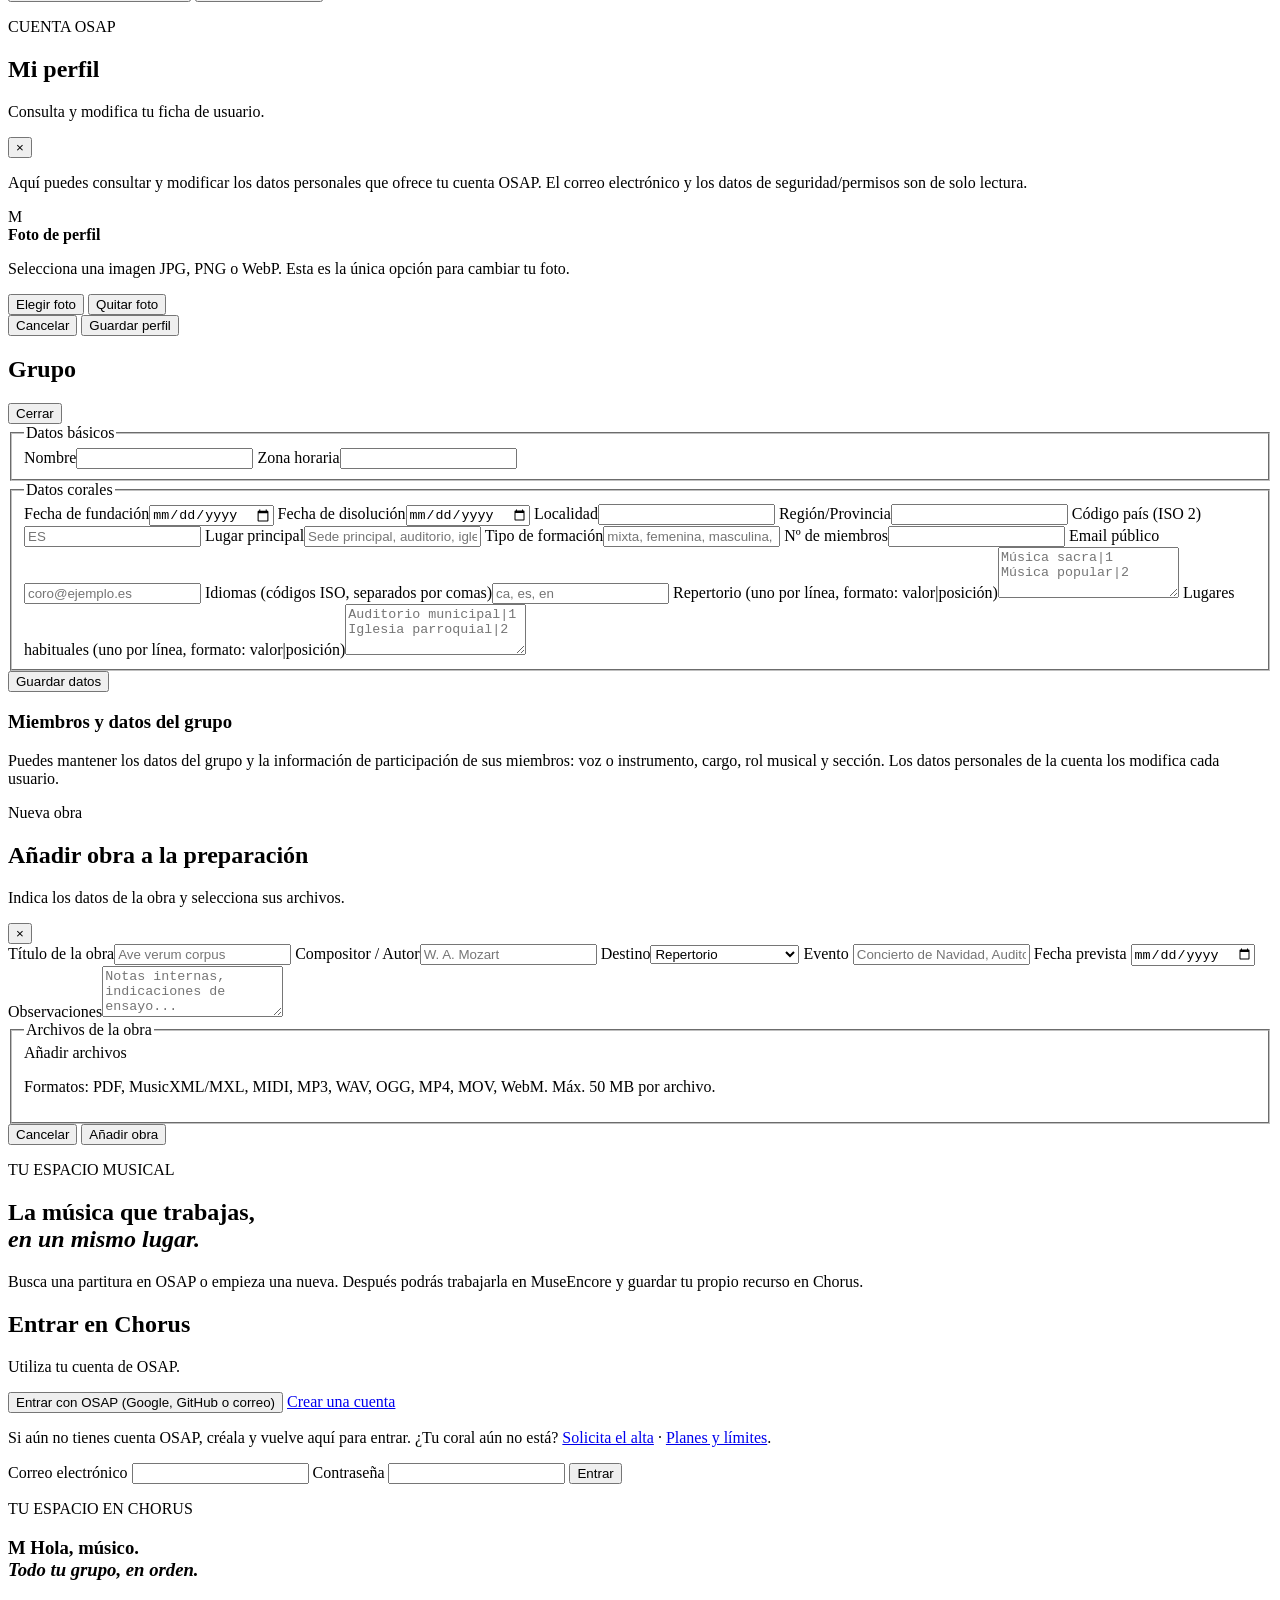
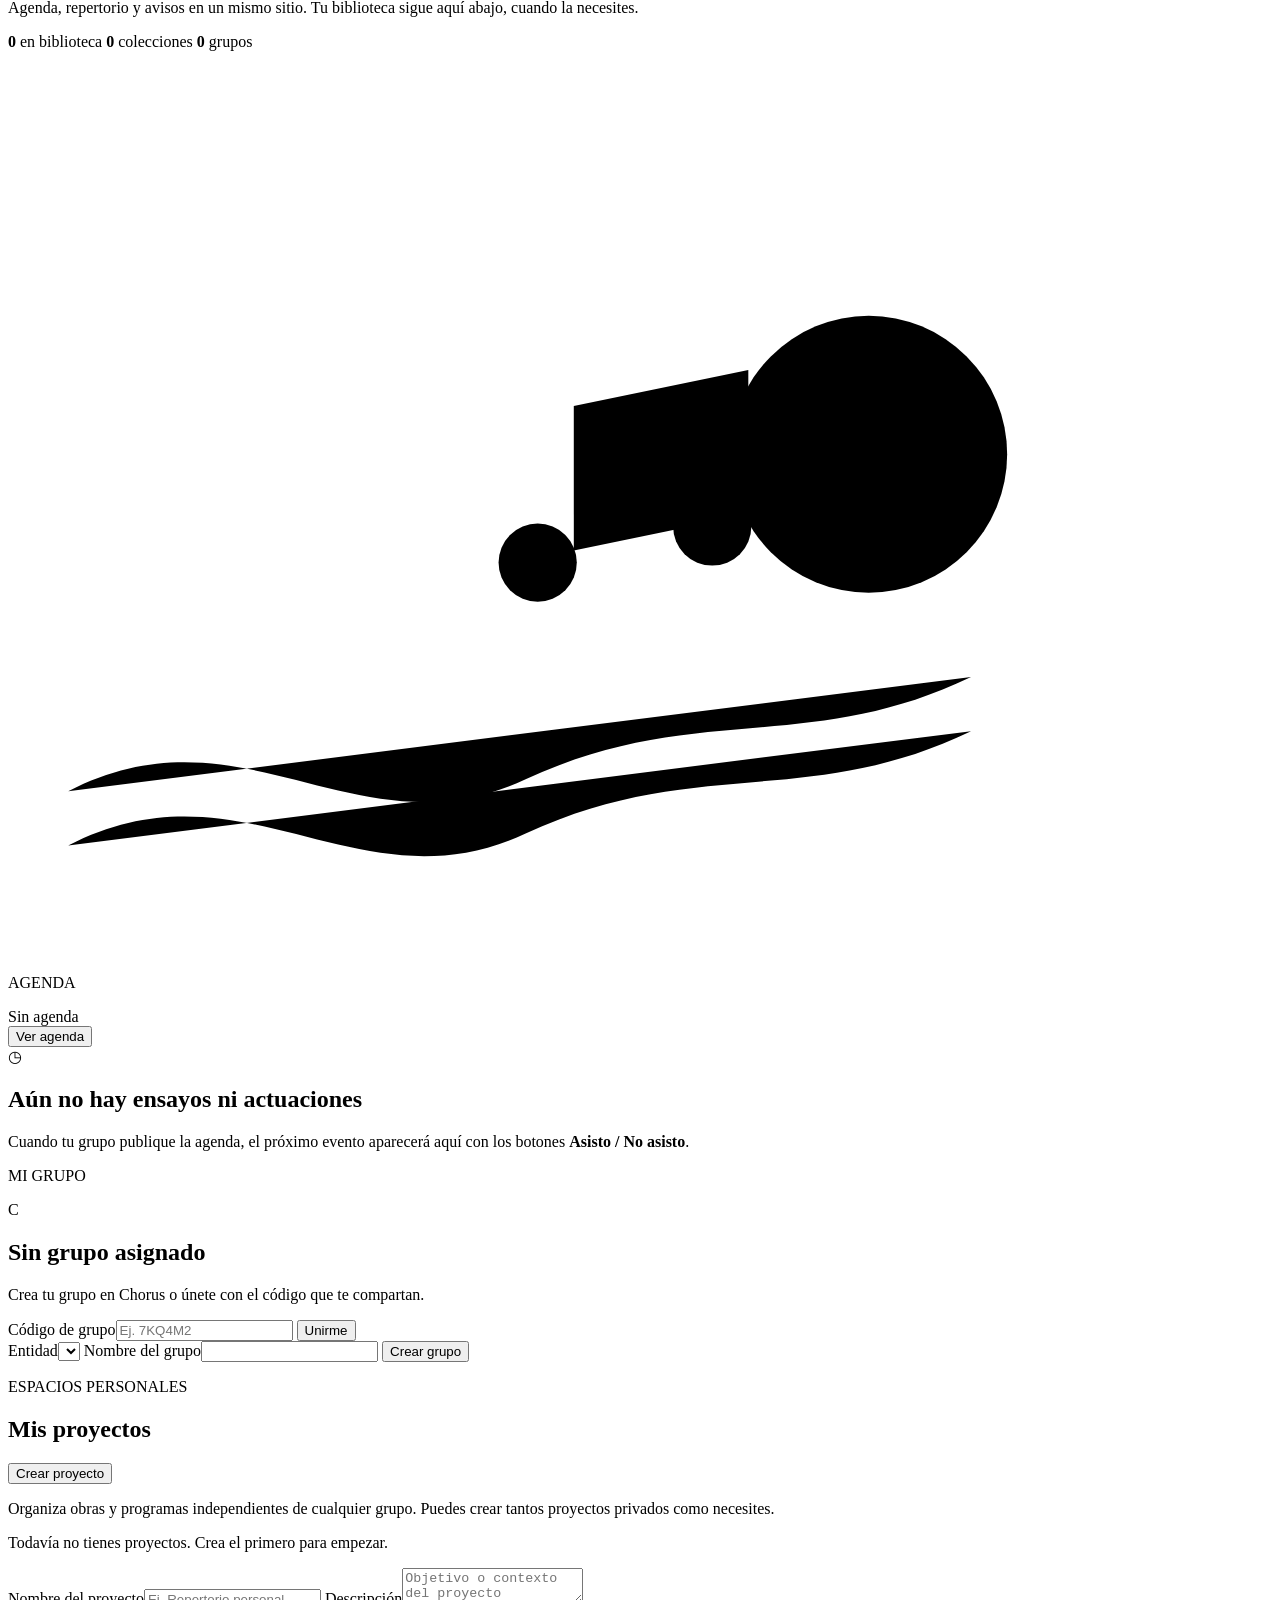
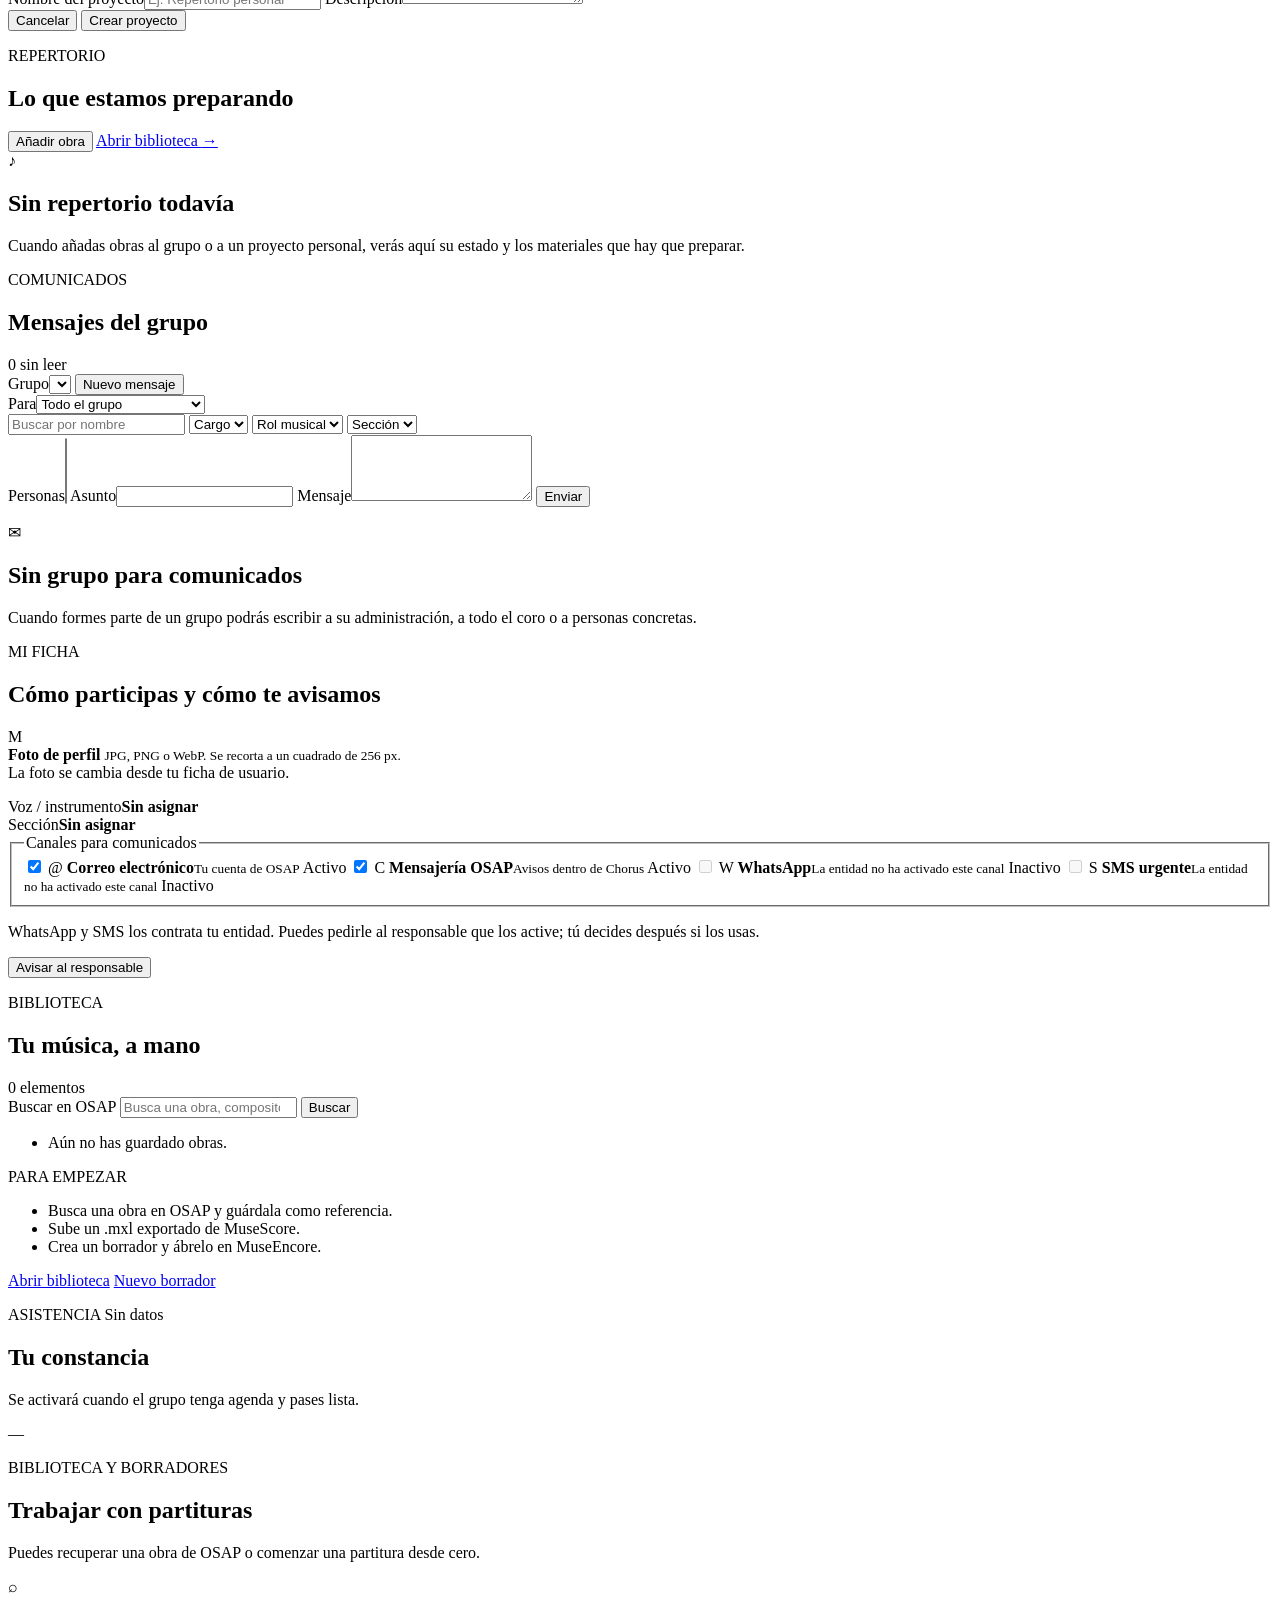
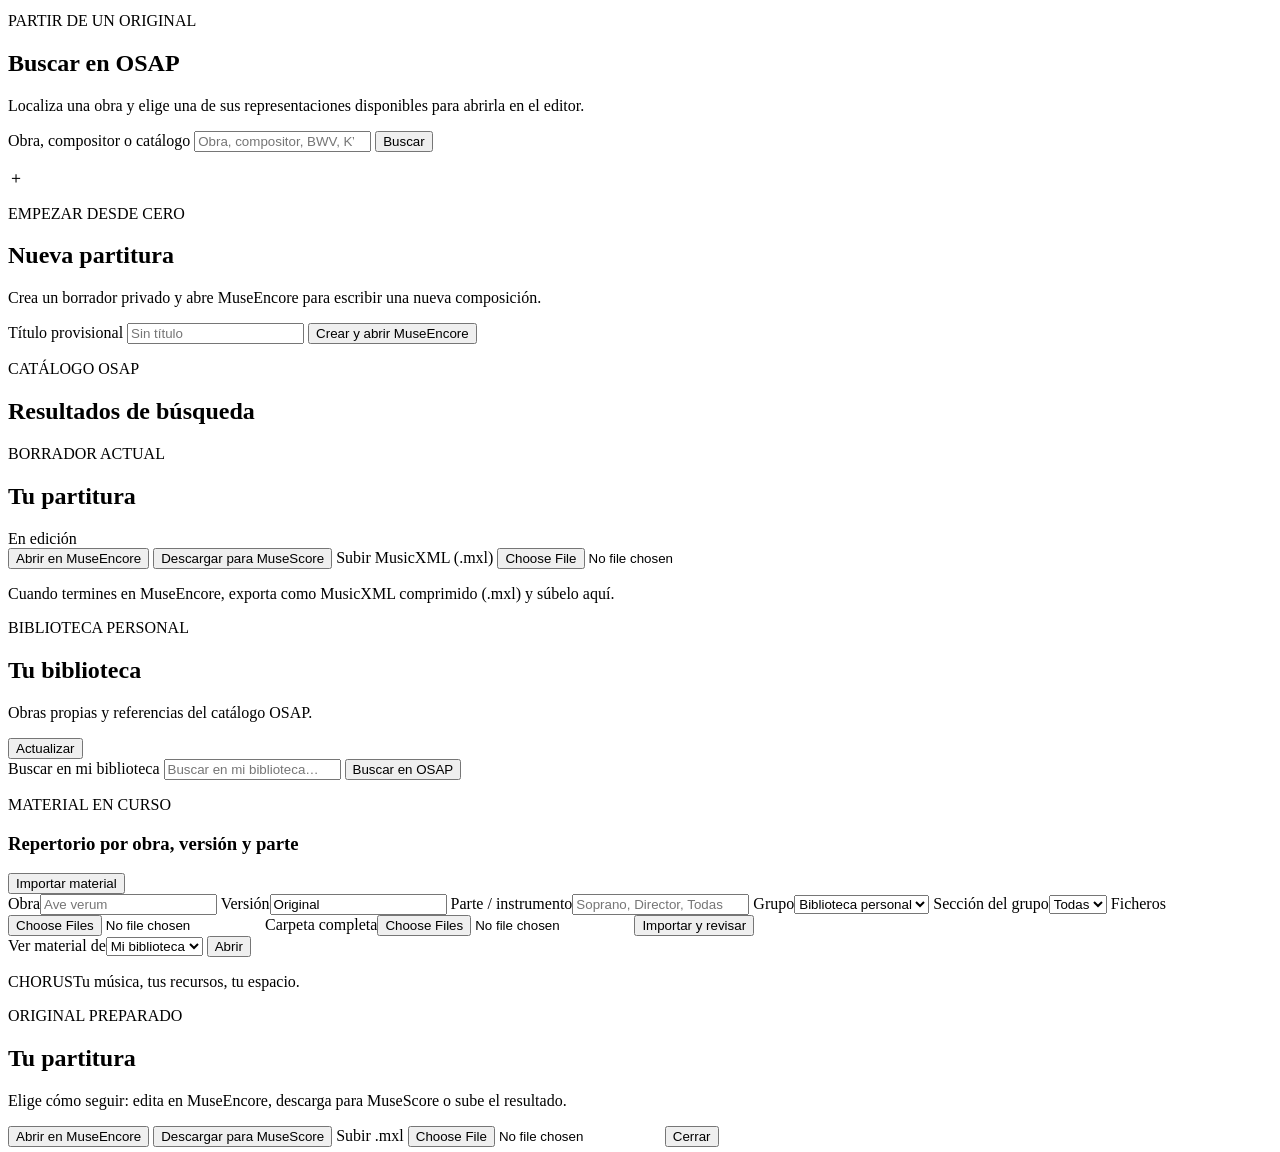
==== commit d09f59a2: "Unificar la foto en un único campo del perfil y renovar caché" ====
--- a/web/index.html
+++ b/web/index.html
@@ -12,10 +12,10 @@
   <meta name="twitter:card" content="summary">
   <meta name="description" content="Chorus — tu espacio personal para trabajar con partituras y música.">
   <title>Chorus · Tu espacio musical</title>
-  <link rel="stylesheet" href="/styles.css?v=0.14.3">
-  <link rel="stylesheet" href="/cover.css?v=0.14.3">
-  <link rel="stylesheet" href="/dashboard.css?v=0.14.3">
-  <script src="/app.js?v=0.14.3" defer></script>
+  <link rel="stylesheet" href="/styles.css?v=0.14.4">
+  <link rel="stylesheet" href="/cover.css?v=0.14.4">
+  <link rel="stylesheet" href="/dashboard.css?v=0.14.4">
+  <script src="/app.js?v=0.14.4" defer></script>
 </head>
 <body>
   <header class="topbar">
@@ -215,12 +215,13 @@
       </div>
       <form id="profile-form" class="profile-form">
         <p class="muted small">Aquí puedes consultar y modificar los datos personales que ofrece tu cuenta OSAP. El correo electrónico y los datos de seguridad/permisos son de solo lectura.</p>
-        <div class="profile-modal-avatar">
+        <div id="profile-modal-avatar" class="profile-modal-avatar">
           <span class="avatar-editor-preview" id="profile-modal-avatar-preview">M</span>
-          <div class="profile-avatar-field"><strong>Foto de perfil</strong><p class="muted small">Elige una imagen JPG, PNG o WebP. Se mostrará aquí y en Chorus.</p>
+          <div class="profile-avatar-field"><strong>Foto de perfil</strong><p class="muted small">Selecciona una imagen JPG, PNG o WebP. Esta es la única opción para cambiar tu foto.</p>
             <div class="avatar-editor-actions">
               <button class="button button-outline button-small" id="profile-modal-avatar-upload" type="button">Elegir foto</button>
               <button class="button button-quiet button-small" id="profile-modal-avatar-remove" type="button">Quitar foto</button>
+              <input id="avatar-file" type="file" accept="image/jpeg,image/png,image/webp" hidden>
             </div>
           </div>
         </div>
@@ -465,9 +466,7 @@
                 <strong>Foto de perfil</strong>
                 <small>JPG, PNG o WebP. Se recorta a un cuadrado de 256 px.</small>
                 <div class="avatar-editor-actions">
-                  <label class="button button-outline button-small" for="avatar-file">Subir foto</label>
-                  <input id="avatar-file" type="file" accept="image/jpeg,image/png,image/webp" hidden>
-                  <button class="button button-quiet button-small" type="button" id="avatar-remove">Quitar</button>
+                  <span class="muted small">La foto se cambia desde tu ficha de usuario.</span>
                 </div>
                 <p id="avatar-message" class="message" role="status"></p>
               </div>
